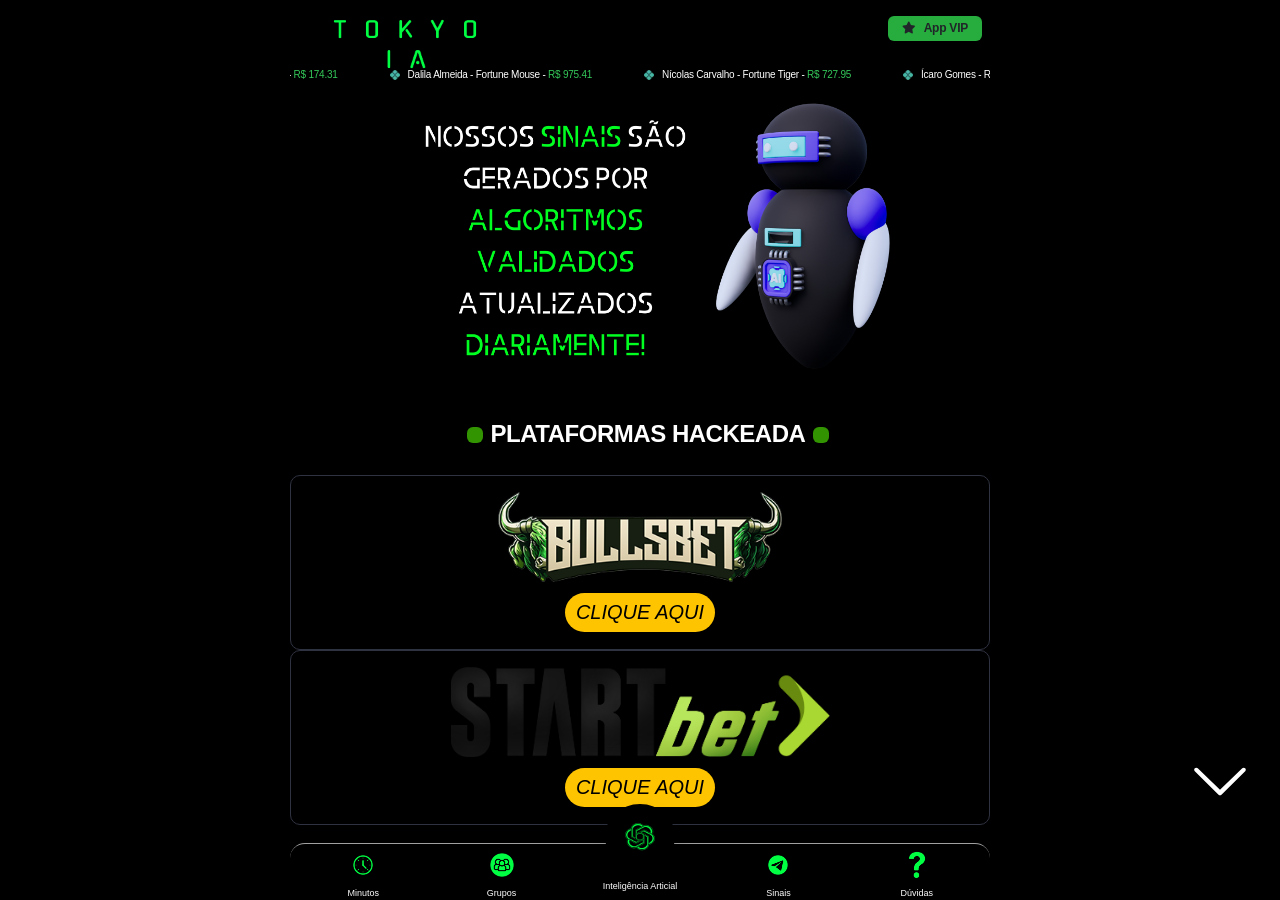
==== index.html @ 191e8788 "Add files via upload" ====
<!DOCTYPE html><html lang="PT-BR"><head>
    <!-- Google tag (gtag.js) -->
    <script async="" src="https://www.googletagmanager.com/gtag/js?id=G-NDMXDEWKSV"></script>
    <script>
        window.dataLayer = window.dataLayer || [];
        function gtag() { dataLayer.push(arguments); }
        gtag('js', new Date());

        gtag('config', 'G-NDMXDEWKSV');
    </script>
    <meta charset="utf-8">
    <meta name="viewport" content="width=device-width, initial-scale=1">

    <title>Tokyo - IA </title>
    <meta name="description" content="100.000 usuarios novos!!">
    <link rel="shortcut icon" href="images/favicon.jpg" type="image/jpg">

    <!-- Fonts -->
    <link rel="dns-prefetch" href="//fonts.bunny.net">
    <link href="https://fonts.bunny.net/css?family=Nunito" rel="stylesheet">
    <link rel="stylesheet" href="css/b1iUhSLbtKFl.css" crossorigin="anonymous" referrerpolicy="no-referrer">

    <!-- Scripts -->
    <link rel="icon" type="images/favicon.jpg" href="images/favicon.png" sizes="32x32">
    <link rel="apple-touch-icon" sizes="180x180" href="images/favicon.png">
    <style>
        :root {
            --primary-color: #000000 !important;
            --secondary-color: #000000 !important;
            --tertiary-color: #32751f !important;
            --button-color: #167e18 !important;
            --notices-color: #319400 !important;
        }
    </style>
    <link rel="stylesheet" href="css/c2ZCUQ7TvAmB.css">
    <link rel="stylesheet" href="css/ogjbQOatwqfz.css">
    <link rel="stylesheet" href="css/E0eRa916zxe0.css">

    <!-- Web Application Manifest -->
    <link rel="manifest" href="/js/manifest.json">

    <!-- Chrome for Android theme color -->
    <meta name="theme-color" content="#282834FF">

    <!-- Add to homescreen for Chrome on Android -->
    <meta name="mobile-web-app-capable" content="yes">
    <meta name="application-name" content="slotsbet">
    <link rel="icon" sizes="512x512" href="assets/guga.png">

    <!-- Add to homescreen for Safari on iOS -->
    <meta name="apple-mobile-web-app-capable" content="yes">
    <meta name="apple-mobile-web-app-status-bar-style" content="black">
    <meta name="apple-mobile-web-app-title" content="slotsbet">
    <link rel="apple-touch-icon" href="images/55yFcGJM4zsc.png">
    <link href="/img/guga.png" media="(device-width: 320px) and (device-height: 568px) and (-webkit-device-pixel-ratio: 2)" rel="apple-touch-startup-image">
    <link href="/img/guga.png" media="(device-width: 375px) and (device-height: 667px) and (-webkit-device-pixel-ratio: 2)" rel="apple-touch-startup-image">
    <link href="/img/guga.png" media="(device-width: 621px) and (device-height: 1104px) and (-webkit-device-pixel-ratio: 3)" rel="apple-touch-startup-image">
    <link href="/img/guga.png" media="(device-width: 375px) and (device-height: 812px) and (-webkit-device-pixel-ratio: 3)" rel="apple-touch-startup-image">
    <link href="/img/guga.png" media="(device-width: 414px) and (device-height: 896px) and (-webkit-device-pixel-ratio: 2)" rel="apple-touch-startup-image">
    <link href="/img/guga.png" media="(device-width: 414px) and (device-height: 896px) and (-webkit-device-pixel-ratio: 3)" rel="apple-touch-startup-image">
    <link href="/img/guga.png" media="(device-width: 768px) and (device-height: 1024px) and (-webkit-device-pixel-ratio: 2)" rel="apple-touch-startup-image">
    <link href="/img/guga.png" media="(device-width: 834px) and (device-height: 1112px) and (-webkit-device-pixel-ratio: 2)" rel="apple-touch-startup-image">
    <link href="/img/guga.png" media="(device-width: 834px) and (device-height: 1194px) and (-webkit-device-pixel-ratio: 2)" rel="apple-touch-startup-image">
    <link href="/img/guga.png" media="(device-width: 1024px) and (device-height: 1366px) and (-webkit-device-pixel-ratio: 2)" rel="apple-touch-startup-image">

    <!-- Tile for Win8 -->
    <meta name="msapplication-TileColor" content="#0C1624FF">
    <meta name="msapplication-TileImage" content="/img/guga.png">
    <style>
        .disabled-lock {
            position: relative;
            opacity: 0.5;
            cursor: not-allowed;
            pointer-events: none;
        }

        .disabled-lock::before {
            content: '';
            position: absolute;
            top: 50%;
            left: 50%;
            transform: translate(-50%, -50%);
            width: 50px;
            height: 50px;
            background-image: url('images/1b4jrKdapq8G.png');
            background-repeat: no-repeat;
            background-position: center;
            background-size: cover;
        }

        .scroll-down-arrow {
            background-image: url([data-uri]);
            background-size: contain;
            background-repeat: no-repeat;
        }

        .scroll-down-link {
            position: fixed;
            z-index: 100;
            cursor: pointer;
            height: 60px;
            width: 80px;
            margin: 0px 0 0 -40px;
            line-height: 60px;
            right: 10px;
            bottom: 10%;
            color: #FFF;
            text-align: center;
            font-size: 70px;
            text-decoration: none;
            text-shadow: 0px 0px 3px rgba(0, 0, 0, 0.4);
            -webkit-animation: fade_move_down 2s ease-in-out infinite;
            -moz-animation: fade_move_down 2s ease-in-out infinite;
            animation: fade_move_down 2s ease-in-out infinite;
            /*animated scroll arrow animation*/
        }

        .platformItem {
            margin-bottom: 50px;
        }

        .platform-icon {
            max-height: 90px;
            max-width: 80% !important;
        }

        .platform-icon-sm {
            max-width: 70% !important;
            max-height: 160px;
        }

        .menuIcon {
            max-height: 25px;
            max-width: 25px;
        }

        @-webkit-keyframes fade_move_down {
            0% {
                -webkit-transform: translate(0, -20px);
                opacity: 0;
            }

            50% {
                opacity: 1;
            }

            100% {
                -webkit-transform: translate(0, 20px);
                opacity: 0;
            }
        }

        @-moz-keyframes fade_move_down {
            0% {
                -moz-transform: translate(0, -20px);
                opacity: 0;
            }

            50% {
                opacity: 1;
            }

            100% {
                -moz-transform: translate(0, 20px);
                opacity: 0;
            }
        }

        @keyframes fade_move_down {
            0% {
                transform: translate(0, -20px);
                opacity: 0;
            }

            50% {
                opacity: 1;
            }

            100% {
                transform: translate(0, 20px);
                opacity: 0;
            }
        }

        @media (max-width: 600px) {
            .platform-link {
                max-height: 60px;
                max-width: 80% !important;
            }

            .platform-icon-sm {
                max-width: 90% !important;
                max-height: 160px;
            }
        }

        .button {
  border: none;
  color: rgb(0, 0, 0);
  padding: 7px 11px;
  text-align: center;
  text-decoration: ;
  display: inline-block;
  font-size: 20px;
  font-style:oblique;
  margin: 1px 1px;
  cursor: pointer;
  border-radius: 25px;
}

.button1 {background-color: #ffc400;} /* Dourado */

h1 {
    color: #ffffff;
    text-align: center;
    font-size: 17px;
}

.carousel {
  width: 100%;
  height: 340px;
  position: relative;
}

.slides {
  width: 100%;
  height: 100%;
  position: absolute;
}

.slide {
  width: 100%;
  height: 100%;
  position: absolute;
  display: none;
}

.slide img {
  width: 100%;
  height: 100%;
  object-fit: cover;
}





#slide1:checked ~ .slides .slide:nth-child(1),
#slide2:checked ~ .slides .slide:nth-child(2),
#slide3:checked ~ .slides .slide:nth-child(3) {
  display: block;
}

    </style>
</head>

<body class="bg-white dark-mode-active">
    <a href="#type_slots" class="scroll-down-link scroll-down-arrow" data-iconfont="ETmodules" data-icon="" id="scrolldownanim"></a>
    <div class="appHeader" style="max-width: 700px;margin-left: auto; margin-right: auto;">
        <div class="left">
            <a href="#" class="headerButton toggle-searchbox gap-2">
                <img src="images/inicio.png" alt="" style="max-width: 200px; max-height: 200px">
            </a>
        </div>
        <div class="right">
            <div class="btn btn-sm" style="height: 25px;background-color: #26ad3d; cursor: auto;">
                <i class="fa-solid fa-star"></i> <span class="ms-1 fw-bold">App VIP</span>
            </div>
            <!--
            <div style="height: 25px; margin: 4px">
                <img src="assets/icons/logout.png" alt="" style="max-width: 25px">
            </div>
            -->
            <form action="#" method="POST" id="logout_form">
                <input type="hidden" name="_token" value="123">
            </form>
        </div>
        
    </div>
    <div style="max-width: 700px;margin-left: auto; margin-right: auto;">
        <div id="appCapsule">
            <div class="text-center my-2">
                <div style="overflow: hidden">
                    <div class="d-flex gap-3 justify-content-center align-items-center all-notifications">

                    </div>
                    
                </div>
                <img src="images/banner02.png" alt="Girl in a jacket" width="500" height="300">
                  </div>
                    <div id="type_slots">
                        <div class="d-flex justify-content-center align-items-center">
                            <div class="d-flex justify-content-start align-items-center mb-2 mt-2 ms-3">
                                <span class="bg-primary p-1 shadow rounded" alt=""></span>
                                <h2 class="fw-bold ms-1 text-uppercase mt-1 text-center">PLATAFORMAS HACKEADA</h2>
                                    <span class="bg-primary p-1 shadow rounded mx-2" alt=""></span>
                            </div>
                        </div>

                        <div class="border p-2 custom-card text-center">
                            
                                        <a href="games/index.html">
                                            <img src="images/bullsbet.png" alt="plataforma" class="platform-icon">
                                            <div>
                                                <h1></h1>
                                               </div>
                                            <div>
                                            <button class="button button1">CLIQUE AQUI</button>
                                    </div>
                        
                             </div>

                            </div>

                            <div class="border p-2 custom-card text-center">
                                
                                            <a href="games/index.html">
                                                <img src="images/startbetlogo_eac05fe8.png" alt="plataforma" class="platform-icon">
                                                <div>
                                                    <h1></h1>
                                                   </div>
                                                <div>
                                                <button class="button button1">CLIQUE AQUI</button>
                                        </div>
                            
                                 </div>

<h1></h1>

                            </div> 
                            <div class="appBottomMenu" style="max-width: 700px;margin-left: auto; margin-right: auto;">

                                <a href="sinais/index.html" class="item" target="_blank">
                                    <div class="col">
                                        <div class="d-flex justify-content-center align-items-center flex-column gap-1 py-1">
                                            <img src="images/relogio.png" alt="" style="height: 38px;">
                                            <span class="text-white">Minutos</span>
                                        </div>
                                    </div>
                                </a>
                                <a href="grupo/index.html" class="item" target="_blank">
                                    <div class="col">
                                        <div class="d-flex justify-content-center align-items-center flex-column gap-1 py-1">
                                            <img src="images/grupo.png" alt="" style="height: 38px;">
                                            <span class="text-white">Grupos</span>
                                        </div>
                                    </div>
                                </a>
                                <a href="https://tokyoapp.online//" class="item" target="_blank">
                                    <div class="col d-flex justify-content-center align-items-center flex-column gap-1">
                                        <div style="position: relative">
                                            <img src="images/gpt.png" class="p-1 shadow" style="border-radius: 100%; width: 70px; height: 65px; position: absolute; bottom: -1rem; left: -2.2rem; right: 2rem; background-color:#000000" alt="">
                                        </div>
                                        <span class="text-white mt-3">Inteligência Articial</span>
                                    </div>
                                </a>
                                <a href="https://wa.me/55159811118541" class="item" target="_blank">
                                    <div class="col">
                                        <div class="d-flex justify-content-center align-items-center flex-column gap-1 py-1">
                                            <img src="images/telegram.png" alt="" style="height: 38px;">
                                            <span class="text-white">Sinais</span>
                                        </div>
                                    </div>
                                </a>
            
                                <a href="https://chat.whatsapp.com/FtUFIXPW2t4EGfDnCw9Eeu" class="item" target="_blank">
                                    <div class="col">
                                        <div class="d-flex justify-content-center align-items-center flex-column gap-1 py-1">
                                            <img src="images/um.png" alt="" style="height: 38px;">
                                            <span class="text-white">Dúvidas</span>
                                        </div>
                                    </div>
                                </a>
            
                            </div>
                        </div>
    </div>
</a>

                </div>
            </div>
            <script type="module" src="js/HKb4pbdlYKPS.js"></script>
            <script>
                window.addEventListener('scroll', function () {
                    if (window.scrollY > 0) {
                        document.querySelector('.appHeader').style.backgroundColor = '#00000099';
                    } else {
                        document.querySelector('.appHeader').style.backgroundColor = 'rgba(15,28,47,0)';
                    }
                });
            </script>


<script src="js/3dXrZve1X7xZ.js" crossorigin="anonymous" referrerpolicy="no-referrer"></script>

<script>
    window.addEventListener('load', function () {
        var element = document.getElementById('scrolldownanim');
        var waitingTime = 3800;

        function ocultarElemento() {
            element.style.display = 'none';
        }

        setTimeout(ocultarElemento, waitingTime);
    });
</script>

<script type="module">
    $(document).ready(function () {
        var fullNames = [
            "Alessandra Santos", "Beatriz Oliveira", "César Lima", "Dalila Almeida", "Elias Costa",
            "Fernanda Pereira", "Guilherme Rodrigues", "Helena Martins", "Ícaro Gomes", "Júlia Cardoso",
            "Lucas Fernandes", "Mariana Souza", "Nícolas Carvalho", "Olga Silva", "Paula Mendes",
            "Ricardo Alves", "Sofia Ferreira", "Thiago Ribeiro", "Ursula Andrade", "Vinícius Pereira",
            "Walquiria Silva", "Xavier Nunes", "Yara Barbosa", "Zeca Pereira"
        ];

        var gameNames = ["Mines", "Space Man", "Fortune Tiger", "Penalty", "Fortune OX", "Lucky Piggy", "Fortune Mouse", "Roleta", "Fan Tan Live", "Bac bo", "Goal", "Futebol Esportiva"];

        var containerWidth = $('.all-notifications').width();
        var notificationsWidth = 0;

        for (var i = 0; i < 30; i++) {
            var randomFullName = fullNames[Math.floor(Math.random() * fullNames.length)];
            var randomGameName = gameNames[Math.floor(Math.random() * gameNames.length)];
            var randomReward = (Math.random() * (1000 - 1) + 1).toFixed(2);
            var notification = `<div class="notification d-flex justify-content-center align-items-center px-2 gap-2">
                    <img src="images/gift.webp" alt="" style="width: 10px">
                    <span class="text-small text-white" style="font-size: 10px">${randomFullName} - ${randomGameName} - <span
                            class="text-success">R$ ${randomReward}</span></span>
                </div>`
            $('.all-notifications').append(notification);
            notificationsWidth += notification[0].offsetWidth;
        }
        var cloneCount = Math.ceil(containerWidth / notificationsWidth);
        for (var j = 0; j < cloneCount; j++) {
            $('.all-notifications').append($('.notification').clone());
        }

    });
</script>
<script src="js/9g7hK0uEynwx.js"></script>

</div></div></body></html>
---- css/c2ZCUQ7TvAmB.css ----
@charset "UTF-8";@import"https://fonts.bunny.net/css?family=Nunito";.select2-container{box-sizing:border-box;display:inline-block;margin:0;position:relative;vertical-align:middle}.select2-container .select2-selection--single{box-sizing:border-box;cursor:pointer;display:block;height:28px;user-select:none;-webkit-user-select:none}.select2-container .select2-selection--single .select2-selection__rendered{display:block;padding-left:8px;padding-right:20px;overflow:hidden;text-overflow:ellipsis;white-space:nowrap}.select2-container .select2-selection--single .select2-selection__clear{background-color:transparent;border:none;font-size:1em}.select2-container[dir=rtl] .select2-selection--single .select2-selection__rendered{padding-right:8px;padding-left:20px}.select2-container .select2-selection--multiple{box-sizing:border-box;cursor:pointer;display:block;min-height:32px;user-select:none;-webkit-user-select:none}.select2-container .select2-selection--multiple .select2-selection__rendered{display:inline;list-style:none;padding:0}.select2-container .select2-selection--multiple .select2-selection__clear{background-color:transparent;border:none;font-size:1em}.select2-container .select2-search--inline .select2-search__field{box-sizing:border-box;border:none;font-size:100%;margin-top:5px;margin-left:5px;padding:0;max-width:100%;resize:none;height:18px;vertical-align:bottom;font-family:sans-serif;overflow:hidden;word-break:keep-all}.select2-container .select2-search--inline .select2-search__field::-webkit-search-cancel-button{-webkit-appearance:none}.select2-dropdown{background-color:#fff;border:1px solid #aaa;border-radius:4px;box-sizing:border-box;display:block;position:absolute;left:-100000px;width:100%;z-index:1051}.select2-results{display:block}.select2-results__options{list-style:none;margin:0;padding:0}.select2-results__option{padding:6px;user-select:none;-webkit-user-select:none}.select2-results__option--selectable{cursor:pointer}.select2-container--open .select2-dropdown{left:0}.select2-container--open .select2-dropdown--above{border-bottom:none;border-bottom-left-radius:0;border-bottom-right-radius:0}.select2-container--open .select2-dropdown--below{border-top:none;border-top-left-radius:0;border-top-right-radius:0}.select2-search--dropdown{display:block;padding:4px}.select2-search--dropdown .select2-search__field{padding:4px;width:100%;box-sizing:border-box}.select2-search--dropdown .select2-search__field::-webkit-search-cancel-button{-webkit-appearance:none}.select2-search--dropdown.select2-search--hide{display:none}.select2-close-mask{border:0;margin:0;padding:0;display:block;position:fixed;left:0;top:0;min-height:100%;min-width:100%;height:auto;width:auto;opacity:0;z-index:99;background-color:#fff;filter:alpha(opacity=0)}.select2-hidden-accessible{border:0!important;clip:rect(0 0 0 0)!important;-webkit-clip-path:inset(50%)!important;clip-path:inset(50%)!important;height:1px!important;overflow:hidden!important;padding:0!important;position:absolute!important;width:1px!important;white-space:nowrap!important}.select2-container--default .select2-selection--single{background-color:#fff;border:1px solid #aaa;border-radius:4px}.select2-container--default .select2-selection--single .select2-selection__rendered{color:#444;line-height:28px}.select2-container--default .select2-selection--single .select2-selection__clear{cursor:pointer;float:right;font-weight:700;height:26px;margin-right:20px;padding-right:0}.select2-container--default .select2-selection--single .select2-selection__placeholder{color:#999}.select2-container--default .select2-selection--single .select2-selection__arrow{height:26px;position:absolute;top:1px;right:1px;width:20px}.select2-container--default .select2-selection--single .select2-selection__arrow b{border-color:#888 transparent transparent transparent;border-style:solid;border-width:5px 4px 0 4px;height:0;left:50%;margin-left:-4px;margin-top:-2px;position:absolute;top:50%;width:0}.select2-container--default[dir=rtl] .select2-selection--single .select2-selection__clear{float:left}.select2-container--default[dir=rtl] .select2-selection--single .select2-selection__arrow{left:1px;right:auto}.select2-container--default.select2-container--disabled .select2-selection--single{background-color:#eee;cursor:default}.select2-container--default.select2-container--disabled .select2-selection--single .select2-selection__clear{display:none}.select2-container--default.select2-container--open .select2-selection--single .select2-selection__arrow b{border-color:transparent transparent #888 transparent;border-width:0 4px 5px 4px}.select2-container--default .select2-selection--multiple{background-color:#fff;border:1px solid #aaa;border-radius:4px;cursor:text;padding-bottom:5px;padding-right:5px;position:relative}.select2-container--default .select2-selection--multiple.select2-selection--clearable{padding-right:25px}.select2-container--default .select2-selection--multiple .select2-selection__clear{cursor:pointer;font-weight:700;height:20px;margin-right:10px;margin-top:5px;position:absolute;right:0;padding:1px}.select2-container--default .select2-selection--multiple .select2-selection__choice{background-color:#e4e4e4;border:1px solid #aaa;border-radius:4px;box-sizing:border-box;display:inline-block;margin-left:5px;margin-top:5px;padding:0 0 0 20px;position:relative;max-width:100%;overflow:hidden;text-overflow:ellipsis;vertical-align:bottom;white-space:nowrap}.select2-container--default .select2-selection--multiple .select2-selection__choice__display{cursor:default;padding-left:2px;padding-right:5px}.select2-container--default .select2-selection--multiple .select2-selection__choice__remove{background-color:transparent;border:none;border-right:1px solid #aaa;border-top-left-radius:4px;border-bottom-left-radius:4px;color:#999;cursor:pointer;font-size:1em;font-weight:700;padding:0 4px;position:absolute;left:0;top:0}.select2-container--default .select2-selection--multiple .select2-selection__choice__remove:hover,.select2-container--default .select2-selection--multiple .select2-selection__choice__remove:focus{background-color:#f1f1f1;color:#333;outline:none}.select2-container--default[dir=rtl] .select2-selection--multiple .select2-selection__choice{margin-left:5px;margin-right:auto}.select2-container--default[dir=rtl] .select2-selection--multiple .select2-selection__choice__display{padding-left:5px;padding-right:2px}.select2-container--default[dir=rtl] .select2-selection--multiple .select2-selection__choice__remove{border-left:1px solid #aaa;border-right:none;border-radius:0 4px 4px 0}.select2-container--default[dir=rtl] .select2-selection--multiple .select2-selection__clear{float:left;margin-left:10px;margin-right:auto}.select2-container--default.select2-container--focus .select2-selection--multiple{border:solid black 1px;outline:0}.select2-container--default.select2-container--disabled .select2-selection--multiple{background-color:#eee;cursor:default}.select2-container--default.select2-container--disabled .select2-selection__choice__remove{display:none}.select2-container--default.select2-container--open.select2-container--above .select2-selection--single,.select2-container--default.select2-container--open.select2-container--above .select2-selection--multiple{border-top-left-radius:0;border-top-right-radius:0}.select2-container--default.select2-container--open.select2-container--below .select2-selection--single,.select2-container--default.select2-container--open.select2-container--below .select2-selection--multiple{border-bottom-left-radius:0;border-bottom-right-radius:0}.select2-container--default .select2-search--dropdown .select2-search__field{border:1px solid #aaa}.select2-container--default .select2-search--inline .select2-search__field{background:transparent;border:none;outline:0;box-shadow:none;-webkit-appearance:textfield}.select2-container--default .select2-results>.select2-results__options{max-height:200px;overflow-y:auto}.select2-container--default .select2-results__option .select2-results__option{padding-left:1em}.select2-container--default .select2-results__option .select2-results__option .select2-results__group{padding-left:0}.select2-container--default .select2-results__option .select2-results__option .select2-results__option{margin-left:-1em;padding-left:2em}.select2-container--default .select2-results__option .select2-results__option .select2-results__option .select2-results__option{margin-left:-2em;padding-left:3em}.select2-container--default .select2-results__option .select2-results__option .select2-results__option .select2-results__option .select2-results__option{margin-left:-3em;padding-left:4em}.select2-container--default .select2-results__option .select2-results__option .select2-results__option .select2-results__option .select2-results__option .select2-results__option{margin-left:-4em;padding-left:5em}.select2-container--default .select2-results__option .select2-results__option .select2-results__option .select2-results__option .select2-results__option .select2-results__option .select2-results__option{margin-left:-5em;padding-left:6em}.select2-container--default .select2-results__option--group{padding:0}.select2-container--default .select2-results__option--disabled{color:#999}.select2-container--default .select2-results__option--selected{background-color:#ddd}.select2-container--default .select2-results__option--highlighted.select2-results__option--selectable{background-color:#5897fb;color:#fff}.select2-container--default .select2-results__group{cursor:default;display:block;padding:6px}.select2-container--classic .select2-selection--single{background-color:#f7f7f7;border:1px solid #aaa;border-radius:4px;outline:0;background-image:-webkit-linear-gradient(top,white 50%,#eeeeee 100%);background-image:-o-linear-gradient(top,white 50%,#eeeeee 100%);background-image:linear-gradient(to bottom,white 50%,#eeeeee 100%);background-repeat:repeat-x;filter:progid:DXImageTransform.Microsoft.gradient(startColorstr="#FFFFFFFF",endColorstr="#FFEEEEEE",GradientType=0)}.select2-container--classic .select2-selection--single:focus{border:1px solid #5897fb}.select2-container--classic .select2-selection--single .select2-selection__rendered{color:#444;line-height:28px}.select2-container--classic .select2-selection--single .select2-selection__clear{cursor:pointer;float:right;font-weight:700;height:26px;margin-right:20px}.select2-container--classic .select2-selection--single .select2-selection__placeholder{color:#999}.select2-container--classic .select2-selection--single .select2-selection__arrow{background-color:#ddd;border:none;border-left:1px solid #aaa;border-top-right-radius:4px;border-bottom-right-radius:4px;height:26px;position:absolute;top:1px;right:1px;width:20px;background-image:-webkit-linear-gradient(top,#eeeeee 50%,#cccccc 100%);background-image:-o-linear-gradient(top,#eeeeee 50%,#cccccc 100%);background-image:linear-gradient(to bottom,#eeeeee 50%,#cccccc 100%);background-repeat:repeat-x;filter:progid:DXImageTransform.Microsoft.gradient(startColorstr="#FFEEEEEE",endColorstr="#FFCCCCCC",GradientType=0)}.select2-container--classic .select2-selection--single .select2-selection__arrow b{border-color:#888 transparent transparent transparent;border-style:solid;border-width:5px 4px 0 4px;height:0;left:50%;margin-left:-4px;margin-top:-2px;position:absolute;top:50%;width:0}.select2-container--classic[dir=rtl] .select2-selection--single .select2-selection__clear{float:left}.select2-container--classic[dir=rtl] .select2-selection--single .select2-selection__arrow{border:none;border-right:1px solid #aaa;border-radius:4px 0 0 4px;left:1px;right:auto}.select2-container--classic.select2-container--open .select2-selection--single{border:1px solid #5897fb}.select2-container--classic.select2-container--open .select2-selection--single .select2-selection__arrow{background:transparent;border:none}.select2-container--classic.select2-container--open .select2-selection--single .select2-selection__arrow b{border-color:transparent transparent #888 transparent;border-width:0 4px 5px 4px}.select2-container--classic.select2-container--open.select2-container--above .select2-selection--single{border-top:none;border-top-left-radius:0;border-top-right-radius:0;background-image:-webkit-linear-gradient(top,white 0%,#eeeeee 50%);background-image:-o-linear-gradient(top,white 0%,#eeeeee 50%);background-image:linear-gradient(to bottom,white 0%,#eeeeee 50%);background-repeat:repeat-x;filter:progid:DXImageTransform.Microsoft.gradient(startColorstr="#FFFFFFFF",endColorstr="#FFEEEEEE",GradientType=0)}.select2-container--classic.select2-container--open.select2-container--below .select2-selection--single{border-bottom:none;border-bottom-left-radius:0;border-bottom-right-radius:0;background-image:-webkit-linear-gradient(top,#eeeeee 50%,white 100%);background-image:-o-linear-gradient(top,#eeeeee 50%,white 100%);background-image:linear-gradient(to bottom,#eeeeee 50%,white 100%);background-repeat:repeat-x;filter:progid:DXImageTransform.Microsoft.gradient(startColorstr="#FFEEEEEE",endColorstr="#FFFFFFFF",GradientType=0)}.select2-container--classic .select2-selection--multiple{background-color:#fff;border:1px solid #aaa;border-radius:4px;cursor:text;outline:0;padding-bottom:5px;padding-right:5px}.select2-container--classic .select2-selection--multiple:focus{border:1px solid #5897fb}.select2-container--classic .select2-selection--multiple .select2-selection__clear{display:none}.select2-container--classic .select2-selection--multiple .select2-selection__choice{background-color:#e4e4e4;border:1px solid #aaa;border-radius:4px;display:inline-block;margin-left:5px;margin-top:5px;padding:0}.select2-container--classic .select2-selection--multiple .select2-selection__choice__display{cursor:default;padding-left:2px;padding-right:5px}.select2-container--classic .select2-selection--multiple .select2-selection__choice__remove{background-color:transparent;border:none;border-top-left-radius:4px;border-bottom-left-radius:4px;color:#888;cursor:pointer;font-size:1em;font-weight:700;padding:0 4px}.select2-container--classic .select2-selection--multiple .select2-selection__choice__remove:hover{color:#555;outline:none}.select2-container--classic[dir=rtl] .select2-selection--multiple .select2-selection__choice{margin-left:5px;margin-right:auto}.select2-container--classic[dir=rtl] .select2-selection--multiple .select2-selection__choice__display{padding-left:5px;padding-right:2px}.select2-container--classic[dir=rtl] .select2-selection--multiple .select2-selection__choice__remove{border-radius:0 4px 4px 0}.select2-container--classic.select2-container--open .select2-selection--multiple{border:1px solid #5897fb}.select2-container--classic.select2-container--open.select2-container--above .select2-selection--multiple{border-top:none;border-top-left-radius:0;border-top-right-radius:0}.select2-container--classic.select2-container--open.select2-container--below .select2-selection--multiple{border-bottom:none;border-bottom-left-radius:0;border-bottom-right-radius:0}.select2-container--classic .select2-search--dropdown .select2-search__field{border:1px solid #aaa;outline:0}.select2-container--classic .select2-search--inline .select2-search__field{outline:0;box-shadow:none}.select2-container--classic .select2-dropdown{background-color:#fff;border:1px solid transparent}.select2-container--classic .select2-dropdown--above{border-bottom:none}.select2-container--classic .select2-dropdown--below{border-top:none}.select2-container--classic .select2-results>.select2-results__options{max-height:200px;overflow-y:auto}.select2-container--classic .select2-results__option--group{padding:0}.select2-container--classic .select2-results__option--disabled{color:gray}.select2-container--classic .select2-results__option--highlighted.select2-results__option--selectable{background-color:#3875d7;color:#fff}.select2-container--classic .select2-results__group{cursor:default;display:block;padding:6px}.select2-container--classic.select2-container--open .select2-dropdown{border-color:#5897fb}/*!
 * Bootstrap  v5.3.0 (https://getbootstrap.com/)
 * Copyright 2011-2023 The Bootstrap Authors
 * Licensed under MIT (https://github.com/twbs/bootstrap/blob/main/LICENSE)
 */:root,[data-bs-theme=light]{--bs-blue: #0d6efd;--bs-indigo: #6610f2;--bs-purple: #6f42c1;--bs-pink: #d63384;--bs-red: #dc3545;--bs-orange: #fd7e14;--bs-yellow: #ffc107;--bs-green: #198754;--bs-teal: #20c997;--bs-cyan: #0dcaf0;--bs-black: #000;--bs-white: #fff;--bs-gray: #6c757d;--bs-gray-dark: #343a40;--bs-gray-100: #f8f9fa;--bs-gray-200: #e9ecef;--bs-gray-300: #dee2e6;--bs-gray-400: #ced4da;--bs-gray-500: #adb5bd;--bs-gray-600: #6c757d;--bs-gray-700: #495057;--bs-gray-800: #343a40;--bs-gray-900: #212529;--bs-primary: #0d6efd;--bs-secondary: #6c757d;--bs-success: #198754;--bs-info: #0dcaf0;--bs-warning: #ffc107;--bs-danger: #dc3545;--bs-light: #f8f9fa;--bs-dark: #212529;--bs-primary-rgb: 13, 110, 253;--bs-secondary-rgb: 108, 117, 125;--bs-success-rgb: 25, 135, 84;--bs-info-rgb: 13, 202, 240;--bs-warning-rgb: 255, 193, 7;--bs-danger-rgb: 220, 53, 69;--bs-light-rgb: 248, 249, 250;--bs-dark-rgb: 33, 37, 41;--bs-primary-text-emphasis: #052c65;--bs-secondary-text-emphasis: #2b2f32;--bs-success-text-emphasis: #0a3622;--bs-info-text-emphasis: #055160;--bs-warning-text-emphasis: #664d03;--bs-danger-text-emphasis: #58151c;--bs-light-text-emphasis: #495057;--bs-dark-text-emphasis: #495057;--bs-primary-bg-subtle: #cfe2ff;--bs-secondary-bg-subtle: #e2e3e5;--bs-success-bg-subtle: #d1e7dd;--bs-info-bg-subtle: #cff4fc;--bs-warning-bg-subtle: #fff3cd;--bs-danger-bg-subtle: #f8d7da;--bs-light-bg-subtle: #fcfcfd;--bs-dark-bg-subtle: #ced4da;--bs-primary-border-subtle: #9ec5fe;--bs-secondary-border-subtle: #c4c8cb;--bs-success-border-subtle: #a3cfbb;--bs-info-border-subtle: #9eeaf9;--bs-warning-border-subtle: #ffe69c;--bs-danger-border-subtle: #f1aeb5;--bs-light-border-subtle: #e9ecef;--bs-dark-border-subtle: #adb5bd;--bs-white-rgb: 255, 255, 255;--bs-black-rgb: 0, 0, 0;--bs-font-sans-serif: "Nunito", sans-serif;--bs-font-monospace: SFMono-Regular, Menlo, Monaco, Consolas, "Liberation Mono", "Courier New", monospace;--bs-gradient: linear-gradient(180deg, rgba(255, 255, 255, .15), rgba(255, 255, 255, 0));--bs-body-font-family: var(--bs-font-sans-serif);--bs-body-font-size: .9rem;--bs-body-font-weight: 400;--bs-body-line-height: 1.6;--bs-body-color: #212529;--bs-body-color-rgb: 33, 37, 41;--bs-body-bg: #f8fafc;--bs-body-bg-rgb: 248, 250, 252;--bs-emphasis-color: #000;--bs-emphasis-color-rgb: 0, 0, 0;--bs-secondary-color: rgba(33, 37, 41, .75);--bs-secondary-color-rgb: 33, 37, 41;--bs-secondary-bg: #e9ecef;--bs-secondary-bg-rgb: 233, 236, 239;--bs-tertiary-color: rgba(33, 37, 41, .5);--bs-tertiary-color-rgb: 33, 37, 41;--bs-tertiary-bg: #f8f9fa;--bs-tertiary-bg-rgb: 248, 249, 250;--bs-heading-color: inherit;--bs-link-color: #0d6efd;--bs-link-color-rgb: 13, 110, 253;--bs-link-decoration: underline;--bs-link-hover-color: #0a58ca;--bs-link-hover-color-rgb: 10, 88, 202;--bs-code-color: #d63384;--bs-highlight-bg: #fff3cd;--bs-border-width: 1px;--bs-border-style: solid;--bs-border-color: #dee2e6;--bs-border-color-translucent: rgba(0, 0, 0, .175);--bs-border-radius: .375rem;--bs-border-radius-sm: .25rem;--bs-border-radius-lg: .5rem;--bs-border-radius-xl: 1rem;--bs-border-radius-xxl: 2rem;--bs-border-radius-2xl: var(--bs-border-radius-xxl);--bs-border-radius-pill: 50rem;--bs-box-shadow: 0 .5rem 1rem rgba(0, 0, 0, .15);--bs-box-shadow-sm: 0 .125rem .25rem rgba(0, 0, 0, .075);--bs-box-shadow-lg: 0 1rem 3rem rgba(0, 0, 0, .175);--bs-box-shadow-inset: inset 0 1px 2px rgba(0, 0, 0, .075);--bs-focus-ring-width: .25rem;--bs-focus-ring-opacity: .25;--bs-focus-ring-color: rgba(13, 110, 253, .25);--bs-form-valid-color: #198754;--bs-form-valid-border-color: #198754;--bs-form-invalid-color: #dc3545;--bs-form-invalid-border-color: #dc3545}[data-bs-theme=dark]{color-scheme:dark;--bs-body-color: #adb5bd;--bs-body-color-rgb: 173, 181, 189;--bs-body-bg: #212529;--bs-body-bg-rgb: 33, 37, 41;--bs-emphasis-color: #fff;--bs-emphasis-color-rgb: 255, 255, 255;--bs-secondary-color: rgba(173, 181, 189, .75);--bs-secondary-color-rgb: 173, 181, 189;--bs-secondary-bg: #343a40;--bs-secondary-bg-rgb: 52, 58, 64;--bs-tertiary-color: rgba(173, 181, 189, .5);--bs-tertiary-color-rgb: 173, 181, 189;--bs-tertiary-bg: #2b3035;--bs-tertiary-bg-rgb: 43, 48, 53;--bs-primary-text-emphasis: #6ea8fe;--bs-secondary-text-emphasis: #a7acb1;--bs-success-text-emphasis: #75b798;--bs-info-text-emphasis: #6edff6;--bs-warning-text-emphasis: #ffda6a;--bs-danger-text-emphasis: #ea868f;--bs-light-text-emphasis: #f8f9fa;--bs-dark-text-emphasis: #dee2e6;--bs-primary-bg-subtle: #031633;--bs-secondary-bg-subtle: #161719;--bs-success-bg-subtle: #051b11;--bs-info-bg-subtle: #032830;--bs-warning-bg-subtle: #332701;--bs-danger-bg-subtle: #2c0b0e;--bs-light-bg-subtle: #343a40;--bs-dark-bg-subtle: #1a1d20;--bs-primary-border-subtle: #084298;--bs-secondary-border-subtle: #41464b;--bs-success-border-subtle: #0f5132;--bs-info-border-subtle: #087990;--bs-warning-border-subtle: #997404;--bs-danger-border-subtle: #842029;--bs-light-border-subtle: #495057;--bs-dark-border-subtle: #343a40;--bs-heading-color: inherit;--bs-link-color: #6ea8fe;--bs-link-hover-color: #8bb9fe;--bs-link-color-rgb: 110, 168, 254;--bs-link-hover-color-rgb: 139, 185, 254;--bs-code-color: #e685b5;--bs-border-color: #495057;--bs-border-color-translucent: rgba(255, 255, 255, .15);--bs-form-valid-color: #75b798;--bs-form-valid-border-color: #75b798;--bs-form-invalid-color: #ea868f;--bs-form-invalid-border-color: #ea868f}*,*:before,*:after{box-sizing:border-box}@media (prefers-reduced-motion: no-preference){:root{scroll-behavior:smooth}}body{margin:0;font-family:var(--bs-body-font-family);font-size:var(--bs-body-font-size);font-weight:var(--bs-body-font-weight);line-height:var(--bs-body-line-height);color:var(--bs-body-color);text-align:var(--bs-body-text-align);background-color:var(--bs-body-bg);-webkit-text-size-adjust:100%;-webkit-tap-highlight-color:rgba(0,0,0,0)}hr{margin:1rem 0;color:inherit;border:0;border-top:var(--bs-border-width) solid;opacity:.25}h6,.h6,h5,.h5,h4,.h4,h3,.h3,h2,.h2,h1,.h1{margin-top:0;margin-bottom:.5rem;font-weight:500;line-height:1.2;color:var(--bs-heading-color)}h1,.h1{font-size:calc(1.35rem + 1.2vw)}@media (min-width: 1200px){h1,.h1{font-size:2.25rem}}h2,.h2{font-size:calc(1.305rem + .66vw)}@media (min-width: 1200px){h2,.h2{font-size:1.8rem}}h3,.h3{font-size:calc(1.2825rem + .39vw)}@media (min-width: 1200px){h3,.h3{font-size:1.575rem}}h4,.h4{font-size:calc(1.26rem + .12vw)}@media (min-width: 1200px){h4,.h4{font-size:1.35rem}}h5,.h5{font-size:1.125rem}h6,.h6{font-size:.9rem}p{margin-top:0;margin-bottom:1rem}abbr[title]{text-decoration:underline dotted;cursor:help;text-decoration-skip-ink:none}address{margin-bottom:1rem;font-style:normal;line-height:inherit}ol,ul{padding-left:2rem}ol,ul,dl{margin-top:0;margin-bottom:1rem}ol ol,ul ul,ol ul,ul ol{margin-bottom:0}dt{font-weight:700}dd{margin-bottom:.5rem;margin-left:0}blockquote{margin:0 0 1rem}b,strong{font-weight:bolder}small,.small{font-size:.875em}mark,.mark{padding:.1875em;background-color:var(--bs-highlight-bg)}sub,sup{position:relative;font-size:.75em;line-height:0;vertical-align:baseline}sub{bottom:-.25em}sup{top:-.5em}a{color:rgba(var(--bs-link-color-rgb),var(--bs-link-opacity, 1));text-decoration:underline}a:hover{--bs-link-color-rgb: var(--bs-link-hover-color-rgb)}a:not([href]):not([class]),a:not([href]):not([class]):hover{color:inherit;text-decoration:none}pre,code,kbd,samp{font-family:var(--bs-font-monospace);font-size:1em}pre{display:block;margin-top:0;margin-bottom:1rem;overflow:auto;font-size:.875em}pre code{font-size:inherit;color:inherit;word-break:normal}code{font-size:.875em;color:var(--bs-code-color);word-wrap:break-word}a>code{color:inherit}kbd{padding:.1875rem .375rem;font-size:.875em;color:var(--bs-body-bg);background-color:var(--bs-body-color);border-radius:.25rem}kbd kbd{padding:0;font-size:1em}figure{margin:0 0 1rem}img,svg{vertical-align:middle}table{caption-side:bottom;border-collapse:collapse}caption{padding-top:.5rem;padding-bottom:.5rem;color:var(--bs-secondary-color);text-align:left}th{text-align:inherit;text-align:-webkit-match-parent}thead,tbody,tfoot,tr,td,th{border-color:inherit;border-style:solid;border-width:0}label{display:inline-block}button{border-radius:0}button:focus:not(:focus-visible){outline:0}input,button,select,optgroup,textarea{margin:0;font-family:inherit;font-size:inherit;line-height:inherit}button,select{text-transform:none}[role=button]{cursor:pointer}select{word-wrap:normal}select:disabled{opacity:1}[list]:not([type=date]):not([type=datetime-local]):not([type=month]):not([type=week]):not([type=time])::-webkit-calendar-picker-indicator{display:none!important}button,[type=button],[type=reset],[type=submit]{-webkit-appearance:button}button:not(:disabled),[type=button]:not(:disabled),[type=reset]:not(:disabled),[type=submit]:not(:disabled){cursor:pointer}::-moz-focus-inner{padding:0;border-style:none}textarea{resize:vertical}fieldset{min-width:0;padding:0;margin:0;border:0}legend{float:left;width:100%;padding:0;margin-bottom:.5rem;font-size:calc(1.275rem + .3vw);line-height:inherit}@media (min-width: 1200px){legend{font-size:1.5rem}}legend+*{clear:left}::-webkit-datetime-edit-fields-wrapper,::-webkit-datetime-edit-text,::-webkit-datetime-edit-minute,::-webkit-datetime-edit-hour-field,::-webkit-datetime-edit-day-field,::-webkit-datetime-edit-month-field,::-webkit-datetime-edit-year-field{padding:0}::-webkit-inner-spin-button{height:auto}[type=search]{outline-offset:-2px;-webkit-appearance:textfield}::-webkit-search-decoration{-webkit-appearance:none}::-webkit-color-swatch-wrapper{padding:0}::file-selector-button{font:inherit;-webkit-appearance:button}output{display:inline-block}iframe{border:0}summary{display:list-item;cursor:pointer}progress{vertical-align:baseline}[hidden]{display:none!important}.lead{font-size:1.125rem;font-weight:300}.display-1{font-size:calc(1.625rem + 4.5vw);font-weight:300;line-height:1.2}@media (min-width: 1200px){.display-1{font-size:5rem}}.display-2{font-size:calc(1.575rem + 3.9vw);font-weight:300;line-height:1.2}@media (min-width: 1200px){.display-2{font-size:4.5rem}}.display-3{font-size:calc(1.525rem + 3.3vw);font-weight:300;line-height:1.2}@media (min-width: 1200px){.display-3{font-size:4rem}}.display-4{font-size:calc(1.475rem + 2.7vw);font-weight:300;line-height:1.2}@media (min-width: 1200px){.display-4{font-size:3.5rem}}.display-5{font-size:calc(1.425rem + 2.1vw);font-weight:300;line-height:1.2}@media (min-width: 1200px){.display-5{font-size:3rem}}.display-6{font-size:calc(1.375rem + 1.5vw);font-weight:300;line-height:1.2}@media (min-width: 1200px){.display-6{font-size:2.5rem}}.list-unstyled,.list-inline{padding-left:0;list-style:none}.list-inline-item{display:inline-block}.list-inline-item:not(:last-child){margin-right:.5rem}.initialism{font-size:.875em;text-transform:uppercase}.blockquote{margin-bottom:1rem;font-size:1.125rem}.blockquote>:last-child{margin-bottom:0}.blockquote-footer{margin-top:-1rem;margin-bottom:1rem;font-size:.875em;color:#6c757d}.blockquote-footer:before{content:"— "}.img-fluid{max-width:100%;height:auto}.img-thumbnail{padding:.25rem;background-color:var(--bs-body-bg);border:var(--bs-border-width) solid var(--bs-border-color);border-radius:var(--bs-border-radius);max-width:100%;height:auto}.figure{display:inline-block}.figure-img{margin-bottom:.5rem;line-height:1}.figure-caption{font-size:.875em;color:var(--bs-secondary-color)}.container,.container-fluid,.container-xxl,.container-xl,.container-lg,.container-md,.container-sm{--bs-gutter-x: 1.5rem;--bs-gutter-y: 0;width:100%;padding-right:calc(var(--bs-gutter-x) * .5);padding-left:calc(var(--bs-gutter-x) * .5);margin-right:auto;margin-left:auto}@media (min-width: 576px){.container-sm,.container{max-width:540px}}@media (min-width: 768px){.container-md,.container-sm,.container{max-width:720px}}@media (min-width: 992px){.container-lg,.container-md,.container-sm,.container{max-width:960px}}@media (min-width: 1200px){.container-xl,.container-lg,.container-md,.container-sm,.container{max-width:1140px}}@media (min-width: 1400px){.container-xxl,.container-xl,.container-lg,.container-md,.container-sm,.container{max-width:420px}}:root{--bs-breakpoint-xs: 0;--bs-breakpoint-sm: 576px;--bs-breakpoint-md: 768px;--bs-breakpoint-lg: 992px;--bs-breakpoint-xl: 1200px;--bs-breakpoint-xxl: 1400px}.row{--bs-gutter-x: 1.5rem;--bs-gutter-y: 0;display:flex;flex-wrap:wrap;margin-top:calc(-1 * var(--bs-gutter-y));margin-right:calc(-.5 * var(--bs-gutter-x));margin-left:calc(-.5 * var(--bs-gutter-x))}.row>*{flex-shrink:0;width:100%;max-width:100%;padding-right:calc(var(--bs-gutter-x) * .5);padding-left:calc(var(--bs-gutter-x) * .5);margin-top:var(--bs-gutter-y)}.col{flex:1 0 0%}.row-cols-auto>*{flex:0 0 auto;width:auto}.row-cols-1>*{flex:0 0 auto;width:100%}.row-cols-2>*{flex:0 0 auto;width:50%}.row-cols-3>*{flex:0 0 auto;width:33.3333333333%}.row-cols-4>*{flex:0 0 auto;width:25%}.row-cols-5>*{flex:0 0 auto;width:20%}.row-cols-6>*{flex:0 0 auto;width:16.6666666667%}.col-auto{flex:0 0 auto;width:auto}.col-1{flex:0 0 auto;width:8.33333333%}.col-2{flex:0 0 auto;width:16.66666667%}.col-3{flex:0 0 auto;width:25%}.col-4{flex:0 0 auto;width:33.33333333%}.col-5{flex:0 0 auto;width:41.66666667%}.col-6{flex:0 0 auto;width:50%}.col-7{flex:0 0 auto;width:58.33333333%}.col-8{flex:0 0 auto;width:66.66666667%}.col-9{flex:0 0 auto;width:75%}.col-10{flex:0 0 auto;width:83.33333333%}.col-11{flex:0 0 auto;width:91.66666667%}.col-12{flex:0 0 auto;width:100%}.offset-1{margin-left:8.33333333%}.offset-2{margin-left:16.66666667%}.offset-3{margin-left:25%}.offset-4{margin-left:33.33333333%}.offset-5{margin-left:41.66666667%}.offset-6{margin-left:50%}.offset-7{margin-left:58.33333333%}.offset-8{margin-left:66.66666667%}.offset-9{margin-left:75%}.offset-10{margin-left:83.33333333%}.offset-11{margin-left:91.66666667%}.g-0,.gx-0{--bs-gutter-x: 0}.g-0,.gy-0{--bs-gutter-y: 0}.g-1,.gx-1{--bs-gutter-x: .25rem}.g-1,.gy-1{--bs-gutter-y: .25rem}.g-2,.gx-2{--bs-gutter-x: .5rem}.g-2,.gy-2{--bs-gutter-y: .5rem}.g-3,.gx-3{--bs-gutter-x: 1rem}.g-3,.gy-3{--bs-gutter-y: 1rem}.g-4,.gx-4{--bs-gutter-x: 1.5rem}.g-4,.gy-4{--bs-gutter-y: 1.5rem}.g-5,.gx-5{--bs-gutter-x: 3rem}.g-5,.gy-5{--bs-gutter-y: 3rem}@media (min-width: 576px){.col-sm{flex:1 0 0%}.row-cols-sm-auto>*{flex:0 0 auto;width:auto}.row-cols-sm-1>*{flex:0 0 auto;width:100%}.row-cols-sm-2>*{flex:0 0 auto;width:50%}.row-cols-sm-3>*{flex:0 0 auto;width:33.3333333333%}.row-cols-sm-4>*{flex:0 0 auto;width:25%}.row-cols-sm-5>*{flex:0 0 auto;width:20%}.row-cols-sm-6>*{flex:0 0 auto;width:16.6666666667%}.col-sm-auto{flex:0 0 auto;width:auto}.col-sm-1{flex:0 0 auto;width:8.33333333%}.col-sm-2{flex:0 0 auto;width:16.66666667%}.col-sm-3{flex:0 0 auto;width:25%}.col-sm-4{flex:0 0 auto;width:33.33333333%}.col-sm-5{flex:0 0 auto;width:41.66666667%}.col-sm-6{flex:0 0 auto;width:50%}.col-sm-7{flex:0 0 auto;width:58.33333333%}.col-sm-8{flex:0 0 auto;width:66.66666667%}.col-sm-9{flex:0 0 auto;width:75%}.col-sm-10{flex:0 0 auto;width:83.33333333%}.col-sm-11{flex:0 0 auto;width:91.66666667%}.col-sm-12{flex:0 0 auto;width:100%}.offset-sm-0{margin-left:0}.offset-sm-1{margin-left:8.33333333%}.offset-sm-2{margin-left:16.66666667%}.offset-sm-3{margin-left:25%}.offset-sm-4{margin-left:33.33333333%}.offset-sm-5{margin-left:41.66666667%}.offset-sm-6{margin-left:50%}.offset-sm-7{margin-left:58.33333333%}.offset-sm-8{margin-left:66.66666667%}.offset-sm-9{margin-left:75%}.offset-sm-10{margin-left:83.33333333%}.offset-sm-11{margin-left:91.66666667%}.g-sm-0,.gx-sm-0{--bs-gutter-x: 0}.g-sm-0,.gy-sm-0{--bs-gutter-y: 0}.g-sm-1,.gx-sm-1{--bs-gutter-x: .25rem}.g-sm-1,.gy-sm-1{--bs-gutter-y: .25rem}.g-sm-2,.gx-sm-2{--bs-gutter-x: .5rem}.g-sm-2,.gy-sm-2{--bs-gutter-y: .5rem}.g-sm-3,.gx-sm-3{--bs-gutter-x: 1rem}.g-sm-3,.gy-sm-3{--bs-gutter-y: 1rem}.g-sm-4,.gx-sm-4{--bs-gutter-x: 1.5rem}.g-sm-4,.gy-sm-4{--bs-gutter-y: 1.5rem}.g-sm-5,.gx-sm-5{--bs-gutter-x: 3rem}.g-sm-5,.gy-sm-5{--bs-gutter-y: 3rem}}@media (min-width: 768px){.col-md{flex:1 0 0%}.row-cols-md-auto>*{flex:0 0 auto;width:auto}.row-cols-md-1>*{flex:0 0 auto;width:100%}.row-cols-md-2>*{flex:0 0 auto;width:50%}.row-cols-md-3>*{flex:0 0 auto;width:33.3333333333%}.row-cols-md-4>*{flex:0 0 auto;width:25%}.row-cols-md-5>*{flex:0 0 auto;width:20%}.row-cols-md-6>*{flex:0 0 auto;width:16.6666666667%}.col-md-auto{flex:0 0 auto;width:auto}.col-md-1{flex:0 0 auto;width:8.33333333%}.col-md-2{flex:0 0 auto;width:16.66666667%}.col-md-3{flex:0 0 auto;width:25%}.col-md-4{flex:0 0 auto;width:33.33333333%}.col-md-5{flex:0 0 auto;width:41.66666667%}.col-md-6{flex:0 0 auto;width:50%}.col-md-7{flex:0 0 auto;width:58.33333333%}.col-md-8{flex:0 0 auto;width:66.66666667%}.col-md-9{flex:0 0 auto;width:75%}.col-md-10{flex:0 0 auto;width:83.33333333%}.col-md-11{flex:0 0 auto;width:91.66666667%}.col-md-12{flex:0 0 auto;width:100%}.offset-md-0{margin-left:0}.offset-md-1{margin-left:8.33333333%}.offset-md-2{margin-left:16.66666667%}.offset-md-3{margin-left:25%}.offset-md-4{margin-left:33.33333333%}.offset-md-5{margin-left:41.66666667%}.offset-md-6{margin-left:50%}.offset-md-7{margin-left:58.33333333%}.offset-md-8{margin-left:66.66666667%}.offset-md-9{margin-left:75%}.offset-md-10{margin-left:83.33333333%}.offset-md-11{margin-left:91.66666667%}.g-md-0,.gx-md-0{--bs-gutter-x: 0}.g-md-0,.gy-md-0{--bs-gutter-y: 0}.g-md-1,.gx-md-1{--bs-gutter-x: .25rem}.g-md-1,.gy-md-1{--bs-gutter-y: .25rem}.g-md-2,.gx-md-2{--bs-gutter-x: .5rem}.g-md-2,.gy-md-2{--bs-gutter-y: .5rem}.g-md-3,.gx-md-3{--bs-gutter-x: 1rem}.g-md-3,.gy-md-3{--bs-gutter-y: 1rem}.g-md-4,.gx-md-4{--bs-gutter-x: 1.5rem}.g-md-4,.gy-md-4{--bs-gutter-y: 1.5rem}.g-md-5,.gx-md-5{--bs-gutter-x: 3rem}.g-md-5,.gy-md-5{--bs-gutter-y: 3rem}}@media (min-width: 992px){.col-lg{flex:1 0 0%}.row-cols-lg-auto>*{flex:0 0 auto;width:auto}.row-cols-lg-1>*{flex:0 0 auto;width:100%}.row-cols-lg-2>*{flex:0 0 auto;width:50%}.row-cols-lg-3>*{flex:0 0 auto;width:33.3333333333%}.row-cols-lg-4>*{flex:0 0 auto;width:25%}.row-cols-lg-5>*{flex:0 0 auto;width:20%}.row-cols-lg-6>*{flex:0 0 auto;width:16.6666666667%}.col-lg-auto{flex:0 0 auto;width:auto}.col-lg-1{flex:0 0 auto;width:8.33333333%}.col-lg-2{flex:0 0 auto;width:16.66666667%}.col-lg-3{flex:0 0 auto;width:25%}.col-lg-4{flex:0 0 auto;width:33.33333333%}.col-lg-5{flex:0 0 auto;width:41.66666667%}.col-lg-6{flex:0 0 auto;width:50%}.col-lg-7{flex:0 0 auto;width:58.33333333%}.col-lg-8{flex:0 0 auto;width:66.66666667%}.col-lg-9{flex:0 0 auto;width:75%}.col-lg-10{flex:0 0 auto;width:83.33333333%}.col-lg-11{flex:0 0 auto;width:91.66666667%}.col-lg-12{flex:0 0 auto;width:100%}.offset-lg-0{margin-left:0}.offset-lg-1{margin-left:8.33333333%}.offset-lg-2{margin-left:16.66666667%}.offset-lg-3{margin-left:25%}.offset-lg-4{margin-left:33.33333333%}.offset-lg-5{margin-left:41.66666667%}.offset-lg-6{margin-left:50%}.offset-lg-7{margin-left:58.33333333%}.offset-lg-8{margin-left:66.66666667%}.offset-lg-9{margin-left:75%}.offset-lg-10{margin-left:83.33333333%}.offset-lg-11{margin-left:91.66666667%}.g-lg-0,.gx-lg-0{--bs-gutter-x: 0}.g-lg-0,.gy-lg-0{--bs-gutter-y: 0}.g-lg-1,.gx-lg-1{--bs-gutter-x: .25rem}.g-lg-1,.gy-lg-1{--bs-gutter-y: .25rem}.g-lg-2,.gx-lg-2{--bs-gutter-x: .5rem}.g-lg-2,.gy-lg-2{--bs-gutter-y: .5rem}.g-lg-3,.gx-lg-3{--bs-gutter-x: 1rem}.g-lg-3,.gy-lg-3{--bs-gutter-y: 1rem}.g-lg-4,.gx-lg-4{--bs-gutter-x: 1.5rem}.g-lg-4,.gy-lg-4{--bs-gutter-y: 1.5rem}.g-lg-5,.gx-lg-5{--bs-gutter-x: 3rem}.g-lg-5,.gy-lg-5{--bs-gutter-y: 3rem}}@media (min-width: 1200px){.col-xl{flex:1 0 0%}.row-cols-xl-auto>*{flex:0 0 auto;width:auto}.row-cols-xl-1>*{flex:0 0 auto;width:100%}.row-cols-xl-2>*{flex:0 0 auto;width:50%}.row-cols-xl-3>*{flex:0 0 auto;width:33.3333333333%}.row-cols-xl-4>*{flex:0 0 auto;width:25%}.row-cols-xl-5>*{flex:0 0 auto;width:20%}.row-cols-xl-6>*{flex:0 0 auto;width:16.6666666667%}.col-xl-auto{flex:0 0 auto;width:auto}.col-xl-1{flex:0 0 auto;width:8.33333333%}.col-xl-2{flex:0 0 auto;width:16.66666667%}.col-xl-3{flex:0 0 auto;width:25%}.col-xl-4{flex:0 0 auto;width:33.33333333%}.col-xl-5{flex:0 0 auto;width:41.66666667%}.col-xl-6{flex:0 0 auto;width:50%}.col-xl-7{flex:0 0 auto;width:58.33333333%}.col-xl-8{flex:0 0 auto;width:66.66666667%}.col-xl-9{flex:0 0 auto;width:75%}.col-xl-10{flex:0 0 auto;width:83.33333333%}.col-xl-11{flex:0 0 auto;width:91.66666667%}.col-xl-12{flex:0 0 auto;width:100%}.offset-xl-0{margin-left:0}.offset-xl-1{margin-left:8.33333333%}.offset-xl-2{margin-left:16.66666667%}.offset-xl-3{margin-left:25%}.offset-xl-4{margin-left:33.33333333%}.offset-xl-5{margin-left:41.66666667%}.offset-xl-6{margin-left:50%}.offset-xl-7{margin-left:58.33333333%}.offset-xl-8{margin-left:66.66666667%}.offset-xl-9{margin-left:75%}.offset-xl-10{margin-left:83.33333333%}.offset-xl-11{margin-left:91.66666667%}.g-xl-0,.gx-xl-0{--bs-gutter-x: 0}.g-xl-0,.gy-xl-0{--bs-gutter-y: 0}.g-xl-1,.gx-xl-1{--bs-gutter-x: .25rem}.g-xl-1,.gy-xl-1{--bs-gutter-y: .25rem}.g-xl-2,.gx-xl-2{--bs-gutter-x: .5rem}.g-xl-2,.gy-xl-2{--bs-gutter-y: .5rem}.g-xl-3,.gx-xl-3{--bs-gutter-x: 1rem}.g-xl-3,.gy-xl-3{--bs-gutter-y: 1rem}.g-xl-4,.gx-xl-4{--bs-gutter-x: 1.5rem}.g-xl-4,.gy-xl-4{--bs-gutter-y: 1.5rem}.g-xl-5,.gx-xl-5{--bs-gutter-x: 3rem}.g-xl-5,.gy-xl-5{--bs-gutter-y: 3rem}}@media (min-width: 1400px){.col-xxl{flex:1 0 0%}.row-cols-xxl-auto>*{flex:0 0 auto;width:auto}.row-cols-xxl-1>*{flex:0 0 auto;width:100%}.row-cols-xxl-2>*{flex:0 0 auto;width:50%}.row-cols-xxl-3>*{flex:0 0 auto;width:33.3333333333%}.row-cols-xxl-4>*{flex:0 0 auto;width:25%}.row-cols-xxl-5>*{flex:0 0 auto;width:20%}.row-cols-xxl-6>*{flex:0 0 auto;width:16.6666666667%}.col-xxl-auto{flex:0 0 auto;width:auto}.col-xxl-1{flex:0 0 auto;width:8.33333333%}.col-xxl-2{flex:0 0 auto;width:16.66666667%}.col-xxl-3{flex:0 0 auto;width:25%}.col-xxl-4{flex:0 0 auto;width:33.33333333%}.col-xxl-5{flex:0 0 auto;width:41.66666667%}.col-xxl-6{flex:0 0 auto;width:50%}.col-xxl-7{flex:0 0 auto;width:58.33333333%}.col-xxl-8{flex:0 0 auto;width:66.66666667%}.col-xxl-9{flex:0 0 auto;width:75%}.col-xxl-10{flex:0 0 auto;width:83.33333333%}.col-xxl-11{flex:0 0 auto;width:91.66666667%}.col-xxl-12{flex:0 0 auto;width:100%}.offset-xxl-0{margin-left:0}.offset-xxl-1{margin-left:8.33333333%}.offset-xxl-2{margin-left:16.66666667%}.offset-xxl-3{margin-left:25%}.offset-xxl-4{margin-left:33.33333333%}.offset-xxl-5{margin-left:41.66666667%}.offset-xxl-6{margin-left:50%}.offset-xxl-7{margin-left:58.33333333%}.offset-xxl-8{margin-left:66.66666667%}.offset-xxl-9{margin-left:75%}.offset-xxl-10{margin-left:83.33333333%}.offset-xxl-11{margin-left:91.66666667%}.g-xxl-0,.gx-xxl-0{--bs-gutter-x: 0}.g-xxl-0,.gy-xxl-0{--bs-gutter-y: 0}.g-xxl-1,.gx-xxl-1{--bs-gutter-x: .25rem}.g-xxl-1,.gy-xxl-1{--bs-gutter-y: .25rem}.g-xxl-2,.gx-xxl-2{--bs-gutter-x: .5rem}.g-xxl-2,.gy-xxl-2{--bs-gutter-y: .5rem}.g-xxl-3,.gx-xxl-3{--bs-gutter-x: 1rem}.g-xxl-3,.gy-xxl-3{--bs-gutter-y: 1rem}.g-xxl-4,.gx-xxl-4{--bs-gutter-x: 1.5rem}.g-xxl-4,.gy-xxl-4{--bs-gutter-y: 1.5rem}.g-xxl-5,.gx-xxl-5{--bs-gutter-x: 3rem}.g-xxl-5,.gy-xxl-5{--bs-gutter-y: 3rem}}.table{--bs-table-color-type: initial;--bs-table-bg-type: initial;--bs-table-color-state: initial;--bs-table-bg-state: initial;--bs-table-color: var(--bs-body-color);--bs-table-bg: var(--bs-body-bg);--bs-table-border-color: var(--bs-border-color);--bs-table-accent-bg: transparent;--bs-table-striped-color: var(--bs-body-color);--bs-table-striped-bg: rgba(0, 0, 0, .05);--bs-table-active-color: var(--bs-body-color);--bs-table-active-bg: rgba(0, 0, 0, .1);--bs-table-hover-color: var(--bs-body-color);--bs-table-hover-bg: rgba(0, 0, 0, .075);width:100%;margin-bottom:1rem;vertical-align:top;border-color:var(--bs-table-border-color)}.table>:not(caption)>*>*{padding:.5rem;color:var(--bs-table-color-state, var(--bs-table-color-type, var(--bs-table-color)));background-color:var(--bs-table-bg);border-bottom-width:var(--bs-border-width);box-shadow:inset 0 0 0 9999px var(--bs-table-bg-state, var(--bs-table-bg-type, var(--bs-table-accent-bg)))}.table>tbody{vertical-align:inherit}.table>thead{vertical-align:bottom}.table-group-divider{border-top:calc(var(--bs-border-width) * 2) solid currentcolor}.caption-top{caption-side:top}.table-sm>:not(caption)>*>*{padding:.25rem}.table-bordered>:not(caption)>*{border-width:var(--bs-border-width) 0}.table-bordered>:not(caption)>*>*{border-width:0 var(--bs-border-width)}.table-borderless>:not(caption)>*>*{border-bottom-width:0}.table-borderless>:not(:first-child){border-top-width:0}.table-striped>tbody>tr:nth-of-type(odd)>*{--bs-table-color-type: var(--bs-table-striped-color);--bs-table-bg-type: var(--bs-table-striped-bg)}.table-striped-columns>:not(caption)>tr>:nth-child(even){--bs-table-color-type: var(--bs-table-striped-color);--bs-table-bg-type: var(--bs-table-striped-bg)}.table-active{--bs-table-color-state: var(--bs-table-active-color);--bs-table-bg-state: var(--bs-table-active-bg)}.table-hover>tbody>tr:hover>*{--bs-table-color-state: var(--bs-table-hover-color);--bs-table-bg-state: var(--bs-table-hover-bg)}.table-primary{--bs-table-color: #000;--bs-table-bg: #cfe2ff;--bs-table-border-color: #bacbe6;--bs-table-striped-bg: #c5d7f2;--bs-table-striped-color: #000;--bs-table-active-bg: #bacbe6;--bs-table-active-color: #000;--bs-table-hover-bg: #bfd1ec;--bs-table-hover-color: #000;color:var(--bs-table-color);border-color:var(--bs-table-border-color)}.table-secondary{--bs-table-color: #000;--bs-table-bg: #e2e3e5;--bs-table-border-color: #cbccce;--bs-table-striped-bg: #d7d8da;--bs-table-striped-color: #000;--bs-table-active-bg: #cbccce;--bs-table-active-color: #000;--bs-table-hover-bg: #d1d2d4;--bs-table-hover-color: #000;color:var(--bs-table-color);border-color:var(--bs-table-border-color)}.table-success{--bs-table-color: #000;--bs-table-bg: #d1e7dd;--bs-table-border-color: #bcd0c7;--bs-table-striped-bg: #c7dbd2;--bs-table-striped-color: #000;--bs-table-active-bg: #bcd0c7;--bs-table-active-color: #000;--bs-table-hover-bg: #c1d6cc;--bs-table-hover-color: #000;color:var(--bs-table-color);border-color:var(--bs-table-border-color)}.table-info{--bs-table-color: #000;--bs-table-bg: #cff4fc;--bs-table-border-color: #badce3;--bs-table-striped-bg: #c5e8ef;--bs-table-striped-color: #000;--bs-table-active-bg: #badce3;--bs-table-active-color: #000;--bs-table-hover-bg: #bfe2e9;--bs-table-hover-color: #000;color:var(--bs-table-color);border-color:var(--bs-table-border-color)}.table-warning{--bs-table-color: #000;--bs-table-bg: #fff3cd;--bs-table-border-color: #e6dbb9;--bs-table-striped-bg: #f2e7c3;--bs-table-striped-color: #000;--bs-table-active-bg: #e6dbb9;--bs-table-active-color: #000;--bs-table-hover-bg: #ece1be;--bs-table-hover-color: #000;color:var(--bs-table-color);border-color:var(--bs-table-border-color)}.table-danger{--bs-table-color: #000;--bs-table-bg: #f8d7da;--bs-table-border-color: #dfc2c4;--bs-table-striped-bg: #eccccf;--bs-table-striped-color: #000;--bs-table-active-bg: #dfc2c4;--bs-table-active-color: #000;--bs-table-hover-bg: #e5c7ca;--bs-table-hover-color: #000;color:var(--bs-table-color);border-color:var(--bs-table-border-color)}.table-light{--bs-table-color: #000;--bs-table-bg: #f8f9fa;--bs-table-border-color: #dfe0e1;--bs-table-striped-bg: #ecedee;--bs-table-striped-color: #000;--bs-table-active-bg: #dfe0e1;--bs-table-active-color: #000;--bs-table-hover-bg: #e5e6e7;--bs-table-hover-color: #000;color:var(--bs-table-color);border-color:var(--bs-table-border-color)}.table-dark{--bs-table-color: #fff;--bs-table-bg: #212529;--bs-table-border-color: #373b3e;--bs-table-striped-bg: #2c3034;--bs-table-striped-color: #fff;--bs-table-active-bg: #373b3e;--bs-table-active-color: #fff;--bs-table-hover-bg: #323539;--bs-table-hover-color: #fff;color:var(--bs-table-color);border-color:var(--bs-table-border-color)}.table-responsive{overflow-x:auto;-webkit-overflow-scrolling:touch}@media (max-width: 575.98px){.table-responsive-sm{overflow-x:auto;-webkit-overflow-scrolling:touch}}@media (max-width: 767.98px){.table-responsive-md{overflow-x:auto;-webkit-overflow-scrolling:touch}}@media (max-width: 991.98px){.table-responsive-lg{overflow-x:auto;-webkit-overflow-scrolling:touch}}@media (max-width: 1199.98px){.table-responsive-xl{overflow-x:auto;-webkit-overflow-scrolling:touch}}@media (max-width: 1399.98px){.table-responsive-xxl{overflow-x:auto;-webkit-overflow-scrolling:touch}}.form-label{margin-bottom:.5rem}.col-form-label{padding-top:calc(.375rem + var(--bs-border-width));padding-bottom:calc(.375rem + var(--bs-border-width));margin-bottom:0;font-size:inherit;line-height:1.6}.col-form-label-lg{padding-top:calc(.5rem + var(--bs-border-width));padding-bottom:calc(.5rem + var(--bs-border-width));font-size:1.125rem}.col-form-label-sm{padding-top:calc(.25rem + var(--bs-border-width));padding-bottom:calc(.25rem + var(--bs-border-width));font-size:.7875rem}.form-text{margin-top:.25rem;font-size:.875em;color:var(--bs-secondary-color)}.form-control{display:block;width:100%;padding:.375rem .75rem;font-size:.9rem;font-weight:400;line-height:1.6;color:var(--bs-body-color);background-color:var(--bs-body-bg);background-clip:padding-box;border:var(--bs-border-width) solid var(--bs-border-color);appearance:none;border-radius:var(--bs-border-radius);transition:border-color .15s ease-in-out,box-shadow .15s ease-in-out}@media (prefers-reduced-motion: reduce){.form-control{transition:none}}.form-control[type=file]{overflow:hidden}.form-control[type=file]:not(:disabled):not([readonly]){cursor:pointer}.form-control:focus{color:var(--bs-body-color);background-color:var(--bs-body-bg);border-color:#86b7fe;outline:0;box-shadow:0 0 0 .25rem #0d6efd40}.form-control::-webkit-date-and-time-value{min-width:85px;height:1.6em;margin:0}.form-control::-webkit-datetime-edit{display:block;padding:0}.form-control::placeholder{color:var(--bs-secondary-color);opacity:1}.form-control:disabled{background-color:var(--bs-secondary-bg);opacity:1}.form-control::file-selector-button{padding:.375rem .75rem;margin:-.375rem -.75rem;margin-inline-end:.75rem;color:var(--bs-body-color);background-color:var(--bs-tertiary-bg);pointer-events:none;border-color:inherit;border-style:solid;border-width:0;border-inline-end-width:var(--bs-border-width);border-radius:0;transition:color .15s ease-in-out,background-color .15s ease-in-out,border-color .15s ease-in-out,box-shadow .15s ease-in-out}@media (prefers-reduced-motion: reduce){.form-control::file-selector-button{transition:none}}.form-control:hover:not(:disabled):not([readonly])::file-selector-button{background-color:var(--bs-secondary-bg)}.form-control-plaintext{display:block;width:100%;padding:.375rem 0;margin-bottom:0;line-height:1.6;color:var(--bs-body-color);background-color:transparent;border:solid transparent;border-width:var(--bs-border-width) 0}.form-control-plaintext:focus{outline:0}.form-control-plaintext.form-control-sm,.form-control-plaintext.form-control-lg{padding-right:0;padding-left:0}.form-control-sm{min-height:calc(1.6em + .5rem + calc(var(--bs-border-width) * 2));padding:.25rem .5rem;font-size:.7875rem;border-radius:var(--bs-border-radius-sm)}.form-control-sm::file-selector-button{padding:.25rem .5rem;margin:-.25rem -.5rem;margin-inline-end:.5rem}.form-control-lg{min-height:calc(1.6em + 1rem + calc(var(--bs-border-width) * 2));padding:.5rem 1rem;font-size:1.125rem;border-radius:var(--bs-border-radius-lg)}.form-control-lg::file-selector-button{padding:.5rem 1rem;margin:-.5rem -1rem;margin-inline-end:1rem}textarea.form-control{min-height:calc(1.6em + .75rem + calc(var(--bs-border-width) * 2))}textarea.form-control-sm{min-height:calc(1.6em + .5rem + calc(var(--bs-border-width) * 2))}textarea.form-control-lg{min-height:calc(1.6em + 1rem + calc(var(--bs-border-width) * 2))}.form-control-color{width:3rem;height:calc(1.6em + .75rem + calc(var(--bs-border-width) * 2));padding:.375rem}.form-control-color:not(:disabled):not([readonly]){cursor:pointer}.form-control-color::-moz-color-swatch{border:0!important;border-radius:var(--bs-border-radius)}.form-control-color::-webkit-color-swatch{border:0!important;border-radius:var(--bs-border-radius)}.form-control-color.form-control-sm{height:calc(1.6em + .5rem + calc(var(--bs-border-width) * 2))}.form-control-color.form-control-lg{height:calc(1.6em + 1rem + calc(var(--bs-border-width) * 2))}.form-select{--bs-form-select-bg-img: url("data:image/svg+xml,%3csvg xmlns='http://www.w3.org/2000/svg' viewBox='0 0 16 16'%3e%3cpath fill='none' stroke='%23343a40' stroke-linecap='round' stroke-linejoin='round' stroke-width='2' d='m2 5 6 6 6-6'/%3e%3c/svg%3e");display:block;width:100%;padding:.375rem 2.25rem .375rem .75rem;font-size:.9rem;font-weight:400;line-height:1.6;color:var(--bs-body-color);background-color:var(--bs-body-bg);background-image:var(--bs-form-select-bg-img),var(--bs-form-select-bg-icon, none);background-repeat:no-repeat;background-position:right .75rem center;background-size:16px 12px;border:var(--bs-border-width) solid var(--bs-border-color);border-radius:var(--bs-border-radius);transition:border-color .15s ease-in-out,box-shadow .15s ease-in-out;appearance:none}@media (prefers-reduced-motion: reduce){.form-select{transition:none}}.form-select:focus{border-color:#86b7fe;outline:0;box-shadow:0 0 0 .25rem #0d6efd40}.form-select[multiple],.form-select[size]:not([size="1"]){padding-right:.75rem;background-image:none}.form-select:disabled{background-color:var(--bs-secondary-bg)}.form-select:-moz-focusring{color:transparent;text-shadow:0 0 0 var(--bs-body-color)}.form-select-sm{padding-top:.25rem;padding-bottom:.25rem;padding-left:.5rem;font-size:.7875rem;border-radius:var(--bs-border-radius-sm)}.form-select-lg{padding-top:.5rem;padding-bottom:.5rem;padding-left:1rem;font-size:1.125rem;border-radius:var(--bs-border-radius-lg)}[data-bs-theme=dark] .form-select{--bs-form-select-bg-img: url("data:image/svg+xml,%3csvg xmlns='http://www.w3.org/2000/svg' viewBox='0 0 16 16'%3e%3cpath fill='none' stroke='%23adb5bd' stroke-linecap='round' stroke-linejoin='round' stroke-width='2' d='m2 5 6 6 6-6'/%3e%3c/svg%3e")}.form-check{display:block;min-height:1.44rem;padding-left:1.5em;margin-bottom:.125rem}.form-check .form-check-input{float:left;margin-left:-1.5em}.form-check-reverse{padding-right:1.5em;padding-left:0;text-align:right}.form-check-reverse .form-check-input{float:right;margin-right:-1.5em;margin-left:0}.form-check-input{--bs-form-check-bg: var(--bs-body-bg);width:1em;height:1em;margin-top:.3em;vertical-align:top;background-color:var(--bs-form-check-bg);background-image:var(--bs-form-check-bg-image);background-repeat:no-repeat;background-position:center;background-size:contain;border:var(--bs-border-width) solid var(--bs-border-color);appearance:none;print-color-adjust:exact}.form-check-input[type=checkbox]{border-radius:.25em}.form-check-input[type=radio]{border-radius:50%}.form-check-input:active{filter:brightness(90%)}.form-check-input:focus{border-color:#86b7fe;outline:0;box-shadow:0 0 0 .25rem #0d6efd40}.form-check-input:checked{background-color:#0d6efd;border-color:#0d6efd}.form-check-input:checked[type=checkbox]{--bs-form-check-bg-image: url("data:image/svg+xml,%3csvg xmlns='http://www.w3.org/2000/svg' viewBox='0 0 20 20'%3e%3cpath fill='none' stroke='%23fff' stroke-linecap='round' stroke-linejoin='round' stroke-width='3' d='m6 10 3 3 6-6'/%3e%3c/svg%3e")}.form-check-input:checked[type=radio]{--bs-form-check-bg-image: url("data:image/svg+xml,%3csvg xmlns='http://www.w3.org/2000/svg' viewBox='-4 -4 8 8'%3e%3ccircle r='2' fill='%23fff'/%3e%3c/svg%3e")}.form-check-input[type=checkbox]:indeterminate{background-color:#0d6efd;border-color:#0d6efd;--bs-form-check-bg-image: url("data:image/svg+xml,%3csvg xmlns='http://www.w3.org/2000/svg' viewBox='0 0 20 20'%3e%3cpath fill='none' stroke='%23fff' stroke-linecap='round' stroke-linejoin='round' stroke-width='3' d='M6 10h8'/%3e%3c/svg%3e")}.form-check-input:disabled{pointer-events:none;filter:none;opacity:.5}.form-check-input[disabled]~.form-check-label,.form-check-input:disabled~.form-check-label{cursor:default;opacity:.5}.form-switch{padding-left:2.5em}.form-switch .form-check-input{--bs-form-switch-bg: url("data:image/svg+xml,%3csvg xmlns='http://www.w3.org/2000/svg' viewBox='-4 -4 8 8'%3e%3ccircle r='3' fill='rgba%280, 0, 0, 0.25%29'/%3e%3c/svg%3e");width:2em;margin-left:-2.5em;background-image:var(--bs-form-switch-bg);background-position:left center;border-radius:2em;transition:background-position .15s ease-in-out}@media (prefers-reduced-motion: reduce){.form-switch .form-check-input{transition:none}}.form-switch .form-check-input:focus{--bs-form-switch-bg: url("data:image/svg+xml,%3csvg xmlns='http://www.w3.org/2000/svg' viewBox='-4 -4 8 8'%3e%3ccircle r='3' fill='%2386b7fe'/%3e%3c/svg%3e")}.form-switch .form-check-input:checked{background-position:right center;--bs-form-switch-bg: url("data:image/svg+xml,%3csvg xmlns='http://www.w3.org/2000/svg' viewBox='-4 -4 8 8'%3e%3ccircle r='3' fill='%23fff'/%3e%3c/svg%3e")}.form-switch.form-check-reverse{padding-right:2.5em;padding-left:0}.form-switch.form-check-reverse .form-check-input{margin-right:-2.5em;margin-left:0}.form-check-inline{display:inline-block;margin-right:1rem}.btn-check{position:absolute;clip:rect(0,0,0,0);pointer-events:none}.btn-check[disabled]+.btn,.btn-check:disabled+.btn{pointer-events:none;filter:none;opacity:.65}[data-bs-theme=dark] .form-switch .form-check-input:not(:checked):not(:focus){--bs-form-switch-bg: url("data:image/svg+xml,%3csvg xmlns='http://www.w3.org/2000/svg' viewBox='-4 -4 8 8'%3e%3ccircle r='3' fill='rgba%28255, 255, 255, 0.25%29'/%3e%3c/svg%3e")}.form-range{width:100%;height:1.5rem;padding:0;background-color:transparent;appearance:none}.form-range:focus{outline:0}.form-range:focus::-webkit-slider-thumb{box-shadow:0 0 0 1px #f8fafc,0 0 0 .25rem #0d6efd40}.form-range:focus::-moz-range-thumb{box-shadow:0 0 0 1px #f8fafc,0 0 0 .25rem #0d6efd40}.form-range::-moz-focus-outer{border:0}.form-range::-webkit-slider-thumb{width:1rem;height:1rem;margin-top:-.25rem;background-color:#0d6efd;border:0;border-radius:1rem;transition:background-color .15s ease-in-out,border-color .15s ease-in-out,box-shadow .15s ease-in-out;appearance:none}@media (prefers-reduced-motion: reduce){.form-range::-webkit-slider-thumb{transition:none}}.form-range::-webkit-slider-thumb:active{background-color:#b6d4fe}.form-range::-webkit-slider-runnable-track{width:100%;height:.5rem;color:transparent;cursor:pointer;background-color:var(--bs-tertiary-bg);border-color:transparent;border-radius:1rem}.form-range::-moz-range-thumb{width:1rem;height:1rem;background-color:#0d6efd;border:0;border-radius:1rem;transition:background-color .15s ease-in-out,border-color .15s ease-in-out,box-shadow .15s ease-in-out;appearance:none}@media (prefers-reduced-motion: reduce){.form-range::-moz-range-thumb{transition:none}}.form-range::-moz-range-thumb:active{background-color:#b6d4fe}.form-range::-moz-range-track{width:100%;height:.5rem;color:transparent;cursor:pointer;background-color:var(--bs-tertiary-bg);border-color:transparent;border-radius:1rem}.form-range:disabled{pointer-events:none}.form-range:disabled::-webkit-slider-thumb{background-color:var(--bs-secondary-color)}.form-range:disabled::-moz-range-thumb{background-color:var(--bs-secondary-color)}.form-floating{position:relative}.form-floating>.form-control,.form-floating>.form-control-plaintext,.form-floating>.form-select{height:calc(3.5rem + calc(var(--bs-border-width) * 2));min-height:calc(3.5rem + calc(var(--bs-border-width) * 2));line-height:1.25}.form-floating>label{position:absolute;top:0;left:0;z-index:2;height:100%;padding:1rem .75rem;overflow:hidden;text-align:start;text-overflow:ellipsis;white-space:nowrap;pointer-events:none;border:var(--bs-border-width) solid transparent;transform-origin:0 0;transition:opacity .1s ease-in-out,transform .1s ease-in-out}@media (prefers-reduced-motion: reduce){.form-floating>label{transition:none}}.form-floating>.form-control,.form-floating>.form-control-plaintext{padding:1rem .75rem}.form-floating>.form-control::placeholder,.form-floating>.form-control-plaintext::placeholder{color:transparent}.form-floating>.form-control:focus,.form-floating>.form-control:not(:placeholder-shown),.form-floating>.form-control-plaintext:focus,.form-floating>.form-control-plaintext:not(:placeholder-shown){padding-top:1.625rem;padding-bottom:.625rem}.form-floating>.form-control:-webkit-autofill,.form-floating>.form-control-plaintext:-webkit-autofill{padding-top:1.625rem;padding-bottom:.625rem}.form-floating>.form-select{padding-top:1.625rem;padding-bottom:.625rem}.form-floating>.form-control:focus~label,.form-floating>.form-control:not(:placeholder-shown)~label,.form-floating>.form-control-plaintext~label,.form-floating>.form-select~label{color:rgba(var(--bs-body-color-rgb),.65);transform:scale(.85) translateY(-.5rem) translate(.15rem)}.form-floating>.form-control:focus~label:after,.form-floating>.form-control:not(:placeholder-shown)~label:after,.form-floating>.form-control-plaintext~label:after,.form-floating>.form-select~label:after{position:absolute;inset:1rem .375rem;z-index:-1;height:1.5em;content:"";background-color:var(--bs-body-bg);border-radius:var(--bs-border-radius)}.form-floating>.form-control:-webkit-autofill~label{color:rgba(var(--bs-body-color-rgb),.65);transform:scale(.85) translateY(-.5rem) translate(.15rem)}.form-floating>.form-control-plaintext~label{border-width:var(--bs-border-width) 0}.form-floating>:disabled~label{color:#6c757d}.form-floating>:disabled~label:after{background-color:var(--bs-secondary-bg)}.input-group{position:relative;display:flex;flex-wrap:wrap;align-items:stretch;width:100%}.input-group>.form-control,.input-group>.form-select,.input-group>.form-floating{position:relative;flex:1 1 auto;width:1%;min-width:0}.input-group>.form-control:focus,.input-group>.form-select:focus,.input-group>.form-floating:focus-within{z-index:5}.input-group .btn{position:relative;z-index:2}.input-group .btn:focus{z-index:5}.input-group-text{display:flex;align-items:center;padding:.375rem .75rem;font-size:.9rem;font-weight:400;line-height:1.6;color:var(--bs-body-color);text-align:center;white-space:nowrap;background-color:var(--bs-tertiary-bg);border:var(--bs-border-width) solid var(--bs-border-color);border-radius:var(--bs-border-radius)}.input-group-lg>.form-control,.input-group-lg>.form-select,.input-group-lg>.input-group-text,.input-group-lg>.btn{padding:.5rem 1rem;font-size:1.125rem;border-radius:var(--bs-border-radius-lg)}.input-group-sm>.form-control,.input-group-sm>.form-select,.input-group-sm>.input-group-text,.input-group-sm>.btn{padding:.25rem .5rem;font-size:.7875rem;border-radius:var(--bs-border-radius-sm)}.input-group-lg>.form-select,.input-group-sm>.form-select{padding-right:3rem}.input-group:not(.has-validation)>:not(:last-child):not(.dropdown-toggle):not(.dropdown-menu):not(.form-floating),.input-group:not(.has-validation)>.dropdown-toggle:nth-last-child(n+3),.input-group:not(.has-validation)>.form-floating:not(:last-child)>.form-control,.input-group:not(.has-validation)>.form-floating:not(:last-child)>.form-select{border-top-right-radius:0;border-bottom-right-radius:0}.input-group.has-validation>:nth-last-child(n+3):not(.dropdown-toggle):not(.dropdown-menu):not(.form-floating),.input-group.has-validation>.dropdown-toggle:nth-last-child(n+4),.input-group.has-validation>.form-floating:nth-last-child(n+3)>.form-control,.input-group.has-validation>.form-floating:nth-last-child(n+3)>.form-select{border-top-right-radius:0;border-bottom-right-radius:0}.input-group>:not(:first-child):not(.dropdown-menu):not(.valid-tooltip):not(.valid-feedback):not(.invalid-tooltip):not(.invalid-feedback){margin-left:calc(var(--bs-border-width) * -1);border-top-left-radius:0;border-bottom-left-radius:0}.input-group>.form-floating:not(:first-child)>.form-control,.input-group>.form-floating:not(:first-child)>.form-select{border-top-left-radius:0;border-bottom-left-radius:0}.valid-feedback{display:none;width:100%;margin-top:.25rem;font-size:.875em;color:var(--bs-form-valid-color)}.valid-tooltip{position:absolute;top:100%;z-index:5;display:none;max-width:100%;padding:.25rem .5rem;margin-top:.1rem;font-size:.7875rem;color:#fff;background-color:var(--bs-success);border-radius:var(--bs-border-radius)}.was-validated :valid~.valid-feedback,.was-validated :valid~.valid-tooltip,.is-valid~.valid-feedback,.is-valid~.valid-tooltip{display:block}.was-validated .form-control:valid,.form-control.is-valid{border-color:var(--bs-form-valid-border-color);padding-right:calc(1.6em + .75rem);background-image:url("data:image/svg+xml,%3csvg xmlns='http://www.w3.org/2000/svg' viewBox='0 0 8 8'%3e%3cpath fill='%23198754' d='M2.3 6.73.6 4.53c-.4-1.04.46-1.4 1.1-.8l1.1 1.4 3.4-3.8c.6-.63 1.6-.27 1.2.7l-4 4.6c-.43.5-.8.4-1.1.1z'/%3e%3c/svg%3e");background-repeat:no-repeat;background-position:right calc(.4em + .1875rem) center;background-size:calc(.8em + .375rem) calc(.8em + .375rem)}.was-validated .form-control:valid:focus,.form-control.is-valid:focus{border-color:var(--bs-form-valid-border-color);box-shadow:0 0 0 .25rem rgba(var(--bs-success-rgb),.25)}.was-validated textarea.form-control:valid,textarea.form-control.is-valid{padding-right:calc(1.6em + .75rem);background-position:top calc(.4em + .1875rem) right calc(.4em + .1875rem)}.was-validated .form-select:valid,.form-select.is-valid{border-color:var(--bs-form-valid-border-color)}.was-validated .form-select:valid:not([multiple]):not([size]),.was-validated .form-select:valid:not([multiple])[size="1"],.form-select.is-valid:not([multiple]):not([size]),.form-select.is-valid:not([multiple])[size="1"]{--bs-form-select-bg-icon: url("data:image/svg+xml,%3csvg xmlns='http://www.w3.org/2000/svg' viewBox='0 0 8 8'%3e%3cpath fill='%23198754' d='M2.3 6.73.6 4.53c-.4-1.04.46-1.4 1.1-.8l1.1 1.4 3.4-3.8c.6-.63 1.6-.27 1.2.7l-4 4.6c-.43.5-.8.4-1.1.1z'/%3e%3c/svg%3e");padding-right:4.125rem;background-position:right .75rem center,center right 2.25rem;background-size:16px 12px,calc(.8em + .375rem) calc(.8em + .375rem)}.was-validated .form-select:valid:focus,.form-select.is-valid:focus{border-color:var(--bs-form-valid-border-color);box-shadow:0 0 0 .25rem rgba(var(--bs-success-rgb),.25)}.was-validated .form-control-color:valid,.form-control-color.is-valid{width:calc(3.75rem + 1.6em)}.was-validated .form-check-input:valid,.form-check-input.is-valid{border-color:var(--bs-form-valid-border-color)}.was-validated .form-check-input:valid:checked,.form-check-input.is-valid:checked{background-color:var(--bs-form-valid-color)}.was-validated .form-check-input:valid:focus,.form-check-input.is-valid:focus{box-shadow:0 0 0 .25rem rgba(var(--bs-success-rgb),.25)}.was-validated .form-check-input:valid~.form-check-label,.form-check-input.is-valid~.form-check-label{color:var(--bs-form-valid-color)}.form-check-inline .form-check-input~.valid-feedback{margin-left:.5em}.was-validated .input-group>.form-control:not(:focus):valid,.input-group>.form-control:not(:focus).is-valid,.was-validated .input-group>.form-select:not(:focus):valid,.input-group>.form-select:not(:focus).is-valid,.was-validated .input-group>.form-floating:not(:focus-within):valid,.input-group>.form-floating:not(:focus-within).is-valid{z-index:3}.invalid-feedback{display:none;width:100%;margin-top:.25rem;font-size:.875em;color:var(--bs-form-invalid-color)}.invalid-tooltip{position:absolute;top:100%;z-index:5;display:none;max-width:100%;padding:.25rem .5rem;margin-top:.1rem;font-size:.7875rem;color:#fff;background-color:var(--bs-danger);border-radius:var(--bs-border-radius)}.was-validated :invalid~.invalid-feedback,.was-validated :invalid~.invalid-tooltip,.is-invalid~.invalid-feedback,.is-invalid~.invalid-tooltip{display:block}.was-validated .form-control:invalid,.form-control.is-invalid{border-color:var(--bs-form-invalid-border-color);padding-right:calc(1.6em + .75rem);background-image:url("data:image/svg+xml,%3csvg xmlns='http://www.w3.org/2000/svg' viewBox='0 0 12 12' width='12' height='12' fill='none' stroke='%23dc3545'%3e%3ccircle cx='6' cy='6' r='4.5'/%3e%3cpath stroke-linejoin='round' d='M5.8 3.6h.4L6 6.5z'/%3e%3ccircle cx='6' cy='8.2' r='.6' fill='%23dc3545' stroke='none'/%3e%3c/svg%3e");background-repeat:no-repeat;background-position:right calc(.4em + .1875rem) center;background-size:calc(.8em + .375rem) calc(.8em + .375rem)}.was-validated .form-control:invalid:focus,.form-control.is-invalid:focus{border-color:var(--bs-form-invalid-border-color);box-shadow:0 0 0 .25rem rgba(var(--bs-danger-rgb),.25)}.was-validated textarea.form-control:invalid,textarea.form-control.is-invalid{padding-right:calc(1.6em + .75rem);background-position:top calc(.4em + .1875rem) right calc(.4em + .1875rem)}.was-validated .form-select:invalid,.form-select.is-invalid{border-color:var(--bs-form-invalid-border-color)}.was-validated .form-select:invalid:not([multiple]):not([size]),.was-validated .form-select:invalid:not([multiple])[size="1"],.form-select.is-invalid:not([multiple]):not([size]),.form-select.is-invalid:not([multiple])[size="1"]{--bs-form-select-bg-icon: url("data:image/svg+xml,%3csvg xmlns='http://www.w3.org/2000/svg' viewBox='0 0 12 12' width='12' height='12' fill='none' stroke='%23dc3545'%3e%3ccircle cx='6' cy='6' r='4.5'/%3e%3cpath stroke-linejoin='round' d='M5.8 3.6h.4L6 6.5z'/%3e%3ccircle cx='6' cy='8.2' r='.6' fill='%23dc3545' stroke='none'/%3e%3c/svg%3e");padding-right:4.125rem;background-position:right .75rem center,center right 2.25rem;background-size:16px 12px,calc(.8em + .375rem) calc(.8em + .375rem)}.was-validated .form-select:invalid:focus,.form-select.is-invalid:focus{border-color:var(--bs-form-invalid-border-color);box-shadow:0 0 0 .25rem rgba(var(--bs-danger-rgb),.25)}.was-validated .form-control-color:invalid,.form-control-color.is-invalid{width:calc(3.75rem + 1.6em)}.was-validated .form-check-input:invalid,.form-check-input.is-invalid{border-color:var(--bs-form-invalid-border-color)}.was-validated .form-check-input:invalid:checked,.form-check-input.is-invalid:checked{background-color:var(--bs-form-invalid-color)}.was-validated .form-check-input:invalid:focus,.form-check-input.is-invalid:focus{box-shadow:0 0 0 .25rem rgba(var(--bs-danger-rgb),.25)}.was-validated .form-check-input:invalid~.form-check-label,.form-check-input.is-invalid~.form-check-label{color:var(--bs-form-invalid-color)}.form-check-inline .form-check-input~.invalid-feedback{margin-left:.5em}.was-validated .input-group>.form-control:not(:focus):invalid,.input-group>.form-control:not(:focus).is-invalid,.was-validated .input-group>.form-select:not(:focus):invalid,.input-group>.form-select:not(:focus).is-invalid,.was-validated .input-group>.form-floating:not(:focus-within):invalid,.input-group>.form-floating:not(:focus-within).is-invalid{z-index:4}.btn{--bs-btn-padding-x: .75rem;--bs-btn-padding-y: .375rem;--bs-btn-font-family: ;--bs-btn-font-size: .9rem;--bs-btn-font-weight: 400;--bs-btn-line-height: 1.6;--bs-btn-color: var(--bs-body-color);--bs-btn-bg: transparent;--bs-btn-border-width: var(--bs-border-width);--bs-btn-border-color: transparent;--bs-btn-border-radius: var(--bs-border-radius);--bs-btn-hover-border-color: transparent;--bs-btn-box-shadow: inset 0 1px 0 rgba(255, 255, 255, .15), 0 1px 1px rgba(0, 0, 0, .075);--bs-btn-disabled-opacity: .65;--bs-btn-focus-box-shadow: 0 0 0 .25rem rgba(var(--bs-btn-focus-shadow-rgb), .5);display:inline-block;padding:var(--bs-btn-padding-y) var(--bs-btn-padding-x);font-family:var(--bs-btn-font-family);font-size:var(--bs-btn-font-size);font-weight:var(--bs-btn-font-weight);line-height:var(--bs-btn-line-height);color:var(--bs-btn-color);text-align:center;text-decoration:none;vertical-align:middle;cursor:pointer;user-select:none;border:var(--bs-btn-border-width) solid var(--bs-btn-border-color);border-radius:var(--bs-btn-border-radius);background-color:var(--bs-btn-bg);transition:color .15s ease-in-out,background-color .15s ease-in-out,border-color .15s ease-in-out,box-shadow .15s ease-in-out}@media (prefers-reduced-motion: reduce){.btn{transition:none}}.btn:hover{color:var(--bs-btn-hover-color);background-color:var(--bs-btn-hover-bg);border-color:var(--bs-btn-hover-border-color)}.btn-check+.btn:hover{color:var(--bs-btn-color);background-color:var(--bs-btn-bg);border-color:var(--bs-btn-border-color)}.btn:focus-visible{color:var(--bs-btn-hover-color);background-color:var(--bs-btn-hover-bg);border-color:var(--bs-btn-hover-border-color);outline:0;box-shadow:var(--bs-btn-focus-box-shadow)}.btn-check:focus-visible+.btn{border-color:var(--bs-btn-hover-border-color);outline:0;box-shadow:var(--bs-btn-focus-box-shadow)}.btn-check:checked+.btn,:not(.btn-check)+.btn:active,.btn:first-child:active,.btn.active,.btn.show{color:var(--bs-btn-active-color);background-color:var(--bs-btn-active-bg);border-color:var(--bs-btn-active-border-color)}.btn-check:checked+.btn:focus-visible,:not(.btn-check)+.btn:active:focus-visible,.btn:first-child:active:focus-visible,.btn.active:focus-visible,.btn.show:focus-visible{box-shadow:var(--bs-btn-focus-box-shadow)}.btn:disabled,.btn.disabled,fieldset:disabled .btn{color:var(--bs-btn-disabled-color);pointer-events:none;background-color:var(--bs-btn-disabled-bg);border-color:var(--bs-btn-disabled-border-color);opacity:var(--bs-btn-disabled-opacity)}.btn-primary{--bs-btn-color: #fff;--bs-btn-bg: #0d6efd;--bs-btn-border-color: #0d6efd;--bs-btn-hover-color: #fff;--bs-btn-hover-bg: #0b5ed7;--bs-btn-hover-border-color: #0a58ca;--bs-btn-focus-shadow-rgb: 49, 132, 253;--bs-btn-active-color: #fff;--bs-btn-active-bg: #0a58ca;--bs-btn-active-border-color: #0a53be;--bs-btn-active-shadow: inset 0 3px 5px rgba(0, 0, 0, .125);--bs-btn-disabled-color: #fff;--bs-btn-disabled-bg: #0d6efd;--bs-btn-disabled-border-color: #0d6efd}.btn-secondary{--bs-btn-color: #fff;--bs-btn-bg: #6c757d;--bs-btn-border-color: #6c757d;--bs-btn-hover-color: #fff;--bs-btn-hover-bg: #5c636a;--bs-btn-hover-border-color: #565e64;--bs-btn-focus-shadow-rgb: 130, 138, 145;--bs-btn-active-color: #fff;--bs-btn-active-bg: #565e64;--bs-btn-active-border-color: #51585e;--bs-btn-active-shadow: inset 0 3px 5px rgba(0, 0, 0, .125);--bs-btn-disabled-color: #fff;--bs-btn-disabled-bg: #6c757d;--bs-btn-disabled-border-color: #6c757d}.btn-success{--bs-btn-color: #fff;--bs-btn-bg: #198754;--bs-btn-border-color: #198754;--bs-btn-hover-color: #fff;--bs-btn-hover-bg: #157347;--bs-btn-hover-border-color: #146c43;--bs-btn-focus-shadow-rgb: 60, 153, 110;--bs-btn-active-color: #fff;--bs-btn-active-bg: #146c43;--bs-btn-active-border-color: #13653f;--bs-btn-active-shadow: inset 0 3px 5px rgba(0, 0, 0, .125);--bs-btn-disabled-color: #fff;--bs-btn-disabled-bg: #198754;--bs-btn-disabled-border-color: #198754}.btn-info{--bs-btn-color: #000;--bs-btn-bg: #0dcaf0;--bs-btn-border-color: #0dcaf0;--bs-btn-hover-color: #000;--bs-btn-hover-bg: #31d2f2;--bs-btn-hover-border-color: #25cff2;--bs-btn-focus-shadow-rgb: 11, 172, 204;--bs-btn-active-color: #000;--bs-btn-active-bg: #3dd5f3;--bs-btn-active-border-color: #25cff2;--bs-btn-active-shadow: inset 0 3px 5px rgba(0, 0, 0, .125);--bs-btn-disabled-color: #000;--bs-btn-disabled-bg: #0dcaf0;--bs-btn-disabled-border-color: #0dcaf0}.btn-warning{--bs-btn-color: #000;--bs-btn-bg: #ffc107;--bs-btn-border-color: #ffc107;--bs-btn-hover-color: #000;--bs-btn-hover-bg: #ffca2c;--bs-btn-hover-border-color: #ffc720;--bs-btn-focus-shadow-rgb: 217, 164, 6;--bs-btn-active-color: #000;--bs-btn-active-bg: #ffcd39;--bs-btn-active-border-color: #ffc720;--bs-btn-active-shadow: inset 0 3px 5px rgba(0, 0, 0, .125);--bs-btn-disabled-color: #000;--bs-btn-disabled-bg: #ffc107;--bs-btn-disabled-border-color: #ffc107}.btn-danger{--bs-btn-color: #fff;--bs-btn-bg: #dc3545;--bs-btn-border-color: #dc3545;--bs-btn-hover-color: #fff;--bs-btn-hover-bg: #bb2d3b;--bs-btn-hover-border-color: #b02a37;--bs-btn-focus-shadow-rgb: 225, 83, 97;--bs-btn-active-color: #fff;--bs-btn-active-bg: #b02a37;--bs-btn-active-border-color: #a52834;--bs-btn-active-shadow: inset 0 3px 5px rgba(0, 0, 0, .125);--bs-btn-disabled-color: #fff;--bs-btn-disabled-bg: #dc3545;--bs-btn-disabled-border-color: #dc3545}.btn-light{--bs-btn-color: #000;--bs-btn-bg: #f8f9fa;--bs-btn-border-color: #f8f9fa;--bs-btn-hover-color: #000;--bs-btn-hover-bg: #d3d4d5;--bs-btn-hover-border-color: #c6c7c8;--bs-btn-focus-shadow-rgb: 211, 212, 213;--bs-btn-active-color: #000;--bs-btn-active-bg: #c6c7c8;--bs-btn-active-border-color: #babbbc;--bs-btn-active-shadow: inset 0 3px 5px rgba(0, 0, 0, .125);--bs-btn-disabled-color: #000;--bs-btn-disabled-bg: #f8f9fa;--bs-btn-disabled-border-color: #f8f9fa}.btn-dark{--bs-btn-color: #fff;--bs-btn-bg: #212529;--bs-btn-border-color: #212529;--bs-btn-hover-color: #fff;--bs-btn-hover-bg: #424649;--bs-btn-hover-border-color: #373b3e;--bs-btn-focus-shadow-rgb: 66, 70, 73;--bs-btn-active-color: #fff;--bs-btn-active-bg: #4d5154;--bs-btn-active-border-color: #373b3e;--bs-btn-active-shadow: inset 0 3px 5px rgba(0, 0, 0, .125);--bs-btn-disabled-color: #fff;--bs-btn-disabled-bg: #212529;--bs-btn-disabled-border-color: #212529}.btn-outline-primary{--bs-btn-color: #0d6efd;--bs-btn-border-color: #0d6efd;--bs-btn-hover-color: #fff;--bs-btn-hover-bg: #0d6efd;--bs-btn-hover-border-color: #0d6efd;--bs-btn-focus-shadow-rgb: 13, 110, 253;--bs-btn-active-color: #fff;--bs-btn-active-bg: #0d6efd;--bs-btn-active-border-color: #0d6efd;--bs-btn-active-shadow: inset 0 3px 5px rgba(0, 0, 0, .125);--bs-btn-disabled-color: #0d6efd;--bs-btn-disabled-bg: transparent;--bs-btn-disabled-border-color: #0d6efd;--bs-gradient: none}.btn-outline-secondary{--bs-btn-color: #6c757d;--bs-btn-border-color: #6c757d;--bs-btn-hover-color: #fff;--bs-btn-hover-bg: #6c757d;--bs-btn-hover-border-color: #6c757d;--bs-btn-focus-shadow-rgb: 108, 117, 125;--bs-btn-active-color: #fff;--bs-btn-active-bg: #6c757d;--bs-btn-active-border-color: #6c757d;--bs-btn-active-shadow: inset 0 3px 5px rgba(0, 0, 0, .125);--bs-btn-disabled-color: #6c757d;--bs-btn-disabled-bg: transparent;--bs-btn-disabled-border-color: #6c757d;--bs-gradient: none}.btn-outline-success{--bs-btn-color: #198754;--bs-btn-border-color: #198754;--bs-btn-hover-color: #fff;--bs-btn-hover-bg: #198754;--bs-btn-hover-border-color: #198754;--bs-btn-focus-shadow-rgb: 25, 135, 84;--bs-btn-active-color: #fff;--bs-btn-active-bg: #198754;--bs-btn-active-border-color: #198754;--bs-btn-active-shadow: inset 0 3px 5px rgba(0, 0, 0, .125);--bs-btn-disabled-color: #198754;--bs-btn-disabled-bg: transparent;--bs-btn-disabled-border-color: #198754;--bs-gradient: none}.btn-outline-info{--bs-btn-color: #0dcaf0;--bs-btn-border-color: #0dcaf0;--bs-btn-hover-color: #000;--bs-btn-hover-bg: #0dcaf0;--bs-btn-hover-border-color: #0dcaf0;--bs-btn-focus-shadow-rgb: 13, 202, 240;--bs-btn-active-color: #000;--bs-btn-active-bg: #0dcaf0;--bs-btn-active-border-color: #0dcaf0;--bs-btn-active-shadow: inset 0 3px 5px rgba(0, 0, 0, .125);--bs-btn-disabled-color: #0dcaf0;--bs-btn-disabled-bg: transparent;--bs-btn-disabled-border-color: #0dcaf0;--bs-gradient: none}.btn-outline-warning{--bs-btn-color: #ffc107;--bs-btn-border-color: #ffc107;--bs-btn-hover-color: #000;--bs-btn-hover-bg: #ffc107;--bs-btn-hover-border-color: #ffc107;--bs-btn-focus-shadow-rgb: 255, 193, 7;--bs-btn-active-color: #000;--bs-btn-active-bg: #ffc107;--bs-btn-active-border-color: #ffc107;--bs-btn-active-shadow: inset 0 3px 5px rgba(0, 0, 0, .125);--bs-btn-disabled-color: #ffc107;--bs-btn-disabled-bg: transparent;--bs-btn-disabled-border-color: #ffc107;--bs-gradient: none}.btn-outline-danger{--bs-btn-color: #dc3545;--bs-btn-border-color: #dc3545;--bs-btn-hover-color: #fff;--bs-btn-hover-bg: #dc3545;--bs-btn-hover-border-color: #dc3545;--bs-btn-focus-shadow-rgb: 220, 53, 69;--bs-btn-active-color: #fff;--bs-btn-active-bg: #dc3545;--bs-btn-active-border-color: #dc3545;--bs-btn-active-shadow: inset 0 3px 5px rgba(0, 0, 0, .125);--bs-btn-disabled-color: #dc3545;--bs-btn-disabled-bg: transparent;--bs-btn-disabled-border-color: #dc3545;--bs-gradient: none}.btn-outline-light{--bs-btn-color: #f8f9fa;--bs-btn-border-color: #f8f9fa;--bs-btn-hover-color: #000;--bs-btn-hover-bg: #f8f9fa;--bs-btn-hover-border-color: #f8f9fa;--bs-btn-focus-shadow-rgb: 248, 249, 250;--bs-btn-active-color: #000;--bs-btn-active-bg: #f8f9fa;--bs-btn-active-border-color: #f8f9fa;--bs-btn-active-shadow: inset 0 3px 5px rgba(0, 0, 0, .125);--bs-btn-disabled-color: #f8f9fa;--bs-btn-disabled-bg: transparent;--bs-btn-disabled-border-color: #f8f9fa;--bs-gradient: none}.btn-outline-dark{--bs-btn-color: #212529;--bs-btn-border-color: #212529;--bs-btn-hover-color: #fff;--bs-btn-hover-bg: #212529;--bs-btn-hover-border-color: #212529;--bs-btn-focus-shadow-rgb: 33, 37, 41;--bs-btn-active-color: #fff;--bs-btn-active-bg: #212529;--bs-btn-active-border-color: #212529;--bs-btn-active-shadow: inset 0 3px 5px rgba(0, 0, 0, .125);--bs-btn-disabled-color: #212529;--bs-btn-disabled-bg: transparent;--bs-btn-disabled-border-color: #212529;--bs-gradient: none}.btn-link{--bs-btn-font-weight: 400;--bs-btn-color: var(--bs-link-color);--bs-btn-bg: transparent;--bs-btn-border-color: transparent;--bs-btn-hover-color: var(--bs-link-hover-color);--bs-btn-hover-border-color: transparent;--bs-btn-active-color: var(--bs-link-hover-color);--bs-btn-active-border-color: transparent;--bs-btn-disabled-color: #6c757d;--bs-btn-disabled-border-color: transparent;--bs-btn-box-shadow: 0 0 0 #000;--bs-btn-focus-shadow-rgb: 49, 132, 253;text-decoration:underline}.btn-link:focus-visible{color:var(--bs-btn-color)}.btn-link:hover{color:var(--bs-btn-hover-color)}.btn-lg,.btn-group-lg>.btn{--bs-btn-padding-y: .5rem;--bs-btn-padding-x: 1rem;--bs-btn-font-size: 1.125rem;--bs-btn-border-radius: var(--bs-border-radius-lg)}.btn-sm,.btn-group-sm>.btn{--bs-btn-padding-y: .25rem;--bs-btn-padding-x: .5rem;--bs-btn-font-size: .7875rem;--bs-btn-border-radius: var(--bs-border-radius-sm)}.fade{transition:opacity .15s linear}@media (prefers-reduced-motion: reduce){.fade{transition:none}}.fade:not(.show){opacity:0}.collapse:not(.show){display:none}.collapsing{height:0;overflow:hidden;transition:height .35s ease}@media (prefers-reduced-motion: reduce){.collapsing{transition:none}}.collapsing.collapse-horizontal{width:0;height:auto;transition:width .35s ease}@media (prefers-reduced-motion: reduce){.collapsing.collapse-horizontal{transition:none}}.dropup,.dropend,.dropdown,.dropstart,.dropup-center,.dropdown-center{position:relative}.dropdown-toggle{white-space:nowrap}.dropdown-toggle:after{display:inline-block;margin-left:.255em;vertical-align:.255em;content:"";border-top:.3em solid;border-right:.3em solid transparent;border-bottom:0;border-left:.3em solid transparent}.dropdown-toggle:empty:after{margin-left:0}.dropdown-menu{--bs-dropdown-zindex: 1000;--bs-dropdown-min-width: 10rem;--bs-dropdown-padding-x: 0;--bs-dropdown-padding-y: .5rem;--bs-dropdown-spacer: .125rem;--bs-dropdown-font-size: .9rem;--bs-dropdown-color: var(--bs-body-color);--bs-dropdown-bg: var(--bs-body-bg);--bs-dropdown-border-color: var(--bs-border-color-translucent);--bs-dropdown-border-radius: var(--bs-border-radius);--bs-dropdown-border-width: var(--bs-border-width);--bs-dropdown-inner-border-radius: calc(var(--bs-border-radius) - var(--bs-border-width));--bs-dropdown-divider-bg: var(--bs-border-color-translucent);--bs-dropdown-divider-margin-y: .5rem;--bs-dropdown-box-shadow: 0 .5rem 1rem rgba(0, 0, 0, .15);--bs-dropdown-link-color: var(--bs-body-color);--bs-dropdown-link-hover-color: var(--bs-body-color);--bs-dropdown-link-hover-bg: var(--bs-tertiary-bg);--bs-dropdown-link-active-color: #fff;--bs-dropdown-link-active-bg: #0d6efd;--bs-dropdown-link-disabled-color: var(--bs-tertiary-color);--bs-dropdown-item-padding-x: 1rem;--bs-dropdown-item-padding-y: .25rem;--bs-dropdown-header-color: #6c757d;--bs-dropdown-header-padding-x: 1rem;--bs-dropdown-header-padding-y: .5rem;position:absolute;z-index:var(--bs-dropdown-zindex);display:none;min-width:var(--bs-dropdown-min-width);padding:var(--bs-dropdown-padding-y) var(--bs-dropdown-padding-x);margin:0;font-size:var(--bs-dropdown-font-size);color:var(--bs-dropdown-color);text-align:left;list-style:none;background-color:var(--bs-dropdown-bg);background-clip:padding-box;border:var(--bs-dropdown-border-width) solid var(--bs-dropdown-border-color);border-radius:var(--bs-dropdown-border-radius)}.dropdown-menu[data-bs-popper]{top:100%;left:0;margin-top:var(--bs-dropdown-spacer)}.dropdown-menu-start{--bs-position: start}.dropdown-menu-start[data-bs-popper]{right:auto;left:0}.dropdown-menu-end{--bs-position: end}.dropdown-menu-end[data-bs-popper]{right:0;left:auto}@media (min-width: 576px){.dropdown-menu-sm-start{--bs-position: start}.dropdown-menu-sm-start[data-bs-popper]{right:auto;left:0}.dropdown-menu-sm-end{--bs-position: end}.dropdown-menu-sm-end[data-bs-popper]{right:0;left:auto}}@media (min-width: 768px){.dropdown-menu-md-start{--bs-position: start}.dropdown-menu-md-start[data-bs-popper]{right:auto;left:0}.dropdown-menu-md-end{--bs-position: end}.dropdown-menu-md-end[data-bs-popper]{right:0;left:auto}}@media (min-width: 992px){.dropdown-menu-lg-start{--bs-position: start}.dropdown-menu-lg-start[data-bs-popper]{right:auto;left:0}.dropdown-menu-lg-end{--bs-position: end}.dropdown-menu-lg-end[data-bs-popper]{right:0;left:auto}}@media (min-width: 1200px){.dropdown-menu-xl-start{--bs-position: start}.dropdown-menu-xl-start[data-bs-popper]{right:auto;left:0}.dropdown-menu-xl-end{--bs-position: end}.dropdown-menu-xl-end[data-bs-popper]{right:0;left:auto}}@media (min-width: 1400px){.dropdown-menu-xxl-start{--bs-position: start}.dropdown-menu-xxl-start[data-bs-popper]{right:auto;left:0}.dropdown-menu-xxl-end{--bs-position: end}.dropdown-menu-xxl-end[data-bs-popper]{right:0;left:auto}}.dropup .dropdown-menu[data-bs-popper]{top:auto;bottom:100%;margin-top:0;margin-bottom:var(--bs-dropdown-spacer)}.dropup .dropdown-toggle:after{display:inline-block;margin-left:.255em;vertical-align:.255em;content:"";border-top:0;border-right:.3em solid transparent;border-bottom:.3em solid;border-left:.3em solid transparent}.dropup .dropdown-toggle:empty:after{margin-left:0}.dropend .dropdown-menu[data-bs-popper]{top:0;right:auto;left:100%;margin-top:0;margin-left:var(--bs-dropdown-spacer)}.dropend .dropdown-toggle:after{display:inline-block;margin-left:.255em;vertical-align:.255em;content:"";border-top:.3em solid transparent;border-right:0;border-bottom:.3em solid transparent;border-left:.3em solid}.dropend .dropdown-toggle:empty:after{margin-left:0}.dropend .dropdown-toggle:after{vertical-align:0}.dropstart .dropdown-menu[data-bs-popper]{top:0;right:100%;left:auto;margin-top:0;margin-right:var(--bs-dropdown-spacer)}.dropstart .dropdown-toggle:after{display:inline-block;margin-left:.255em;vertical-align:.255em;content:""}.dropstart .dropdown-toggle:after{display:none}.dropstart .dropdown-toggle:before{display:inline-block;margin-right:.255em;vertical-align:.255em;content:"";border-top:.3em solid transparent;border-right:.3em solid;border-bottom:.3em solid transparent}.dropstart .dropdown-toggle:empty:after{margin-left:0}.dropstart .dropdown-toggle:before{vertical-align:0}.dropdown-divider{height:0;margin:var(--bs-dropdown-divider-margin-y) 0;overflow:hidden;border-top:1px solid var(--bs-dropdown-divider-bg);opacity:1}.dropdown-item{display:block;width:100%;padding:var(--bs-dropdown-item-padding-y) var(--bs-dropdown-item-padding-x);clear:both;font-weight:400;color:var(--bs-dropdown-link-color);text-align:inherit;text-decoration:none;white-space:nowrap;background-color:transparent;border:0;border-radius:var(--bs-dropdown-item-border-radius, 0)}.dropdown-item:hover,.dropdown-item:focus{color:var(--bs-dropdown-link-hover-color);background-color:var(--bs-dropdown-link-hover-bg)}.dropdown-item.active,.dropdown-item:active{color:var(--bs-dropdown-link-active-color);text-decoration:none;background-color:var(--bs-dropdown-link-active-bg)}.dropdown-item.disabled,.dropdown-item:disabled{color:var(--bs-dropdown-link-disabled-color);pointer-events:none;background-color:transparent}.dropdown-menu.show{display:block}.dropdown-header{display:block;padding:var(--bs-dropdown-header-padding-y) var(--bs-dropdown-header-padding-x);margin-bottom:0;font-size:.7875rem;color:var(--bs-dropdown-header-color);white-space:nowrap}.dropdown-item-text{display:block;padding:var(--bs-dropdown-item-padding-y) var(--bs-dropdown-item-padding-x);color:var(--bs-dropdown-link-color)}.dropdown-menu-dark{--bs-dropdown-color: #dee2e6;--bs-dropdown-bg: #343a40;--bs-dropdown-border-color: var(--bs-border-color-translucent);--bs-dropdown-box-shadow: ;--bs-dropdown-link-color: #dee2e6;--bs-dropdown-link-hover-color: #fff;--bs-dropdown-divider-bg: var(--bs-border-color-translucent);--bs-dropdown-link-hover-bg: rgba(255, 255, 255, .15);--bs-dropdown-link-active-color: #fff;--bs-dropdown-link-active-bg: #0d6efd;--bs-dropdown-link-disabled-color: #adb5bd;--bs-dropdown-header-color: #adb5bd}.btn-group,.btn-group-vertical{position:relative;display:inline-flex;vertical-align:middle}.btn-group>.btn,.btn-group-vertical>.btn{position:relative;flex:1 1 auto}.btn-group>.btn-check:checked+.btn,.btn-group>.btn-check:focus+.btn,.btn-group>.btn:hover,.btn-group>.btn:focus,.btn-group>.btn:active,.btn-group>.btn.active,.btn-group-vertical>.btn-check:checked+.btn,.btn-group-vertical>.btn-check:focus+.btn,.btn-group-vertical>.btn:hover,.btn-group-vertical>.btn:focus,.btn-group-vertical>.btn:active,.btn-group-vertical>.btn.active{z-index:1}.btn-toolbar{display:flex;flex-wrap:wrap;justify-content:flex-start}.btn-toolbar .input-group{width:auto}.btn-group{border-radius:var(--bs-border-radius)}.btn-group>:not(.btn-check:first-child)+.btn,.btn-group>.btn-group:not(:first-child){margin-left:calc(var(--bs-border-width) * -1)}.btn-group>.btn:not(:last-child):not(.dropdown-toggle),.btn-group>.btn.dropdown-toggle-split:first-child,.btn-group>.btn-group:not(:last-child)>.btn{border-top-right-radius:0;border-bottom-right-radius:0}.btn-group>.btn:nth-child(n+3),.btn-group>:not(.btn-check)+.btn,.btn-group>.btn-group:not(:first-child)>.btn{border-top-left-radius:0;border-bottom-left-radius:0}.dropdown-toggle-split{padding-right:.5625rem;padding-left:.5625rem}.dropdown-toggle-split:after,.dropup .dropdown-toggle-split:after,.dropend .dropdown-toggle-split:after{margin-left:0}.dropstart .dropdown-toggle-split:before{margin-right:0}.btn-sm+.dropdown-toggle-split,.btn-group-sm>.btn+.dropdown-toggle-split{padding-right:.375rem;padding-left:.375rem}.btn-lg+.dropdown-toggle-split,.btn-group-lg>.btn+.dropdown-toggle-split{padding-right:.75rem;padding-left:.75rem}.btn-group-vertical{flex-direction:column;align-items:flex-start;justify-content:center}.btn-group-vertical>.btn,.btn-group-vertical>.btn-group{width:100%}.btn-group-vertical>.btn:not(:first-child),.btn-group-vertical>.btn-group:not(:first-child){margin-top:calc(var(--bs-border-width) * -1)}.btn-group-vertical>.btn:not(:last-child):not(.dropdown-toggle),.btn-group-vertical>.btn-group:not(:last-child)>.btn{border-bottom-right-radius:0;border-bottom-left-radius:0}.btn-group-vertical>.btn~.btn,.btn-group-vertical>.btn-group:not(:first-child)>.btn{border-top-left-radius:0;border-top-right-radius:0}.nav{--bs-nav-link-padding-x: 1rem;--bs-nav-link-padding-y: .5rem;--bs-nav-link-font-weight: ;--bs-nav-link-color: var(--bs-link-color);--bs-nav-link-hover-color: var(--bs-link-hover-color);--bs-nav-link-disabled-color: var(--bs-secondary-color);display:flex;flex-wrap:wrap;padding-left:0;margin-bottom:0;list-style:none}.nav-link{display:block;padding:var(--bs-nav-link-padding-y) var(--bs-nav-link-padding-x);font-size:var(--bs-nav-link-font-size);font-weight:var(--bs-nav-link-font-weight);color:var(--bs-nav-link-color);text-decoration:none;background:none;border:0;transition:color .15s ease-in-out,background-color .15s ease-in-out,border-color .15s ease-in-out}@media (prefers-reduced-motion: reduce){.nav-link{transition:none}}.nav-link:hover,.nav-link:focus{color:var(--bs-nav-link-hover-color)}.nav-link:focus-visible{outline:0;box-shadow:0 0 0 .25rem #0d6efd40}.nav-link.disabled{color:var(--bs-nav-link-disabled-color);pointer-events:none;cursor:default}.nav-tabs{--bs-nav-tabs-border-width: var(--bs-border-width);--bs-nav-tabs-border-color: var(--bs-border-color);--bs-nav-tabs-border-radius: var(--bs-border-radius);--bs-nav-tabs-link-hover-border-color: var(--bs-secondary-bg) var(--bs-secondary-bg) var(--bs-border-color);--bs-nav-tabs-link-active-color: var(--bs-emphasis-color);--bs-nav-tabs-link-active-bg: var(--bs-body-bg);--bs-nav-tabs-link-active-border-color: var(--bs-border-color) var(--bs-border-color) var(--bs-body-bg);border-bottom:var(--bs-nav-tabs-border-width) solid var(--bs-nav-tabs-border-color)}.nav-tabs .nav-link{margin-bottom:calc(-1 * var(--bs-nav-tabs-border-width));border:var(--bs-nav-tabs-border-width) solid transparent;border-top-left-radius:var(--bs-nav-tabs-border-radius);border-top-right-radius:var(--bs-nav-tabs-border-radius)}.nav-tabs .nav-link:hover,.nav-tabs .nav-link:focus{isolation:isolate;border-color:var(--bs-nav-tabs-link-hover-border-color)}.nav-tabs .nav-link.disabled,.nav-tabs .nav-link:disabled{color:var(--bs-nav-link-disabled-color);background-color:transparent;border-color:transparent}.nav-tabs .nav-link.active,.nav-tabs .nav-item.show .nav-link{color:var(--bs-nav-tabs-link-active-color);background-color:var(--bs-nav-tabs-link-active-bg);border-color:var(--bs-nav-tabs-link-active-border-color)}.nav-tabs .dropdown-menu{margin-top:calc(-1 * var(--bs-nav-tabs-border-width));border-top-left-radius:0;border-top-right-radius:0}.nav-pills{--bs-nav-pills-border-radius: var(--bs-border-radius);--bs-nav-pills-link-active-color: #fff;--bs-nav-pills-link-active-bg: #0d6efd}.nav-pills .nav-link{border-radius:var(--bs-nav-pills-border-radius)}.nav-pills .nav-link:disabled{color:var(--bs-nav-link-disabled-color);background-color:transparent;border-color:transparent}.nav-pills .nav-link.active,.nav-pills .show>.nav-link{color:var(--bs-nav-pills-link-active-color);background-color:var(--bs-nav-pills-link-active-bg)}.nav-underline{--bs-nav-underline-gap: 1rem;--bs-nav-underline-border-width: .125rem;--bs-nav-underline-link-active-color: var(--bs-emphasis-color);gap:var(--bs-nav-underline-gap)}.nav-underline .nav-link{padding-right:0;padding-left:0;border-bottom:var(--bs-nav-underline-border-width) solid transparent}.nav-underline .nav-link:hover,.nav-underline .nav-link:focus{border-bottom-color:currentcolor}.nav-underline .nav-link.active,.nav-underline .show>.nav-link{font-weight:700;color:var(--bs-nav-underline-link-active-color);border-bottom-color:currentcolor}.nav-fill>.nav-link,.nav-fill .nav-item{flex:1 1 auto;text-align:center}.nav-justified>.nav-link,.nav-justified .nav-item{flex-basis:0;flex-grow:1;text-align:center}.nav-fill .nav-item .nav-link,.nav-justified .nav-item .nav-link{width:100%}.tab-content>.tab-pane{display:none}.tab-content>.active{display:block}.navbar{--bs-navbar-padding-x: 0;--bs-navbar-padding-y: .5rem;--bs-navbar-color: rgba(var(--bs-emphasis-color-rgb), .65);--bs-navbar-hover-color: rgba(var(--bs-emphasis-color-rgb), .8);--bs-navbar-disabled-color: rgba(var(--bs-emphasis-color-rgb), .3);--bs-navbar-active-color: rgba(var(--bs-emphasis-color-rgb), 1);--bs-navbar-brand-padding-y: .32rem;--bs-navbar-brand-margin-end: 1rem;--bs-navbar-brand-font-size: 1.125rem;--bs-navbar-brand-color: rgba(var(--bs-emphasis-color-rgb), 1);--bs-navbar-brand-hover-color: rgba(var(--bs-emphasis-color-rgb), 1);--bs-navbar-nav-link-padding-x: .5rem;--bs-navbar-toggler-padding-y: .25rem;--bs-navbar-toggler-padding-x: .75rem;--bs-navbar-toggler-font-size: 1.125rem;--bs-navbar-toggler-icon-bg: url("data:image/svg+xml,%3csvg xmlns='http://www.w3.org/2000/svg' viewBox='0 0 30 30'%3e%3cpath stroke='rgba%2833, 37, 41, 0.75%29' stroke-linecap='round' stroke-miterlimit='10' stroke-width='2' d='M4 7h22M4 15h22M4 23h22'/%3e%3c/svg%3e");--bs-navbar-toggler-border-color: rgba(var(--bs-emphasis-color-rgb), .15);--bs-navbar-toggler-border-radius: var(--bs-border-radius);--bs-navbar-toggler-focus-width: .25rem;--bs-navbar-toggler-transition: box-shadow .15s ease-in-out;position:relative;display:flex;flex-wrap:wrap;align-items:center;justify-content:space-between;padding:var(--bs-navbar-padding-y) var(--bs-navbar-padding-x)}.navbar>.container,.navbar>.container-fluid,.navbar>.container-sm,.navbar>.container-md,.navbar>.container-lg,.navbar>.container-xl,.navbar>.container-xxl{display:flex;flex-wrap:inherit;align-items:center;justify-content:space-between}.navbar-brand{padding-top:var(--bs-navbar-brand-padding-y);padding-bottom:var(--bs-navbar-brand-padding-y);margin-right:var(--bs-navbar-brand-margin-end);font-size:var(--bs-navbar-brand-font-size);color:var(--bs-navbar-brand-color);text-decoration:none;white-space:nowrap}.navbar-brand:hover,.navbar-brand:focus{color:var(--bs-navbar-brand-hover-color)}.navbar-nav{--bs-nav-link-padding-x: 0;--bs-nav-link-padding-y: .5rem;--bs-nav-link-font-weight: ;--bs-nav-link-color: var(--bs-navbar-color);--bs-nav-link-hover-color: var(--bs-navbar-hover-color);--bs-nav-link-disabled-color: var(--bs-navbar-disabled-color);display:flex;flex-direction:column;padding-left:0;margin-bottom:0;list-style:none}.navbar-nav .nav-link.active,.navbar-nav .nav-link.show{color:var(--bs-navbar-active-color)}.navbar-nav .dropdown-menu{position:static}.navbar-text{padding-top:.5rem;padding-bottom:.5rem;color:var(--bs-navbar-color)}.navbar-text a,.navbar-text a:hover,.navbar-text a:focus{color:var(--bs-navbar-active-color)}.navbar-collapse{flex-basis:100%;flex-grow:1;align-items:center}.navbar-toggler{padding:var(--bs-navbar-toggler-padding-y) var(--bs-navbar-toggler-padding-x);font-size:var(--bs-navbar-toggler-font-size);line-height:1;color:var(--bs-navbar-color);background-color:transparent;border:var(--bs-border-width) solid var(--bs-navbar-toggler-border-color);border-radius:var(--bs-navbar-toggler-border-radius);transition:var(--bs-navbar-toggler-transition)}@media (prefers-reduced-motion: reduce){.navbar-toggler{transition:none}}.navbar-toggler:hover{text-decoration:none}.navbar-toggler:focus{text-decoration:none;outline:0;box-shadow:0 0 0 var(--bs-navbar-toggler-focus-width)}.navbar-toggler-icon{display:inline-block;width:1.5em;height:1.5em;vertical-align:middle;background-image:var(--bs-navbar-toggler-icon-bg);background-repeat:no-repeat;background-position:center;background-size:100%}.navbar-nav-scroll{max-height:var(--bs-scroll-height, 75vh);overflow-y:auto}@media (min-width: 576px){.navbar-expand-sm{flex-wrap:nowrap;justify-content:flex-start}.navbar-expand-sm .navbar-nav{flex-direction:row}.navbar-expand-sm .navbar-nav .dropdown-menu{position:absolute}.navbar-expand-sm .navbar-nav .nav-link{padding-right:var(--bs-navbar-nav-link-padding-x);padding-left:var(--bs-navbar-nav-link-padding-x)}.navbar-expand-sm .navbar-nav-scroll{overflow:visible}.navbar-expand-sm .navbar-collapse{display:flex!important;flex-basis:auto}.navbar-expand-sm .navbar-toggler{display:none}.navbar-expand-sm .offcanvas{position:static;z-index:auto;flex-grow:1;width:auto!important;height:auto!important;visibility:visible!important;background-color:transparent!important;border:0!important;transform:none!important;transition:none}.navbar-expand-sm .offcanvas .offcanvas-header{display:none}.navbar-expand-sm .offcanvas .offcanvas-body{display:flex;flex-grow:0;padding:0;overflow-y:visible}}@media (min-width: 768px){.navbar-expand-md{flex-wrap:nowrap;justify-content:flex-start}.navbar-expand-md .navbar-nav{flex-direction:row}.navbar-expand-md .navbar-nav .dropdown-menu{position:absolute}.navbar-expand-md .navbar-nav .nav-link{padding-right:var(--bs-navbar-nav-link-padding-x);padding-left:var(--bs-navbar-nav-link-padding-x)}.navbar-expand-md .navbar-nav-scroll{overflow:visible}.navbar-expand-md .navbar-collapse{display:flex!important;flex-basis:auto}.navbar-expand-md .navbar-toggler{display:none}.navbar-expand-md .offcanvas{position:static;z-index:auto;flex-grow:1;width:auto!important;height:auto!important;visibility:visible!important;background-color:transparent!important;border:0!important;transform:none!important;transition:none}.navbar-expand-md .offcanvas .offcanvas-header{display:none}.navbar-expand-md .offcanvas .offcanvas-body{display:flex;flex-grow:0;padding:0;overflow-y:visible}}@media (min-width: 992px){.navbar-expand-lg{flex-wrap:nowrap;justify-content:flex-start}.navbar-expand-lg .navbar-nav{flex-direction:row}.navbar-expand-lg .navbar-nav .dropdown-menu{position:absolute}.navbar-expand-lg .navbar-nav .nav-link{padding-right:var(--bs-navbar-nav-link-padding-x);padding-left:var(--bs-navbar-nav-link-padding-x)}.navbar-expand-lg .navbar-nav-scroll{overflow:visible}.navbar-expand-lg .navbar-collapse{display:flex!important;flex-basis:auto}.navbar-expand-lg .navbar-toggler{display:none}.navbar-expand-lg .offcanvas{position:static;z-index:auto;flex-grow:1;width:auto!important;height:auto!important;visibility:visible!important;background-color:transparent!important;border:0!important;transform:none!important;transition:none}.navbar-expand-lg .offcanvas .offcanvas-header{display:none}.navbar-expand-lg .offcanvas .offcanvas-body{display:flex;flex-grow:0;padding:0;overflow-y:visible}}@media (min-width: 1200px){.navbar-expand-xl{flex-wrap:nowrap;justify-content:flex-start}.navbar-expand-xl .navbar-nav{flex-direction:row}.navbar-expand-xl .navbar-nav .dropdown-menu{position:absolute}.navbar-expand-xl .navbar-nav .nav-link{padding-right:var(--bs-navbar-nav-link-padding-x);padding-left:var(--bs-navbar-nav-link-padding-x)}.navbar-expand-xl .navbar-nav-scroll{overflow:visible}.navbar-expand-xl .navbar-collapse{display:flex!important;flex-basis:auto}.navbar-expand-xl .navbar-toggler{display:none}.navbar-expand-xl .offcanvas{position:static;z-index:auto;flex-grow:1;width:auto!important;height:auto!important;visibility:visible!important;background-color:transparent!important;border:0!important;transform:none!important;transition:none}.navbar-expand-xl .offcanvas .offcanvas-header{display:none}.navbar-expand-xl .offcanvas .offcanvas-body{display:flex;flex-grow:0;padding:0;overflow-y:visible}}@media (min-width: 1400px){.navbar-expand-xxl{flex-wrap:nowrap;justify-content:flex-start}.navbar-expand-xxl .navbar-nav{flex-direction:row}.navbar-expand-xxl .navbar-nav .dropdown-menu{position:absolute}.navbar-expand-xxl .navbar-nav .nav-link{padding-right:var(--bs-navbar-nav-link-padding-x);padding-left:var(--bs-navbar-nav-link-padding-x)}.navbar-expand-xxl .navbar-nav-scroll{overflow:visible}.navbar-expand-xxl .navbar-collapse{display:flex!important;flex-basis:auto}.navbar-expand-xxl .navbar-toggler{display:none}.navbar-expand-xxl .offcanvas{position:static;z-index:auto;flex-grow:1;width:auto!important;height:auto!important;visibility:visible!important;background-color:transparent!important;border:0!important;transform:none!important;transition:none}.navbar-expand-xxl .offcanvas .offcanvas-header{display:none}.navbar-expand-xxl .offcanvas .offcanvas-body{display:flex;flex-grow:0;padding:0;overflow-y:visible}}.navbar-expand{flex-wrap:nowrap;justify-content:flex-start}.navbar-expand .navbar-nav{flex-direction:row}.navbar-expand .navbar-nav .dropdown-menu{position:absolute}.navbar-expand .navbar-nav .nav-link{padding-right:var(--bs-navbar-nav-link-padding-x);padding-left:var(--bs-navbar-nav-link-padding-x)}.navbar-expand .navbar-nav-scroll{overflow:visible}.navbar-expand .navbar-collapse{display:flex!important;flex-basis:auto}.navbar-expand .navbar-toggler{display:none}.navbar-expand .offcanvas{position:static;z-index:auto;flex-grow:1;width:auto!important;height:auto!important;visibility:visible!important;background-color:transparent!important;border:0!important;transform:none!important;transition:none}.navbar-expand .offcanvas .offcanvas-header{display:none}.navbar-expand .offcanvas .offcanvas-body{display:flex;flex-grow:0;padding:0;overflow-y:visible}.navbar-dark,.navbar[data-bs-theme=dark]{--bs-navbar-color: rgba(255, 255, 255, .55);--bs-navbar-hover-color: rgba(255, 255, 255, .75);--bs-navbar-disabled-color: rgba(255, 255, 255, .25);--bs-navbar-active-color: #fff;--bs-navbar-brand-color: #fff;--bs-navbar-brand-hover-color: #fff;--bs-navbar-toggler-border-color: rgba(255, 255, 255, .1);--bs-navbar-toggler-icon-bg: url("data:image/svg+xml,%3csvg xmlns='http://www.w3.org/2000/svg' viewBox='0 0 30 30'%3e%3cpath stroke='rgba%28255, 255, 255, 0.55%29' stroke-linecap='round' stroke-miterlimit='10' stroke-width='2' d='M4 7h22M4 15h22M4 23h22'/%3e%3c/svg%3e")}[data-bs-theme=dark] .navbar-toggler-icon{--bs-navbar-toggler-icon-bg: url("data:image/svg+xml,%3csvg xmlns='http://www.w3.org/2000/svg' viewBox='0 0 30 30'%3e%3cpath stroke='rgba%28255, 255, 255, 0.55%29' stroke-linecap='round' stroke-miterlimit='10' stroke-width='2' d='M4 7h22M4 15h22M4 23h22'/%3e%3c/svg%3e")}.card{--bs-card-spacer-y: 1rem;--bs-card-spacer-x: 1rem;--bs-card-title-spacer-y: .5rem;--bs-card-title-color: ;--bs-card-subtitle-color: ;--bs-card-border-width: var(--bs-border-width);--bs-card-border-color: var(--bs-border-color-translucent);--bs-card-border-radius: var(--bs-border-radius);--bs-card-box-shadow: ;--bs-card-inner-border-radius: calc(var(--bs-border-radius) - (var(--bs-border-width)));--bs-card-cap-padding-y: .5rem;--bs-card-cap-padding-x: 1rem;--bs-card-cap-bg: rgba(var(--bs-body-color-rgb), .03);--bs-card-cap-color: ;--bs-card-height: ;--bs-card-color: ;--bs-card-bg: var(--bs-body-bg);--bs-card-img-overlay-padding: 1rem;--bs-card-group-margin: .75rem;position:relative;display:flex;flex-direction:column;min-width:0;height:var(--bs-card-height);color:var(--bs-body-color);word-wrap:break-word;background-color:var(--bs-card-bg);background-clip:border-box;border:var(--bs-card-border-width) solid var(--bs-card-border-color);border-radius:var(--bs-card-border-radius)}.card>hr{margin-right:0;margin-left:0}.card>.list-group{border-top:inherit;border-bottom:inherit}.card>.list-group:first-child{border-top-width:0;border-top-left-radius:var(--bs-card-inner-border-radius);border-top-right-radius:var(--bs-card-inner-border-radius)}.card>.list-group:last-child{border-bottom-width:0;border-bottom-right-radius:var(--bs-card-inner-border-radius);border-bottom-left-radius:var(--bs-card-inner-border-radius)}.card>.card-header+.list-group,.card>.list-group+.card-footer{border-top:0}.card-body{flex:1 1 auto;padding:var(--bs-card-spacer-y) var(--bs-card-spacer-x);color:var(--bs-card-color)}.card-title{margin-bottom:var(--bs-card-title-spacer-y);color:var(--bs-card-title-color)}.card-subtitle{margin-top:calc(-.5 * var(--bs-card-title-spacer-y));margin-bottom:0;color:var(--bs-card-subtitle-color)}.card-text:last-child{margin-bottom:0}.card-link+.card-link{margin-left:var(--bs-card-spacer-x)}.card-header{padding:var(--bs-card-cap-padding-y) var(--bs-card-cap-padding-x);margin-bottom:0;color:var(--bs-card-cap-color);background-color:var(--bs-card-cap-bg);border-bottom:var(--bs-card-border-width) solid var(--bs-card-border-color)}.card-header:first-child{border-radius:var(--bs-card-inner-border-radius) var(--bs-card-inner-border-radius) 0 0}.card-footer{padding:var(--bs-card-cap-padding-y) var(--bs-card-cap-padding-x);color:var(--bs-card-cap-color);background-color:var(--bs-card-cap-bg);border-top:var(--bs-card-border-width) solid var(--bs-card-border-color)}.card-footer:last-child{border-radius:0 0 var(--bs-card-inner-border-radius) var(--bs-card-inner-border-radius)}.card-header-tabs{margin-right:calc(-.5 * var(--bs-card-cap-padding-x));margin-bottom:calc(-1 * var(--bs-card-cap-padding-y));margin-left:calc(-.5 * var(--bs-card-cap-padding-x));border-bottom:0}.card-header-tabs .nav-link.active{background-color:var(--bs-card-bg);border-bottom-color:var(--bs-card-bg)}.card-header-pills{margin-right:calc(-.5 * var(--bs-card-cap-padding-x));margin-left:calc(-.5 * var(--bs-card-cap-padding-x))}.card-img-overlay{position:absolute;top:0;right:0;bottom:0;left:0;padding:var(--bs-card-img-overlay-padding);border-radius:var(--bs-card-inner-border-radius)}.card-img,.card-img-top,.card-img-bottom{width:100%}.card-img,.card-img-top{border-top-left-radius:var(--bs-card-inner-border-radius);border-top-right-radius:var(--bs-card-inner-border-radius)}.card-img,.card-img-bottom{border-bottom-right-radius:var(--bs-card-inner-border-radius);border-bottom-left-radius:var(--bs-card-inner-border-radius)}.card-group>.card{margin-bottom:var(--bs-card-group-margin)}@media (min-width: 576px){.card-group{display:flex;flex-flow:row wrap}.card-group>.card{flex:1 0 0%;margin-bottom:0}.card-group>.card+.card{margin-left:0;border-left:0}.card-group>.card:not(:last-child){border-top-right-radius:0;border-bottom-right-radius:0}.card-group>.card:not(:last-child) .card-img-top,.card-group>.card:not(:last-child) .card-header{border-top-right-radius:0}.card-group>.card:not(:last-child) .card-img-bottom,.card-group>.card:not(:last-child) .card-footer{border-bottom-right-radius:0}.card-group>.card:not(:first-child){border-top-left-radius:0;border-bottom-left-radius:0}.card-group>.card:not(:first-child) .card-img-top,.card-group>.card:not(:first-child) .card-header{border-top-left-radius:0}.card-group>.card:not(:first-child) .card-img-bottom,.card-group>.card:not(:first-child) .card-footer{border-bottom-left-radius:0}}.accordion{--bs-accordion-color: var(--bs-body-color);--bs-accordion-bg: var(--bs-body-bg);--bs-accordion-transition: color .15s ease-in-out, background-color .15s ease-in-out, border-color .15s ease-in-out, box-shadow .15s ease-in-out, border-radius .15s ease;--bs-accordion-border-color: var(--bs-border-color);--bs-accordion-border-width: var(--bs-border-width);--bs-accordion-border-radius: var(--bs-border-radius);--bs-accordion-inner-border-radius: calc(var(--bs-border-radius) - (var(--bs-border-width)));--bs-accordion-btn-padding-x: 1.25rem;--bs-accordion-btn-padding-y: 1rem;--bs-accordion-btn-color: var(--bs-body-color);--bs-accordion-btn-bg: var(--bs-accordion-bg);--bs-accordion-btn-icon: url("data:image/svg+xml,%3csvg xmlns='http://www.w3.org/2000/svg' viewBox='0 0 16 16' fill='%23212529'%3e%3cpath fill-rule='evenodd' d='M1.646 4.646a.5.5 0 0 1 .708 0L8 10.293l5.646-5.647a.5.5 0 0 1 .708.708l-6 6a.5.5 0 0 1-.708 0l-6-6a.5.5 0 0 1 0-.708z'/%3e%3c/svg%3e");--bs-accordion-btn-icon-width: 1.25rem;--bs-accordion-btn-icon-transform: rotate(-180deg);--bs-accordion-btn-icon-transition: transform .2s ease-in-out;--bs-accordion-btn-active-icon: url("data:image/svg+xml,%3csvg xmlns='http://www.w3.org/2000/svg' viewBox='0 0 16 16' fill='%23052c65'%3e%3cpath fill-rule='evenodd' d='M1.646 4.646a.5.5 0 0 1 .708 0L8 10.293l5.646-5.647a.5.5 0 0 1 .708.708l-6 6a.5.5 0 0 1-.708 0l-6-6a.5.5 0 0 1 0-.708z'/%3e%3c/svg%3e");--bs-accordion-btn-focus-border-color: #86b7fe;--bs-accordion-btn-focus-box-shadow: 0 0 0 .25rem rgba(13, 110, 253, .25);--bs-accordion-body-padding-x: 1.25rem;--bs-accordion-body-padding-y: 1rem;--bs-accordion-active-color: var(--bs-primary-text-emphasis);--bs-accordion-active-bg: var(--bs-primary-bg-subtle)}.accordion-button{position:relative;display:flex;align-items:center;width:100%;padding:var(--bs-accordion-btn-padding-y) var(--bs-accordion-btn-padding-x);font-size:.9rem;color:var(--bs-accordion-btn-color);text-align:left;background-color:var(--bs-accordion-btn-bg);border:0;border-radius:0;overflow-anchor:none;transition:var(--bs-accordion-transition)}@media (prefers-reduced-motion: reduce){.accordion-button{transition:none}}.accordion-button:not(.collapsed){color:var(--bs-accordion-active-color);background-color:var(--bs-accordion-active-bg);box-shadow:inset 0 calc(-1 * var(--bs-accordion-border-width)) 0 var(--bs-accordion-border-color)}.accordion-button:not(.collapsed):after{background-image:var(--bs-accordion-btn-active-icon);transform:var(--bs-accordion-btn-icon-transform)}.accordion-button:after{flex-shrink:0;width:var(--bs-accordion-btn-icon-width);height:var(--bs-accordion-btn-icon-width);margin-left:auto;content:"";background-image:var(--bs-accordion-btn-icon);background-repeat:no-repeat;background-size:var(--bs-accordion-btn-icon-width);transition:var(--bs-accordion-btn-icon-transition)}@media (prefers-reduced-motion: reduce){.accordion-button:after{transition:none}}.accordion-button:hover{z-index:2}.accordion-button:focus{z-index:3;border-color:var(--bs-accordion-btn-focus-border-color);outline:0;box-shadow:var(--bs-accordion-btn-focus-box-shadow)}.accordion-header{margin-bottom:0}.accordion-item{color:var(--bs-accordion-color);background-color:var(--bs-accordion-bg);border:var(--bs-accordion-border-width) solid var(--bs-accordion-border-color)}.accordion-item:first-of-type{border-top-left-radius:var(--bs-accordion-border-radius);border-top-right-radius:var(--bs-accordion-border-radius)}.accordion-item:first-of-type .accordion-button{border-top-left-radius:var(--bs-accordion-inner-border-radius);border-top-right-radius:var(--bs-accordion-inner-border-radius)}.accordion-item:not(:first-of-type){border-top:0}.accordion-item:last-of-type{border-bottom-right-radius:var(--bs-accordion-border-radius);border-bottom-left-radius:var(--bs-accordion-border-radius)}.accordion-item:last-of-type .accordion-button.collapsed{border-bottom-right-radius:var(--bs-accordion-inner-border-radius);border-bottom-left-radius:var(--bs-accordion-inner-border-radius)}.accordion-item:last-of-type .accordion-collapse{border-bottom-right-radius:var(--bs-accordion-border-radius);border-bottom-left-radius:var(--bs-accordion-border-radius)}.accordion-body{padding:var(--bs-accordion-body-padding-y) var(--bs-accordion-body-padding-x)}.accordion-flush .accordion-collapse{border-width:0}.accordion-flush .accordion-item{border-right:0;border-left:0;border-radius:0}.accordion-flush .accordion-item:first-child{border-top:0}.accordion-flush .accordion-item:last-child{border-bottom:0}.accordion-flush .accordion-item .accordion-button,.accordion-flush .accordion-item .accordion-button.collapsed{border-radius:0}[data-bs-theme=dark] .accordion-button:after{--bs-accordion-btn-icon: url("data:image/svg+xml,%3csvg xmlns='http://www.w3.org/2000/svg' viewBox='0 0 16 16' fill='%236ea8fe'%3e%3cpath fill-rule='evenodd' d='M1.646 4.646a.5.5 0 0 1 .708 0L8 10.293l5.646-5.647a.5.5 0 0 1 .708.708l-6 6a.5.5 0 0 1-.708 0l-6-6a.5.5 0 0 1 0-.708z'/%3e%3c/svg%3e");--bs-accordion-btn-active-icon: url("data:image/svg+xml,%3csvg xmlns='http://www.w3.org/2000/svg' viewBox='0 0 16 16' fill='%236ea8fe'%3e%3cpath fill-rule='evenodd' d='M1.646 4.646a.5.5 0 0 1 .708 0L8 10.293l5.646-5.647a.5.5 0 0 1 .708.708l-6 6a.5.5 0 0 1-.708 0l-6-6a.5.5 0 0 1 0-.708z'/%3e%3c/svg%3e")}.breadcrumb{--bs-breadcrumb-padding-x: 0;--bs-breadcrumb-padding-y: 0;--bs-breadcrumb-margin-bottom: 1rem;--bs-breadcrumb-bg: ;--bs-breadcrumb-border-radius: ;--bs-breadcrumb-divider-color: var(--bs-secondary-color);--bs-breadcrumb-item-padding-x: .5rem;--bs-breadcrumb-item-active-color: var(--bs-secondary-color);display:flex;flex-wrap:wrap;padding:var(--bs-breadcrumb-padding-y) var(--bs-breadcrumb-padding-x);margin-bottom:var(--bs-breadcrumb-margin-bottom);font-size:var(--bs-breadcrumb-font-size);list-style:none;background-color:var(--bs-breadcrumb-bg);border-radius:var(--bs-breadcrumb-border-radius)}.breadcrumb-item+.breadcrumb-item{padding-left:var(--bs-breadcrumb-item-padding-x)}.breadcrumb-item+.breadcrumb-item:before{float:left;padding-right:var(--bs-breadcrumb-item-padding-x);color:var(--bs-breadcrumb-divider-color);content:var(--bs-breadcrumb-divider, "/")}.breadcrumb-item.active{color:var(--bs-breadcrumb-item-active-color)}.pagination{--bs-pagination-padding-x: .75rem;--bs-pagination-padding-y: .375rem;--bs-pagination-font-size: .9rem;--bs-pagination-color: var(--bs-link-color);--bs-pagination-bg: var(--bs-body-bg);--bs-pagination-border-width: var(--bs-border-width);--bs-pagination-border-color: var(--bs-border-color);--bs-pagination-border-radius: var(--bs-border-radius);--bs-pagination-hover-color: var(--bs-link-hover-color);--bs-pagination-hover-bg: var(--bs-tertiary-bg);--bs-pagination-hover-border-color: var(--bs-border-color);--bs-pagination-focus-color: var(--bs-link-hover-color);--bs-pagination-focus-bg: var(--bs-secondary-bg);--bs-pagination-focus-box-shadow: 0 0 0 .25rem rgba(13, 110, 253, .25);--bs-pagination-active-color: #fff;--bs-pagination-active-bg: #0d6efd;--bs-pagination-active-border-color: #0d6efd;--bs-pagination-disabled-color: var(--bs-secondary-color);--bs-pagination-disabled-bg: var(--bs-secondary-bg);--bs-pagination-disabled-border-color: var(--bs-border-color);display:flex;padding-left:0;list-style:none}.page-link{position:relative;display:block;padding:var(--bs-pagination-padding-y) var(--bs-pagination-padding-x);font-size:var(--bs-pagination-font-size);color:var(--bs-pagination-color);text-decoration:none;background-color:var(--bs-pagination-bg);border:var(--bs-pagination-border-width) solid var(--bs-pagination-border-color);transition:color .15s ease-in-out,background-color .15s ease-in-out,border-color .15s ease-in-out,box-shadow .15s ease-in-out}@media (prefers-reduced-motion: reduce){.page-link{transition:none}}.page-link:hover{z-index:2;color:var(--bs-pagination-hover-color);background-color:var(--bs-pagination-hover-bg);border-color:var(--bs-pagination-hover-border-color)}.page-link:focus{z-index:3;color:var(--bs-pagination-focus-color);background-color:var(--bs-pagination-focus-bg);outline:0;box-shadow:var(--bs-pagination-focus-box-shadow)}.page-link.active,.active>.page-link{z-index:3;color:var(--bs-pagination-active-color);background-color:var(--bs-pagination-active-bg);border-color:var(--bs-pagination-active-border-color)}.page-link.disabled,.disabled>.page-link{color:var(--bs-pagination-disabled-color);pointer-events:none;background-color:var(--bs-pagination-disabled-bg);border-color:var(--bs-pagination-disabled-border-color)}.page-item:not(:first-child) .page-link{margin-left:calc(var(--bs-border-width) * -1)}.page-item:first-child .page-link{border-top-left-radius:var(--bs-pagination-border-radius);border-bottom-left-radius:var(--bs-pagination-border-radius)}.page-item:last-child .page-link{border-top-right-radius:var(--bs-pagination-border-radius);border-bottom-right-radius:var(--bs-pagination-border-radius)}.pagination-lg{--bs-pagination-padding-x: 1.5rem;--bs-pagination-padding-y: .75rem;--bs-pagination-font-size: 1.125rem;--bs-pagination-border-radius: var(--bs-border-radius-lg)}.pagination-sm{--bs-pagination-padding-x: .5rem;--bs-pagination-padding-y: .25rem;--bs-pagination-font-size: .7875rem;--bs-pagination-border-radius: var(--bs-border-radius-sm)}.badge{--bs-badge-padding-x: .65em;--bs-badge-padding-y: .35em;--bs-badge-font-size: .75em;--bs-badge-font-weight: 700;--bs-badge-color: #fff;--bs-badge-border-radius: var(--bs-border-radius);display:inline-block;padding:var(--bs-badge-padding-y) var(--bs-badge-padding-x);font-size:var(--bs-badge-font-size);font-weight:var(--bs-badge-font-weight);line-height:1;color:var(--bs-badge-color);text-align:center;white-space:nowrap;vertical-align:baseline;border-radius:var(--bs-badge-border-radius)}.badge:empty{display:none}.btn .badge{position:relative;top:-1px}.alert{--bs-alert-bg: transparent;--bs-alert-padding-x: 1rem;--bs-alert-padding-y: 1rem;--bs-alert-margin-bottom: 1rem;--bs-alert-color: inherit;--bs-alert-border-color: transparent;--bs-alert-border: var(--bs-border-width) solid var(--bs-alert-border-color);--bs-alert-border-radius: var(--bs-border-radius);--bs-alert-link-color: inherit;position:relative;padding:var(--bs-alert-padding-y) var(--bs-alert-padding-x);margin-bottom:var(--bs-alert-margin-bottom);color:var(--bs-alert-color);background-color:var(--bs-alert-bg);border:var(--bs-alert-border);border-radius:var(--bs-alert-border-radius)}.alert-heading{color:inherit}.alert-link{font-weight:700;color:var(--bs-alert-link-color)}.alert-dismissible{padding-right:3rem}.alert-dismissible .btn-close{position:absolute;top:0;right:0;z-index:2;padding:1.25rem 1rem}.alert-primary{--bs-alert-color: var(--bs-primary-text-emphasis);--bs-alert-bg: var(--bs-primary-bg-subtle);--bs-alert-border-color: var(--bs-primary-border-subtle);--bs-alert-link-color: var(--bs-primary-text-emphasis)}.alert-secondary{--bs-alert-color: var(--bs-secondary-text-emphasis);--bs-alert-bg: var(--bs-secondary-bg-subtle);--bs-alert-border-color: var(--bs-secondary-border-subtle);--bs-alert-link-color: var(--bs-secondary-text-emphasis)}.alert-success{--bs-alert-color: var(--bs-success-text-emphasis);--bs-alert-bg: var(--bs-success-bg-subtle);--bs-alert-border-color: var(--bs-success-border-subtle);--bs-alert-link-color: var(--bs-success-text-emphasis)}.alert-info{--bs-alert-color: var(--bs-info-text-emphasis);--bs-alert-bg: var(--bs-info-bg-subtle);--bs-alert-border-color: var(--bs-info-border-subtle);--bs-alert-link-color: var(--bs-info-text-emphasis)}.alert-warning{--bs-alert-color: var(--bs-warning-text-emphasis);--bs-alert-bg: var(--bs-warning-bg-subtle);--bs-alert-border-color: var(--bs-warning-border-subtle);--bs-alert-link-color: var(--bs-warning-text-emphasis)}.alert-danger{--bs-alert-color: var(--bs-danger-text-emphasis);--bs-alert-bg: var(--bs-danger-bg-subtle);--bs-alert-border-color: var(--bs-danger-border-subtle);--bs-alert-link-color: var(--bs-danger-text-emphasis)}.alert-light{--bs-alert-color: var(--bs-light-text-emphasis);--bs-alert-bg: var(--bs-light-bg-subtle);--bs-alert-border-color: var(--bs-light-border-subtle);--bs-alert-link-color: var(--bs-light-text-emphasis)}.alert-dark{--bs-alert-color: var(--bs-dark-text-emphasis);--bs-alert-bg: var(--bs-dark-bg-subtle);--bs-alert-border-color: var(--bs-dark-border-subtle);--bs-alert-link-color: var(--bs-dark-text-emphasis)}@keyframes progress-bar-stripes{0%{background-position-x:1rem}}.progress,.progress-stacked{--bs-progress-height: 1rem;--bs-progress-font-size: .675rem;--bs-progress-bg: var(--bs-secondary-bg);--bs-progress-border-radius: var(--bs-border-radius);--bs-progress-box-shadow: var(--bs-box-shadow-inset);--bs-progress-bar-color: #fff;--bs-progress-bar-bg: #0d6efd;--bs-progress-bar-transition: width .6s ease;display:flex;height:var(--bs-progress-height);overflow:hidden;font-size:var(--bs-progress-font-size);background-color:var(--bs-progress-bg);border-radius:var(--bs-progress-border-radius)}.progress-bar{display:flex;flex-direction:column;justify-content:center;overflow:hidden;color:var(--bs-progress-bar-color);text-align:center;white-space:nowrap;background-color:var(--bs-progress-bar-bg);transition:var(--bs-progress-bar-transition)}@media (prefers-reduced-motion: reduce){.progress-bar{transition:none}}.progress-bar-striped{background-image:linear-gradient(45deg,rgba(255,255,255,.15) 25%,transparent 25%,transparent 50%,rgba(255,255,255,.15) 50%,rgba(255,255,255,.15) 75%,transparent 75%,transparent);background-size:var(--bs-progress-height) var(--bs-progress-height)}.progress-stacked>.progress{overflow:visible}.progress-stacked>.progress>.progress-bar{width:100%}.progress-bar-animated{animation:1s linear infinite progress-bar-stripes}@media (prefers-reduced-motion: reduce){.progress-bar-animated{animation:none}}.list-group{--bs-list-group-color: var(--bs-body-color);--bs-list-group-bg: var(--bs-body-bg);--bs-list-group-border-color: var(--bs-border-color);--bs-list-group-border-width: var(--bs-border-width);--bs-list-group-border-radius: var(--bs-border-radius);--bs-list-group-item-padding-x: 1rem;--bs-list-group-item-padding-y: .5rem;--bs-list-group-action-color: var(--bs-secondary-color);--bs-list-group-action-hover-color: var(--bs-emphasis-color);--bs-list-group-action-hover-bg: var(--bs-tertiary-bg);--bs-list-group-action-active-color: var(--bs-body-color);--bs-list-group-action-active-bg: var(--bs-secondary-bg);--bs-list-group-disabled-color: var(--bs-secondary-color);--bs-list-group-disabled-bg: var(--bs-body-bg);--bs-list-group-active-color: #fff;--bs-list-group-active-bg: #0d6efd;--bs-list-group-active-border-color: #0d6efd;display:flex;flex-direction:column;padding-left:0;margin-bottom:0;border-radius:var(--bs-list-group-border-radius)}.list-group-numbered{list-style-type:none;counter-reset:section}.list-group-numbered>.list-group-item:before{content:counters(section,".") ". ";counter-increment:section}.list-group-item-action{width:100%;color:var(--bs-list-group-action-color);text-align:inherit}.list-group-item-action:hover,.list-group-item-action:focus{z-index:1;color:var(--bs-list-group-action-hover-color);text-decoration:none;background-color:var(--bs-list-group-action-hover-bg)}.list-group-item-action:active{color:var(--bs-list-group-action-active-color);background-color:var(--bs-list-group-action-active-bg)}.list-group-item{position:relative;display:block;padding:var(--bs-list-group-item-padding-y) var(--bs-list-group-item-padding-x);color:var(--bs-list-group-color);text-decoration:none;background-color:var(--bs-list-group-bg);border:var(--bs-list-group-border-width) solid var(--bs-list-group-border-color)}.list-group-item:first-child{border-top-left-radius:inherit;border-top-right-radius:inherit}.list-group-item:last-child{border-bottom-right-radius:inherit;border-bottom-left-radius:inherit}.list-group-item.disabled,.list-group-item:disabled{color:var(--bs-list-group-disabled-color);pointer-events:none;background-color:var(--bs-list-group-disabled-bg)}.list-group-item.active{z-index:2;color:var(--bs-list-group-active-color);background-color:var(--bs-list-group-active-bg);border-color:var(--bs-list-group-active-border-color)}.list-group-item+.list-group-item{border-top-width:0}.list-group-item+.list-group-item.active{margin-top:calc(-1 * var(--bs-list-group-border-width));border-top-width:var(--bs-list-group-border-width)}.list-group-horizontal{flex-direction:row}.list-group-horizontal>.list-group-item:first-child:not(:last-child){border-bottom-left-radius:var(--bs-list-group-border-radius);border-top-right-radius:0}.list-group-horizontal>.list-group-item:last-child:not(:first-child){border-top-right-radius:var(--bs-list-group-border-radius);border-bottom-left-radius:0}.list-group-horizontal>.list-group-item.active{margin-top:0}.list-group-horizontal>.list-group-item+.list-group-item{border-top-width:var(--bs-list-group-border-width);border-left-width:0}.list-group-horizontal>.list-group-item+.list-group-item.active{margin-left:calc(-1 * var(--bs-list-group-border-width));border-left-width:var(--bs-list-group-border-width)}@media (min-width: 576px){.list-group-horizontal-sm{flex-direction:row}.list-group-horizontal-sm>.list-group-item:first-child:not(:last-child){border-bottom-left-radius:var(--bs-list-group-border-radius);border-top-right-radius:0}.list-group-horizontal-sm>.list-group-item:last-child:not(:first-child){border-top-right-radius:var(--bs-list-group-border-radius);border-bottom-left-radius:0}.list-group-horizontal-sm>.list-group-item.active{margin-top:0}.list-group-horizontal-sm>.list-group-item+.list-group-item{border-top-width:var(--bs-list-group-border-width);border-left-width:0}.list-group-horizontal-sm>.list-group-item+.list-group-item.active{margin-left:calc(-1 * var(--bs-list-group-border-width));border-left-width:var(--bs-list-group-border-width)}}@media (min-width: 768px){.list-group-horizontal-md{flex-direction:row}.list-group-horizontal-md>.list-group-item:first-child:not(:last-child){border-bottom-left-radius:var(--bs-list-group-border-radius);border-top-right-radius:0}.list-group-horizontal-md>.list-group-item:last-child:not(:first-child){border-top-right-radius:var(--bs-list-group-border-radius);border-bottom-left-radius:0}.list-group-horizontal-md>.list-group-item.active{margin-top:0}.list-group-horizontal-md>.list-group-item+.list-group-item{border-top-width:var(--bs-list-group-border-width);border-left-width:0}.list-group-horizontal-md>.list-group-item+.list-group-item.active{margin-left:calc(-1 * var(--bs-list-group-border-width));border-left-width:var(--bs-list-group-border-width)}}@media (min-width: 992px){.list-group-horizontal-lg{flex-direction:row}.list-group-horizontal-lg>.list-group-item:first-child:not(:last-child){border-bottom-left-radius:var(--bs-list-group-border-radius);border-top-right-radius:0}.list-group-horizontal-lg>.list-group-item:last-child:not(:first-child){border-top-right-radius:var(--bs-list-group-border-radius);border-bottom-left-radius:0}.list-group-horizontal-lg>.list-group-item.active{margin-top:0}.list-group-horizontal-lg>.list-group-item+.list-group-item{border-top-width:var(--bs-list-group-border-width);border-left-width:0}.list-group-horizontal-lg>.list-group-item+.list-group-item.active{margin-left:calc(-1 * var(--bs-list-group-border-width));border-left-width:var(--bs-list-group-border-width)}}@media (min-width: 1200px){.list-group-horizontal-xl{flex-direction:row}.list-group-horizontal-xl>.list-group-item:first-child:not(:last-child){border-bottom-left-radius:var(--bs-list-group-border-radius);border-top-right-radius:0}.list-group-horizontal-xl>.list-group-item:last-child:not(:first-child){border-top-right-radius:var(--bs-list-group-border-radius);border-bottom-left-radius:0}.list-group-horizontal-xl>.list-group-item.active{margin-top:0}.list-group-horizontal-xl>.list-group-item+.list-group-item{border-top-width:var(--bs-list-group-border-width);border-left-width:0}.list-group-horizontal-xl>.list-group-item+.list-group-item.active{margin-left:calc(-1 * var(--bs-list-group-border-width));border-left-width:var(--bs-list-group-border-width)}}@media (min-width: 1400px){.list-group-horizontal-xxl{flex-direction:row}.list-group-horizontal-xxl>.list-group-item:first-child:not(:last-child){border-bottom-left-radius:var(--bs-list-group-border-radius);border-top-right-radius:0}.list-group-horizontal-xxl>.list-group-item:last-child:not(:first-child){border-top-right-radius:var(--bs-list-group-border-radius);border-bottom-left-radius:0}.list-group-horizontal-xxl>.list-group-item.active{margin-top:0}.list-group-horizontal-xxl>.list-group-item+.list-group-item{border-top-width:var(--bs-list-group-border-width);border-left-width:0}.list-group-horizontal-xxl>.list-group-item+.list-group-item.active{margin-left:calc(-1 * var(--bs-list-group-border-width));border-left-width:var(--bs-list-group-border-width)}}.list-group-flush{border-radius:0}.list-group-flush>.list-group-item{border-width:0 0 var(--bs-list-group-border-width)}.list-group-flush>.list-group-item:last-child{border-bottom-width:0}.list-group-item-primary{--bs-list-group-color: var(--bs-primary-text-emphasis);--bs-list-group-bg: var(--bs-primary-bg-subtle);--bs-list-group-border-color: var(--bs-primary-border-subtle);--bs-list-group-action-hover-color: var(--bs-emphasis-color);--bs-list-group-action-hover-bg: var(--bs-primary-border-subtle);--bs-list-group-action-active-color: var(--bs-emphasis-color);--bs-list-group-action-active-bg: var(--bs-primary-border-subtle);--bs-list-group-active-color: var(--bs-primary-bg-subtle);--bs-list-group-active-bg: var(--bs-primary-text-emphasis);--bs-list-group-active-border-color: var(--bs-primary-text-emphasis)}.list-group-item-secondary{--bs-list-group-color: var(--bs-secondary-text-emphasis);--bs-list-group-bg: var(--bs-secondary-bg-subtle);--bs-list-group-border-color: var(--bs-secondary-border-subtle);--bs-list-group-action-hover-color: var(--bs-emphasis-color);--bs-list-group-action-hover-bg: var(--bs-secondary-border-subtle);--bs-list-group-action-active-color: var(--bs-emphasis-color);--bs-list-group-action-active-bg: var(--bs-secondary-border-subtle);--bs-list-group-active-color: var(--bs-secondary-bg-subtle);--bs-list-group-active-bg: var(--bs-secondary-text-emphasis);--bs-list-group-active-border-color: var(--bs-secondary-text-emphasis)}.list-group-item-success{--bs-list-group-color: var(--bs-success-text-emphasis);--bs-list-group-bg: var(--bs-success-bg-subtle);--bs-list-group-border-color: var(--bs-success-border-subtle);--bs-list-group-action-hover-color: var(--bs-emphasis-color);--bs-list-group-action-hover-bg: var(--bs-success-border-subtle);--bs-list-group-action-active-color: var(--bs-emphasis-color);--bs-list-group-action-active-bg: var(--bs-success-border-subtle);--bs-list-group-active-color: var(--bs-success-bg-subtle);--bs-list-group-active-bg: var(--bs-success-text-emphasis);--bs-list-group-active-border-color: var(--bs-success-text-emphasis)}.list-group-item-info{--bs-list-group-color: var(--bs-info-text-emphasis);--bs-list-group-bg: var(--bs-info-bg-subtle);--bs-list-group-border-color: var(--bs-info-border-subtle);--bs-list-group-action-hover-color: var(--bs-emphasis-color);--bs-list-group-action-hover-bg: var(--bs-info-border-subtle);--bs-list-group-action-active-color: var(--bs-emphasis-color);--bs-list-group-action-active-bg: var(--bs-info-border-subtle);--bs-list-group-active-color: var(--bs-info-bg-subtle);--bs-list-group-active-bg: var(--bs-info-text-emphasis);--bs-list-group-active-border-color: var(--bs-info-text-emphasis)}.list-group-item-warning{--bs-list-group-color: var(--bs-warning-text-emphasis);--bs-list-group-bg: var(--bs-warning-bg-subtle);--bs-list-group-border-color: var(--bs-warning-border-subtle);--bs-list-group-action-hover-color: var(--bs-emphasis-color);--bs-list-group-action-hover-bg: var(--bs-warning-border-subtle);--bs-list-group-action-active-color: var(--bs-emphasis-color);--bs-list-group-action-active-bg: var(--bs-warning-border-subtle);--bs-list-group-active-color: var(--bs-warning-bg-subtle);--bs-list-group-active-bg: var(--bs-warning-text-emphasis);--bs-list-group-active-border-color: var(--bs-warning-text-emphasis)}.list-group-item-danger{--bs-list-group-color: var(--bs-danger-text-emphasis);--bs-list-group-bg: var(--bs-danger-bg-subtle);--bs-list-group-border-color: var(--bs-danger-border-subtle);--bs-list-group-action-hover-color: var(--bs-emphasis-color);--bs-list-group-action-hover-bg: var(--bs-danger-border-subtle);--bs-list-group-action-active-color: var(--bs-emphasis-color);--bs-list-group-action-active-bg: var(--bs-danger-border-subtle);--bs-list-group-active-color: var(--bs-danger-bg-subtle);--bs-list-group-active-bg: var(--bs-danger-text-emphasis);--bs-list-group-active-border-color: var(--bs-danger-text-emphasis)}.list-group-item-light{--bs-list-group-color: var(--bs-light-text-emphasis);--bs-list-group-bg: var(--bs-light-bg-subtle);--bs-list-group-border-color: var(--bs-light-border-subtle);--bs-list-group-action-hover-color: var(--bs-emphasis-color);--bs-list-group-action-hover-bg: var(--bs-light-border-subtle);--bs-list-group-action-active-color: var(--bs-emphasis-color);--bs-list-group-action-active-bg: var(--bs-light-border-subtle);--bs-list-group-active-color: var(--bs-light-bg-subtle);--bs-list-group-active-bg: var(--bs-light-text-emphasis);--bs-list-group-active-border-color: var(--bs-light-text-emphasis)}.list-group-item-dark{--bs-list-group-color: var(--bs-dark-text-emphasis);--bs-list-group-bg: var(--bs-dark-bg-subtle);--bs-list-group-border-color: var(--bs-dark-border-subtle);--bs-list-group-action-hover-color: var(--bs-emphasis-color);--bs-list-group-action-hover-bg: var(--bs-dark-border-subtle);--bs-list-group-action-active-color: var(--bs-emphasis-color);--bs-list-group-action-active-bg: var(--bs-dark-border-subtle);--bs-list-group-active-color: var(--bs-dark-bg-subtle);--bs-list-group-active-bg: var(--bs-dark-text-emphasis);--bs-list-group-active-border-color: var(--bs-dark-text-emphasis)}.btn-close{--bs-btn-close-color: #000;--bs-btn-close-bg: url("data:image/svg+xml,%3csvg xmlns='http://www.w3.org/2000/svg' viewBox='0 0 16 16' fill='%23000'%3e%3cpath d='M.293.293a1 1 0 0 1 1.414 0L8 6.586 14.293.293a1 1 0 1 1 1.414 1.414L9.414 8l6.293 6.293a1 1 0 0 1-1.414 1.414L8 9.414l-6.293 6.293a1 1 0 0 1-1.414-1.414L6.586 8 .293 1.707a1 1 0 0 1 0-1.414z'/%3e%3c/svg%3e");--bs-btn-close-opacity: .5;--bs-btn-close-hover-opacity: .75;--bs-btn-close-focus-shadow: 0 0 0 .25rem rgba(13, 110, 253, .25);--bs-btn-close-focus-opacity: 1;--bs-btn-close-disabled-opacity: .25;--bs-btn-close-white-filter: invert(1) grayscale(100%) brightness(200%);box-sizing:content-box;width:1em;height:1em;padding:.25em;color:var(--bs-btn-close-color);background:transparent var(--bs-btn-close-bg) center/1em auto no-repeat;border:0;border-radius:.375rem;opacity:var(--bs-btn-close-opacity)}.btn-close:hover{color:var(--bs-btn-close-color);text-decoration:none;opacity:var(--bs-btn-close-hover-opacity)}.btn-close:focus{outline:0;box-shadow:var(--bs-btn-close-focus-shadow);opacity:var(--bs-btn-close-focus-opacity)}.btn-close:disabled,.btn-close.disabled{pointer-events:none;user-select:none;opacity:var(--bs-btn-close-disabled-opacity)}.btn-close-white,[data-bs-theme=dark] .btn-close{filter:var(--bs-btn-close-white-filter)}.toast{--bs-toast-zindex: 1090;--bs-toast-padding-x: .75rem;--bs-toast-padding-y: .5rem;--bs-toast-spacing: 1.5rem;--bs-toast-max-width: 350px;--bs-toast-font-size: .875rem;--bs-toast-color: ;--bs-toast-bg: rgba(var(--bs-body-bg-rgb), .85);--bs-toast-border-width: var(--bs-border-width);--bs-toast-border-color: var(--bs-border-color-translucent);--bs-toast-border-radius: var(--bs-border-radius);--bs-toast-box-shadow: var(--bs-box-shadow);--bs-toast-header-color: var(--bs-secondary-color);--bs-toast-header-bg: rgba(var(--bs-body-bg-rgb), .85);--bs-toast-header-border-color: var(--bs-border-color-translucent);width:var(--bs-toast-max-width);max-width:100%;font-size:var(--bs-toast-font-size);color:var(--bs-toast-color);pointer-events:auto;background-color:var(--bs-toast-bg);background-clip:padding-box;border:var(--bs-toast-border-width) solid var(--bs-toast-border-color);box-shadow:var(--bs-toast-box-shadow);border-radius:var(--bs-toast-border-radius)}.toast.showing{opacity:0}.toast:not(.show){display:none}.toast-container{--bs-toast-zindex: 1090;position:absolute;z-index:var(--bs-toast-zindex);width:max-content;max-width:100%;pointer-events:none}.toast-container>:not(:last-child){margin-bottom:var(--bs-toast-spacing)}.toast-header{display:flex;align-items:center;padding:var(--bs-toast-padding-y) var(--bs-toast-padding-x);color:var(--bs-toast-header-color);background-color:var(--bs-toast-header-bg);background-clip:padding-box;border-bottom:var(--bs-toast-border-width) solid var(--bs-toast-header-border-color);border-top-left-radius:calc(var(--bs-toast-border-radius) - var(--bs-toast-border-width));border-top-right-radius:calc(var(--bs-toast-border-radius) - var(--bs-toast-border-width))}.toast-header .btn-close{margin-right:calc(-.5 * var(--bs-toast-padding-x));margin-left:var(--bs-toast-padding-x)}.toast-body{padding:var(--bs-toast-padding-x);word-wrap:break-word}.modal{--bs-modal-zindex: 1055;--bs-modal-width: 500px;--bs-modal-padding: 1rem;--bs-modal-margin: .5rem;--bs-modal-color: ;--bs-modal-bg: var(--bs-body-bg);--bs-modal-border-color: var(--bs-border-color-translucent);--bs-modal-border-width: var(--bs-border-width);--bs-modal-border-radius: var(--bs-border-radius-lg);--bs-modal-box-shadow: 0 .125rem .25rem rgba(0, 0, 0, .075);--bs-modal-inner-border-radius: calc(var(--bs-border-radius-lg) - (var(--bs-border-width)));--bs-modal-header-padding-x: 1rem;--bs-modal-header-padding-y: 1rem;--bs-modal-header-padding: 1rem 1rem;--bs-modal-header-border-color: var(--bs-border-color);--bs-modal-header-border-width: var(--bs-border-width);--bs-modal-title-line-height: 1.6;--bs-modal-footer-gap: .5rem;--bs-modal-footer-bg: ;--bs-modal-footer-border-color: var(--bs-border-color);--bs-modal-footer-border-width: var(--bs-border-width);position:fixed;top:0;left:0;z-index:var(--bs-modal-zindex);display:none;width:100%;height:100%;overflow-x:hidden;overflow-y:auto;outline:0}.modal-dialog{position:relative;width:auto;margin:var(--bs-modal-margin);pointer-events:none}.modal.fade .modal-dialog{transition:transform .3s ease-out;transform:translateY(-50px)}@media (prefers-reduced-motion: reduce){.modal.fade .modal-dialog{transition:none}}.modal.show .modal-dialog{transform:none}.modal.modal-static .modal-dialog{transform:scale(1.02)}.modal-dialog-scrollable{height:calc(100% - var(--bs-modal-margin) * 2)}.modal-dialog-scrollable .modal-content{max-height:100%;overflow:hidden}.modal-dialog-scrollable .modal-body{overflow-y:auto}.modal-dialog-centered{display:flex;align-items:center;min-height:calc(100% - var(--bs-modal-margin) * 2)}.modal-content{position:relative;display:flex;flex-direction:column;width:100%;color:var(--bs-modal-color);pointer-events:auto;background-color:var(--bs-modal-bg);background-clip:padding-box;border:var(--bs-modal-border-width) solid var(--bs-modal-border-color);border-radius:var(--bs-modal-border-radius);outline:0}.modal-backdrop{--bs-backdrop-zindex: 1050;--bs-backdrop-bg: #000;--bs-backdrop-opacity: .5;position:fixed;top:0;left:0;z-index:var(--bs-backdrop-zindex);width:100vw;height:100vh;background-color:var(--bs-backdrop-bg)}.modal-backdrop.fade{opacity:0}.modal-backdrop.show{opacity:var(--bs-backdrop-opacity)}.modal-header{display:flex;flex-shrink:0;align-items:center;justify-content:space-between;padding:var(--bs-modal-header-padding);border-bottom:var(--bs-modal-header-border-width) solid var(--bs-modal-header-border-color);border-top-left-radius:var(--bs-modal-inner-border-radius);border-top-right-radius:var(--bs-modal-inner-border-radius)}.modal-header .btn-close{padding:calc(var(--bs-modal-header-padding-y) * .5) calc(var(--bs-modal-header-padding-x) * .5);margin:calc(-.5 * var(--bs-modal-header-padding-y)) calc(-.5 * var(--bs-modal-header-padding-x)) calc(-.5 * var(--bs-modal-header-padding-y)) auto}.modal-title{margin-bottom:0;line-height:var(--bs-modal-title-line-height)}.modal-body{position:relative;flex:1 1 auto;padding:var(--bs-modal-padding)}.modal-footer{display:flex;flex-shrink:0;flex-wrap:wrap;align-items:center;justify-content:flex-end;padding:calc(var(--bs-modal-padding) - var(--bs-modal-footer-gap) * .5);background-color:var(--bs-modal-footer-bg);border-top:var(--bs-modal-footer-border-width) solid var(--bs-modal-footer-border-color);border-bottom-right-radius:var(--bs-modal-inner-border-radius);border-bottom-left-radius:var(--bs-modal-inner-border-radius)}.modal-footer>*{margin:calc(var(--bs-modal-footer-gap) * .5)}@media (min-width: 576px){.modal{--bs-modal-margin: 1.75rem;--bs-modal-box-shadow: 0 .5rem 1rem rgba(0, 0, 0, .15)}.modal-dialog{max-width:var(--bs-modal-width);margin-right:auto;margin-left:auto}.modal-sm{--bs-modal-width: 300px}}@media (min-width: 992px){.modal-lg,.modal-xl{--bs-modal-width: 800px}}@media (min-width: 1200px){.modal-xl{--bs-modal-width: 1140px}}.modal-fullscreen{width:100vw;max-width:none;height:100%;margin:0}.modal-fullscreen .modal-content{height:100%;border:0;border-radius:0}.modal-fullscreen .modal-header,.modal-fullscreen .modal-footer{border-radius:0}.modal-fullscreen .modal-body{overflow-y:auto}@media (max-width: 575.98px){.modal-fullscreen-sm-down{width:100vw;max-width:none;height:100%;margin:0}.modal-fullscreen-sm-down .modal-content{height:100%;border:0;border-radius:0}.modal-fullscreen-sm-down .modal-header,.modal-fullscreen-sm-down .modal-footer{border-radius:0}.modal-fullscreen-sm-down .modal-body{overflow-y:auto}}@media (max-width: 767.98px){.modal-fullscreen-md-down{width:100vw;max-width:none;height:100%;margin:0}.modal-fullscreen-md-down .modal-content{height:100%;border:0;border-radius:0}.modal-fullscreen-md-down .modal-header,.modal-fullscreen-md-down .modal-footer{border-radius:0}.modal-fullscreen-md-down .modal-body{overflow-y:auto}}@media (max-width: 991.98px){.modal-fullscreen-lg-down{width:100vw;max-width:none;height:100%;margin:0}.modal-fullscreen-lg-down .modal-content{height:100%;border:0;border-radius:0}.modal-fullscreen-lg-down .modal-header,.modal-fullscreen-lg-down .modal-footer{border-radius:0}.modal-fullscreen-lg-down .modal-body{overflow-y:auto}}@media (max-width: 1199.98px){.modal-fullscreen-xl-down{width:100vw;max-width:none;height:100%;margin:0}.modal-fullscreen-xl-down .modal-content{height:100%;border:0;border-radius:0}.modal-fullscreen-xl-down .modal-header,.modal-fullscreen-xl-down .modal-footer{border-radius:0}.modal-fullscreen-xl-down .modal-body{overflow-y:auto}}@media (max-width: 1399.98px){.modal-fullscreen-xxl-down{width:100vw;max-width:none;height:100%;margin:0}.modal-fullscreen-xxl-down .modal-content{height:100%;border:0;border-radius:0}.modal-fullscreen-xxl-down .modal-header,.modal-fullscreen-xxl-down .modal-footer{border-radius:0}.modal-fullscreen-xxl-down .modal-body{overflow-y:auto}}.tooltip{--bs-tooltip-zindex: 1080;--bs-tooltip-max-width: 200px;--bs-tooltip-padding-x: .5rem;--bs-tooltip-padding-y: .25rem;--bs-tooltip-margin: ;--bs-tooltip-font-size: .7875rem;--bs-tooltip-color: var(--bs-body-bg);--bs-tooltip-bg: var(--bs-emphasis-color);--bs-tooltip-border-radius: var(--bs-border-radius);--bs-tooltip-opacity: .9;--bs-tooltip-arrow-width: .8rem;--bs-tooltip-arrow-height: .4rem;z-index:var(--bs-tooltip-zindex);display:block;margin:var(--bs-tooltip-margin);font-family:var(--bs-font-sans-serif);font-style:normal;font-weight:400;line-height:1.6;text-align:left;text-align:start;text-decoration:none;text-shadow:none;text-transform:none;letter-spacing:normal;word-break:normal;white-space:normal;word-spacing:normal;line-break:auto;font-size:var(--bs-tooltip-font-size);word-wrap:break-word;opacity:0}.tooltip.show{opacity:var(--bs-tooltip-opacity)}.tooltip .tooltip-arrow{display:block;width:var(--bs-tooltip-arrow-width);height:var(--bs-tooltip-arrow-height)}.tooltip .tooltip-arrow:before{position:absolute;content:"";border-color:transparent;border-style:solid}.bs-tooltip-top .tooltip-arrow,.bs-tooltip-auto[data-popper-placement^=top] .tooltip-arrow{bottom:calc(-1 * var(--bs-tooltip-arrow-height))}.bs-tooltip-top .tooltip-arrow:before,.bs-tooltip-auto[data-popper-placement^=top] .tooltip-arrow:before{top:-1px;border-width:var(--bs-tooltip-arrow-height) calc(var(--bs-tooltip-arrow-width) * .5) 0;border-top-color:var(--bs-tooltip-bg)}.bs-tooltip-end .tooltip-arrow,.bs-tooltip-auto[data-popper-placement^=right] .tooltip-arrow{left:calc(-1 * var(--bs-tooltip-arrow-height));width:var(--bs-tooltip-arrow-height);height:var(--bs-tooltip-arrow-width)}.bs-tooltip-end .tooltip-arrow:before,.bs-tooltip-auto[data-popper-placement^=right] .tooltip-arrow:before{right:-1px;border-width:calc(var(--bs-tooltip-arrow-width) * .5) var(--bs-tooltip-arrow-height) calc(var(--bs-tooltip-arrow-width) * .5) 0;border-right-color:var(--bs-tooltip-bg)}.bs-tooltip-bottom .tooltip-arrow,.bs-tooltip-auto[data-popper-placement^=bottom] .tooltip-arrow{top:calc(-1 * var(--bs-tooltip-arrow-height))}.bs-tooltip-bottom .tooltip-arrow:before,.bs-tooltip-auto[data-popper-placement^=bottom] .tooltip-arrow:before{bottom:-1px;border-width:0 calc(var(--bs-tooltip-arrow-width) * .5) var(--bs-tooltip-arrow-height);border-bottom-color:var(--bs-tooltip-bg)}.bs-tooltip-start .tooltip-arrow,.bs-tooltip-auto[data-popper-placement^=left] .tooltip-arrow{right:calc(-1 * var(--bs-tooltip-arrow-height));width:var(--bs-tooltip-arrow-height);height:var(--bs-tooltip-arrow-width)}.bs-tooltip-start .tooltip-arrow:before,.bs-tooltip-auto[data-popper-placement^=left] .tooltip-arrow:before{left:-1px;border-width:calc(var(--bs-tooltip-arrow-width) * .5) 0 calc(var(--bs-tooltip-arrow-width) * .5) var(--bs-tooltip-arrow-height);border-left-color:var(--bs-tooltip-bg)}.tooltip-inner{max-width:var(--bs-tooltip-max-width);padding:var(--bs-tooltip-padding-y) var(--bs-tooltip-padding-x);color:var(--bs-tooltip-color);text-align:center;background-color:var(--bs-tooltip-bg);border-radius:var(--bs-tooltip-border-radius)}.popover{--bs-popover-zindex: 1070;--bs-popover-max-width: 276px;--bs-popover-font-size: .7875rem;--bs-popover-bg: var(--bs-body-bg);--bs-popover-border-width: var(--bs-border-width);--bs-popover-border-color: var(--bs-border-color-translucent);--bs-popover-border-radius: var(--bs-border-radius-lg);--bs-popover-inner-border-radius: calc(var(--bs-border-radius-lg) - var(--bs-border-width));--bs-popover-box-shadow: 0 .5rem 1rem rgba(0, 0, 0, .15);--bs-popover-header-padding-x: 1rem;--bs-popover-header-padding-y: .5rem;--bs-popover-header-font-size: .9rem;--bs-popover-header-color: inherit;--bs-popover-header-bg: var(--bs-secondary-bg);--bs-popover-body-padding-x: 1rem;--bs-popover-body-padding-y: 1rem;--bs-popover-body-color: var(--bs-body-color);--bs-popover-arrow-width: 1rem;--bs-popover-arrow-height: .5rem;--bs-popover-arrow-border: var(--bs-popover-border-color);z-index:var(--bs-popover-zindex);display:block;max-width:var(--bs-popover-max-width);font-family:var(--bs-font-sans-serif);font-style:normal;font-weight:400;line-height:1.6;text-align:left;text-align:start;text-decoration:none;text-shadow:none;text-transform:none;letter-spacing:normal;word-break:normal;white-space:normal;word-spacing:normal;line-break:auto;font-size:var(--bs-popover-font-size);word-wrap:break-word;background-color:var(--bs-popover-bg);background-clip:padding-box;border:var(--bs-popover-border-width) solid var(--bs-popover-border-color);border-radius:var(--bs-popover-border-radius)}.popover .popover-arrow{display:block;width:var(--bs-popover-arrow-width);height:var(--bs-popover-arrow-height)}.popover .popover-arrow:before,.popover .popover-arrow:after{position:absolute;display:block;content:"";border-color:transparent;border-style:solid;border-width:0}.bs-popover-top>.popover-arrow,.bs-popover-auto[data-popper-placement^=top]>.popover-arrow{bottom:calc(-1 * (var(--bs-popover-arrow-height)) - var(--bs-popover-border-width))}.bs-popover-top>.popover-arrow:before,.bs-popover-auto[data-popper-placement^=top]>.popover-arrow:before,.bs-popover-top>.popover-arrow:after,.bs-popover-auto[data-popper-placement^=top]>.popover-arrow:after{border-width:var(--bs-popover-arrow-height) calc(var(--bs-popover-arrow-width) * .5) 0}.bs-popover-top>.popover-arrow:before,.bs-popover-auto[data-popper-placement^=top]>.popover-arrow:before{bottom:0;border-top-color:var(--bs-popover-arrow-border)}.bs-popover-top>.popover-arrow:after,.bs-popover-auto[data-popper-placement^=top]>.popover-arrow:after{bottom:var(--bs-popover-border-width);border-top-color:var(--bs-popover-bg)}.bs-popover-end>.popover-arrow,.bs-popover-auto[data-popper-placement^=right]>.popover-arrow{left:calc(-1 * (var(--bs-popover-arrow-height)) - var(--bs-popover-border-width));width:var(--bs-popover-arrow-height);height:var(--bs-popover-arrow-width)}.bs-popover-end>.popover-arrow:before,.bs-popover-auto[data-popper-placement^=right]>.popover-arrow:before,.bs-popover-end>.popover-arrow:after,.bs-popover-auto[data-popper-placement^=right]>.popover-arrow:after{border-width:calc(var(--bs-popover-arrow-width) * .5) var(--bs-popover-arrow-height) calc(var(--bs-popover-arrow-width) * .5) 0}.bs-popover-end>.popover-arrow:before,.bs-popover-auto[data-popper-placement^=right]>.popover-arrow:before{left:0;border-right-color:var(--bs-popover-arrow-border)}.bs-popover-end>.popover-arrow:after,.bs-popover-auto[data-popper-placement^=right]>.popover-arrow:after{left:var(--bs-popover-border-width);border-right-color:var(--bs-popover-bg)}.bs-popover-bottom>.popover-arrow,.bs-popover-auto[data-popper-placement^=bottom]>.popover-arrow{top:calc(-1 * (var(--bs-popover-arrow-height)) - var(--bs-popover-border-width))}.bs-popover-bottom>.popover-arrow:before,.bs-popover-auto[data-popper-placement^=bottom]>.popover-arrow:before,.bs-popover-bottom>.popover-arrow:after,.bs-popover-auto[data-popper-placement^=bottom]>.popover-arrow:after{border-width:0 calc(var(--bs-popover-arrow-width) * .5) var(--bs-popover-arrow-height)}.bs-popover-bottom>.popover-arrow:before,.bs-popover-auto[data-popper-placement^=bottom]>.popover-arrow:before{top:0;border-bottom-color:var(--bs-popover-arrow-border)}.bs-popover-bottom>.popover-arrow:after,.bs-popover-auto[data-popper-placement^=bottom]>.popover-arrow:after{top:var(--bs-popover-border-width);border-bottom-color:var(--bs-popover-bg)}.bs-popover-bottom .popover-header:before,.bs-popover-auto[data-popper-placement^=bottom] .popover-header:before{position:absolute;top:0;left:50%;display:block;width:var(--bs-popover-arrow-width);margin-left:calc(-.5 * var(--bs-popover-arrow-width));content:"";border-bottom:var(--bs-popover-border-width) solid var(--bs-popover-header-bg)}.bs-popover-start>.popover-arrow,.bs-popover-auto[data-popper-placement^=left]>.popover-arrow{right:calc(-1 * (var(--bs-popover-arrow-height)) - var(--bs-popover-border-width));width:var(--bs-popover-arrow-height);height:var(--bs-popover-arrow-width)}.bs-popover-start>.popover-arrow:before,.bs-popover-auto[data-popper-placement^=left]>.popover-arrow:before,.bs-popover-start>.popover-arrow:after,.bs-popover-auto[data-popper-placement^=left]>.popover-arrow:after{border-width:calc(var(--bs-popover-arrow-width) * .5) 0 calc(var(--bs-popover-arrow-width) * .5) var(--bs-popover-arrow-height)}.bs-popover-start>.popover-arrow:before,.bs-popover-auto[data-popper-placement^=left]>.popover-arrow:before{right:0;border-left-color:var(--bs-popover-arrow-border)}.bs-popover-start>.popover-arrow:after,.bs-popover-auto[data-popper-placement^=left]>.popover-arrow:after{right:var(--bs-popover-border-width);border-left-color:var(--bs-popover-bg)}.popover-header{padding:var(--bs-popover-header-padding-y) var(--bs-popover-header-padding-x);margin-bottom:0;font-size:var(--bs-popover-header-font-size);color:var(--bs-popover-header-color);background-color:var(--bs-popover-header-bg);border-bottom:var(--bs-popover-border-width) solid var(--bs-popover-border-color);border-top-left-radius:var(--bs-popover-inner-border-radius);border-top-right-radius:var(--bs-popover-inner-border-radius)}.popover-header:empty{display:none}.popover-body{padding:var(--bs-popover-body-padding-y) var(--bs-popover-body-padding-x);color:var(--bs-popover-body-color)}.carousel{position:relative}.carousel.pointer-event{touch-action:pan-y}.carousel-inner{position:relative;width:100%;overflow:hidden}.carousel-inner:after{display:block;clear:both;content:""}.carousel-item{position:relative;display:none;float:left;width:100%;margin-right:-100%;backface-visibility:hidden;transition:transform .6s ease-in-out}@media (prefers-reduced-motion: reduce){.carousel-item{transition:none}}.carousel-item.active,.carousel-item-next,.carousel-item-prev{display:block}.carousel-item-next:not(.carousel-item-start),.active.carousel-item-end{transform:translate(100%)}.carousel-item-prev:not(.carousel-item-end),.active.carousel-item-start{transform:translate(-100%)}.carousel-fade .carousel-item{opacity:0;transition-property:opacity;transform:none}.carousel-fade .carousel-item.active,.carousel-fade .carousel-item-next.carousel-item-start,.carousel-fade .carousel-item-prev.carousel-item-end{z-index:1;opacity:1}.carousel-fade .active.carousel-item-start,.carousel-fade .active.carousel-item-end{z-index:0;opacity:0;transition:opacity 0s .6s}@media (prefers-reduced-motion: reduce){.carousel-fade .active.carousel-item-start,.carousel-fade .active.carousel-item-end{transition:none}}.carousel-control-prev,.carousel-control-next{position:absolute;top:0;bottom:0;z-index:1;display:flex;align-items:center;justify-content:center;width:15%;padding:0;color:#fff;text-align:center;background:none;border:0;opacity:.5;transition:opacity .15s ease}@media (prefers-reduced-motion: reduce){.carousel-control-prev,.carousel-control-next{transition:none}}.carousel-control-prev:hover,.carousel-control-prev:focus,.carousel-control-next:hover,.carousel-control-next:focus{color:#fff;text-decoration:none;outline:0;opacity:.9}.carousel-control-prev{left:0}.carousel-control-next{right:0}.carousel-control-prev-icon,.carousel-control-next-icon{display:inline-block;width:2rem;height:2rem;background-repeat:no-repeat;background-position:50%;background-size:100% 100%}.carousel-control-prev-icon{background-image:url("data:image/svg+xml,%3csvg xmlns='http://www.w3.org/2000/svg' viewBox='0 0 16 16' fill='%23fff'%3e%3cpath d='M11.354 1.646a.5.5 0 0 1 0 .708L5.707 8l5.647 5.646a.5.5 0 0 1-.708.708l-6-6a.5.5 0 0 1 0-.708l6-6a.5.5 0 0 1 .708 0z'/%3e%3c/svg%3e")}.carousel-control-next-icon{background-image:url("data:image/svg+xml,%3csvg xmlns='http://www.w3.org/2000/svg' viewBox='0 0 16 16' fill='%23fff'%3e%3cpath d='M4.646 1.646a.5.5 0 0 1 .708 0l6 6a.5.5 0 0 1 0 .708l-6 6a.5.5 0 0 1-.708-.708L10.293 8 4.646 2.354a.5.5 0 0 1 0-.708z'/%3e%3c/svg%3e")}.carousel-indicators{position:absolute;right:0;bottom:0;left:0;z-index:2;display:flex;justify-content:center;padding:0;margin-right:15%;margin-bottom:1rem;margin-left:15%}.carousel-indicators [data-bs-target]{box-sizing:content-box;flex:0 1 auto;width:30px;height:3px;padding:0;margin-right:3px;margin-left:3px;text-indent:-999px;cursor:pointer;background-color:#fff;background-clip:padding-box;border:0;border-top:10px solid transparent;border-bottom:10px solid transparent;opacity:.5;transition:opacity .6s ease}@media (prefers-reduced-motion: reduce){.carousel-indicators [data-bs-target]{transition:none}}.carousel-indicators .active{opacity:1}.carousel-caption{position:absolute;right:15%;bottom:1.25rem;left:15%;padding-top:1.25rem;padding-bottom:1.25rem;color:#fff;text-align:center}.carousel-dark .carousel-control-prev-icon,.carousel-dark .carousel-control-next-icon{filter:invert(1) grayscale(100)}.carousel-dark .carousel-indicators [data-bs-target]{background-color:#000}.carousel-dark .carousel-caption{color:#000}[data-bs-theme=dark] .carousel .carousel-control-prev-icon,[data-bs-theme=dark] .carousel .carousel-control-next-icon,[data-bs-theme=dark].carousel .carousel-control-prev-icon,[data-bs-theme=dark].carousel .carousel-control-next-icon{filter:invert(1) grayscale(100)}[data-bs-theme=dark] .carousel .carousel-indicators [data-bs-target],[data-bs-theme=dark].carousel .carousel-indicators [data-bs-target]{background-color:#000}[data-bs-theme=dark] .carousel .carousel-caption,[data-bs-theme=dark].carousel .carousel-caption{color:#000}.spinner-grow,.spinner-border{display:inline-block;width:var(--bs-spinner-width);height:var(--bs-spinner-height);vertical-align:var(--bs-spinner-vertical-align);border-radius:50%;animation:var(--bs-spinner-animation-speed) linear infinite var(--bs-spinner-animation-name)}@keyframes spinner-border{to{transform:rotate(360deg)}}.spinner-border{--bs-spinner-width: 2rem;--bs-spinner-height: 2rem;--bs-spinner-vertical-align: -.125em;--bs-spinner-border-width: .25em;--bs-spinner-animation-speed: .75s;--bs-spinner-animation-name: spinner-border;border:var(--bs-spinner-border-width) solid currentcolor;border-right-color:transparent}.spinner-border-sm{--bs-spinner-width: 1rem;--bs-spinner-height: 1rem;--bs-spinner-border-width: .2em}@keyframes spinner-grow{0%{transform:scale(0)}50%{opacity:1;transform:none}}.spinner-grow{--bs-spinner-width: 2rem;--bs-spinner-height: 2rem;--bs-spinner-vertical-align: -.125em;--bs-spinner-animation-speed: .75s;--bs-spinner-animation-name: spinner-grow;background-color:currentcolor;opacity:0}.spinner-grow-sm{--bs-spinner-width: 1rem;--bs-spinner-height: 1rem}@media (prefers-reduced-motion: reduce){.spinner-border,.spinner-grow{--bs-spinner-animation-speed: 1.5s}}.offcanvas,.offcanvas-xxl,.offcanvas-xl,.offcanvas-lg,.offcanvas-md,.offcanvas-sm{--bs-offcanvas-zindex: 1045;--bs-offcanvas-width: 400px;--bs-offcanvas-height: 30vh;--bs-offcanvas-padding-x: 1rem;--bs-offcanvas-padding-y: 1rem;--bs-offcanvas-color: var(--bs-body-color);--bs-offcanvas-bg: var(--bs-body-bg);--bs-offcanvas-border-width: var(--bs-border-width);--bs-offcanvas-border-color: var(--bs-border-color-translucent);--bs-offcanvas-box-shadow: 0 .125rem .25rem rgba(0, 0, 0, .075);--bs-offcanvas-transition: transform .3s ease-in-out;--bs-offcanvas-title-line-height: 1.6}@media (max-width: 575.98px){.offcanvas-sm{position:fixed;bottom:0;z-index:var(--bs-offcanvas-zindex);display:flex;flex-direction:column;max-width:100%;color:var(--bs-offcanvas-color);visibility:hidden;background-color:var(--bs-offcanvas-bg);background-clip:padding-box;outline:0;transition:var(--bs-offcanvas-transition)}}@media (max-width: 575.98px) and (prefers-reduced-motion: reduce){.offcanvas-sm{transition:none}}@media (max-width: 575.98px){.offcanvas-sm.offcanvas-start{top:0;left:0;width:var(--bs-offcanvas-width);border-right:var(--bs-offcanvas-border-width) solid var(--bs-offcanvas-border-color);transform:translate(-100%)}.offcanvas-sm.offcanvas-end{top:0;right:0;width:var(--bs-offcanvas-width);border-left:var(--bs-offcanvas-border-width) solid var(--bs-offcanvas-border-color);transform:translate(100%)}.offcanvas-sm.offcanvas-top{top:0;right:0;left:0;height:var(--bs-offcanvas-height);max-height:100%;border-bottom:var(--bs-offcanvas-border-width) solid var(--bs-offcanvas-border-color);transform:translateY(-100%)}.offcanvas-sm.offcanvas-bottom{right:0;left:0;height:var(--bs-offcanvas-height);max-height:100%;border-top:var(--bs-offcanvas-border-width) solid var(--bs-offcanvas-border-color);transform:translateY(100%)}.offcanvas-sm.showing,.offcanvas-sm.show:not(.hiding){transform:none}.offcanvas-sm.showing,.offcanvas-sm.hiding,.offcanvas-sm.show{visibility:visible}}@media (min-width: 576px){.offcanvas-sm{--bs-offcanvas-height: auto;--bs-offcanvas-border-width: 0;background-color:transparent!important}.offcanvas-sm .offcanvas-header{display:none}.offcanvas-sm .offcanvas-body{display:flex;flex-grow:0;padding:0;overflow-y:visible;background-color:transparent!important}}@media (max-width: 767.98px){.offcanvas-md{position:fixed;bottom:0;z-index:var(--bs-offcanvas-zindex);display:flex;flex-direction:column;max-width:100%;color:var(--bs-offcanvas-color);visibility:hidden;background-color:var(--bs-offcanvas-bg);background-clip:padding-box;outline:0;transition:var(--bs-offcanvas-transition)}}@media (max-width: 767.98px) and (prefers-reduced-motion: reduce){.offcanvas-md{transition:none}}@media (max-width: 767.98px){.offcanvas-md.offcanvas-start{top:0;left:0;width:var(--bs-offcanvas-width);border-right:var(--bs-offcanvas-border-width) solid var(--bs-offcanvas-border-color);transform:translate(-100%)}.offcanvas-md.offcanvas-end{top:0;right:0;width:var(--bs-offcanvas-width);border-left:var(--bs-offcanvas-border-width) solid var(--bs-offcanvas-border-color);transform:translate(100%)}.offcanvas-md.offcanvas-top{top:0;right:0;left:0;height:var(--bs-offcanvas-height);max-height:100%;border-bottom:var(--bs-offcanvas-border-width) solid var(--bs-offcanvas-border-color);transform:translateY(-100%)}.offcanvas-md.offcanvas-bottom{right:0;left:0;height:var(--bs-offcanvas-height);max-height:100%;border-top:var(--bs-offcanvas-border-width) solid var(--bs-offcanvas-border-color);transform:translateY(100%)}.offcanvas-md.showing,.offcanvas-md.show:not(.hiding){transform:none}.offcanvas-md.showing,.offcanvas-md.hiding,.offcanvas-md.show{visibility:visible}}@media (min-width: 768px){.offcanvas-md{--bs-offcanvas-height: auto;--bs-offcanvas-border-width: 0;background-color:transparent!important}.offcanvas-md .offcanvas-header{display:none}.offcanvas-md .offcanvas-body{display:flex;flex-grow:0;padding:0;overflow-y:visible;background-color:transparent!important}}@media (max-width: 991.98px){.offcanvas-lg{position:fixed;bottom:0;z-index:var(--bs-offcanvas-zindex);display:flex;flex-direction:column;max-width:100%;color:var(--bs-offcanvas-color);visibility:hidden;background-color:var(--bs-offcanvas-bg);background-clip:padding-box;outline:0;transition:var(--bs-offcanvas-transition)}}@media (max-width: 991.98px) and (prefers-reduced-motion: reduce){.offcanvas-lg{transition:none}}@media (max-width: 991.98px){.offcanvas-lg.offcanvas-start{top:0;left:0;width:var(--bs-offcanvas-width);border-right:var(--bs-offcanvas-border-width) solid var(--bs-offcanvas-border-color);transform:translate(-100%)}.offcanvas-lg.offcanvas-end{top:0;right:0;width:var(--bs-offcanvas-width);border-left:var(--bs-offcanvas-border-width) solid var(--bs-offcanvas-border-color);transform:translate(100%)}.offcanvas-lg.offcanvas-top{top:0;right:0;left:0;height:var(--bs-offcanvas-height);max-height:100%;border-bottom:var(--bs-offcanvas-border-width) solid var(--bs-offcanvas-border-color);transform:translateY(-100%)}.offcanvas-lg.offcanvas-bottom{right:0;left:0;height:var(--bs-offcanvas-height);max-height:100%;border-top:var(--bs-offcanvas-border-width) solid var(--bs-offcanvas-border-color);transform:translateY(100%)}.offcanvas-lg.showing,.offcanvas-lg.show:not(.hiding){transform:none}.offcanvas-lg.showing,.offcanvas-lg.hiding,.offcanvas-lg.show{visibility:visible}}@media (min-width: 992px){.offcanvas-lg{--bs-offcanvas-height: auto;--bs-offcanvas-border-width: 0;background-color:transparent!important}.offcanvas-lg .offcanvas-header{display:none}.offcanvas-lg .offcanvas-body{display:flex;flex-grow:0;padding:0;overflow-y:visible;background-color:transparent!important}}@media (max-width: 1199.98px){.offcanvas-xl{position:fixed;bottom:0;z-index:var(--bs-offcanvas-zindex);display:flex;flex-direction:column;max-width:100%;color:var(--bs-offcanvas-color);visibility:hidden;background-color:var(--bs-offcanvas-bg);background-clip:padding-box;outline:0;transition:var(--bs-offcanvas-transition)}}@media (max-width: 1199.98px) and (prefers-reduced-motion: reduce){.offcanvas-xl{transition:none}}@media (max-width: 1199.98px){.offcanvas-xl.offcanvas-start{top:0;left:0;width:var(--bs-offcanvas-width);border-right:var(--bs-offcanvas-border-width) solid var(--bs-offcanvas-border-color);transform:translate(-100%)}.offcanvas-xl.offcanvas-end{top:0;right:0;width:var(--bs-offcanvas-width);border-left:var(--bs-offcanvas-border-width) solid var(--bs-offcanvas-border-color);transform:translate(100%)}.offcanvas-xl.offcanvas-top{top:0;right:0;left:0;height:var(--bs-offcanvas-height);max-height:100%;border-bottom:var(--bs-offcanvas-border-width) solid var(--bs-offcanvas-border-color);transform:translateY(-100%)}.offcanvas-xl.offcanvas-bottom{right:0;left:0;height:var(--bs-offcanvas-height);max-height:100%;border-top:var(--bs-offcanvas-border-width) solid var(--bs-offcanvas-border-color);transform:translateY(100%)}.offcanvas-xl.showing,.offcanvas-xl.show:not(.hiding){transform:none}.offcanvas-xl.showing,.offcanvas-xl.hiding,.offcanvas-xl.show{visibility:visible}}@media (min-width: 1200px){.offcanvas-xl{--bs-offcanvas-height: auto;--bs-offcanvas-border-width: 0;background-color:transparent!important}.offcanvas-xl .offcanvas-header{display:none}.offcanvas-xl .offcanvas-body{display:flex;flex-grow:0;padding:0;overflow-y:visible;background-color:transparent!important}}@media (max-width: 1399.98px){.offcanvas-xxl{position:fixed;bottom:0;z-index:var(--bs-offcanvas-zindex);display:flex;flex-direction:column;max-width:100%;color:var(--bs-offcanvas-color);visibility:hidden;background-color:var(--bs-offcanvas-bg);background-clip:padding-box;outline:0;transition:var(--bs-offcanvas-transition)}}@media (max-width: 1399.98px) and (prefers-reduced-motion: reduce){.offcanvas-xxl{transition:none}}@media (max-width: 1399.98px){.offcanvas-xxl.offcanvas-start{top:0;left:0;width:var(--bs-offcanvas-width);border-right:var(--bs-offcanvas-border-width) solid var(--bs-offcanvas-border-color);transform:translate(-100%)}.offcanvas-xxl.offcanvas-end{top:0;right:0;width:var(--bs-offcanvas-width);border-left:var(--bs-offcanvas-border-width) solid var(--bs-offcanvas-border-color);transform:translate(100%)}.offcanvas-xxl.offcanvas-top{top:0;right:0;left:0;height:var(--bs-offcanvas-height);max-height:100%;border-bottom:var(--bs-offcanvas-border-width) solid var(--bs-offcanvas-border-color);transform:translateY(-100%)}.offcanvas-xxl.offcanvas-bottom{right:0;left:0;height:var(--bs-offcanvas-height);max-height:100%;border-top:var(--bs-offcanvas-border-width) solid var(--bs-offcanvas-border-color);transform:translateY(100%)}.offcanvas-xxl.showing,.offcanvas-xxl.show:not(.hiding){transform:none}.offcanvas-xxl.showing,.offcanvas-xxl.hiding,.offcanvas-xxl.show{visibility:visible}}@media (min-width: 1400px){.offcanvas-xxl{--bs-offcanvas-height: auto;--bs-offcanvas-border-width: 0;background-color:transparent!important}.offcanvas-xxl .offcanvas-header{display:none}.offcanvas-xxl .offcanvas-body{display:flex;flex-grow:0;padding:0;overflow-y:visible;background-color:transparent!important}}.offcanvas{position:fixed;bottom:0;z-index:var(--bs-offcanvas-zindex);display:flex;flex-direction:column;max-width:100%;color:var(--bs-offcanvas-color);visibility:hidden;background-color:var(--bs-offcanvas-bg);background-clip:padding-box;outline:0;transition:var(--bs-offcanvas-transition)}@media (prefers-reduced-motion: reduce){.offcanvas{transition:none}}.offcanvas.offcanvas-start{top:0;left:0;width:var(--bs-offcanvas-width);border-right:var(--bs-offcanvas-border-width) solid var(--bs-offcanvas-border-color);transform:translate(-100%)}.offcanvas.offcanvas-end{top:0;right:0;width:var(--bs-offcanvas-width);border-left:var(--bs-offcanvas-border-width) solid var(--bs-offcanvas-border-color);transform:translate(100%)}.offcanvas.offcanvas-top{top:0;right:0;left:0;height:var(--bs-offcanvas-height);max-height:100%;border-bottom:var(--bs-offcanvas-border-width) solid var(--bs-offcanvas-border-color);transform:translateY(-100%)}.offcanvas.offcanvas-bottom{right:0;left:0;height:var(--bs-offcanvas-height);max-height:100%;border-top:var(--bs-offcanvas-border-width) solid var(--bs-offcanvas-border-color);transform:translateY(100%)}.offcanvas.showing,.offcanvas.show:not(.hiding){transform:none}.offcanvas.showing,.offcanvas.hiding,.offcanvas.show{visibility:visible}.offcanvas-backdrop{position:fixed;top:0;left:0;z-index:1040;width:100vw;height:100vh;background-color:#000}.offcanvas-backdrop.fade{opacity:0}.offcanvas-backdrop.show{opacity:.5}.offcanvas-header{display:flex;align-items:center;justify-content:space-between;padding:var(--bs-offcanvas-padding-y) var(--bs-offcanvas-padding-x)}.offcanvas-header .btn-close{padding:calc(var(--bs-offcanvas-padding-y) * .5) calc(var(--bs-offcanvas-padding-x) * .5);margin-top:calc(-.5 * var(--bs-offcanvas-padding-y));margin-right:calc(-.5 * var(--bs-offcanvas-padding-x));margin-bottom:calc(-.5 * var(--bs-offcanvas-padding-y))}.offcanvas-title{margin-bottom:0;line-height:var(--bs-offcanvas-title-line-height)}.offcanvas-body{flex-grow:1;padding:var(--bs-offcanvas-padding-y) var(--bs-offcanvas-padding-x);overflow-y:auto}.placeholder{display:inline-block;min-height:1em;vertical-align:middle;cursor:wait;background-color:currentcolor;opacity:.5}.placeholder.btn:before{display:inline-block;content:""}.placeholder-xs{min-height:.6em}.placeholder-sm{min-height:.8em}.placeholder-lg{min-height:1.2em}.placeholder-glow .placeholder{animation:placeholder-glow 2s ease-in-out infinite}@keyframes placeholder-glow{50%{opacity:.2}}.placeholder-wave{mask-image:linear-gradient(130deg,#000 55%,rgba(0,0,0,.8) 75%,#000 95%);mask-size:200% 100%;animation:placeholder-wave 2s linear infinite}@keyframes placeholder-wave{to{mask-position:-200% 0%}}.clearfix:after{display:block;clear:both;content:""}.text-bg-primary{color:#fff!important;background-color:RGBA(13,110,253,var(--bs-bg-opacity, 1))!important}.text-bg-secondary{color:#fff!important;background-color:RGBA(108,117,125,var(--bs-bg-opacity, 1))!important}.text-bg-success{color:#fff!important;background-color:RGBA(25,135,84,var(--bs-bg-opacity, 1))!important}.text-bg-info{color:#000!important;background-color:RGBA(13,202,240,var(--bs-bg-opacity, 1))!important}.text-bg-warning{color:#000!important;background-color:RGBA(255,193,7,var(--bs-bg-opacity, 1))!important}.text-bg-danger{color:#fff!important;background-color:RGBA(220,53,69,var(--bs-bg-opacity, 1))!important}.text-bg-light{color:#000!important;background-color:RGBA(248,249,250,var(--bs-bg-opacity, 1))!important}.text-bg-dark{color:#fff!important;background-color:RGBA(33,37,41,var(--bs-bg-opacity, 1))!important}.link-primary{color:RGBA(var(--bs-primary-rgb),var(--bs-link-opacity, 1))!important;text-decoration-color:RGBA(var(--bs-primary-rgb),var(--bs-link-underline-opacity, 1))!important}.link-primary:hover,.link-primary:focus{color:RGBA(10,88,202,var(--bs-link-opacity, 1))!important;text-decoration-color:RGBA(10,88,202,var(--bs-link-underline-opacity, 1))!important}.link-secondary{color:RGBA(var(--bs-secondary-rgb),var(--bs-link-opacity, 1))!important;text-decoration-color:RGBA(var(--bs-secondary-rgb),var(--bs-link-underline-opacity, 1))!important}.link-secondary:hover,.link-secondary:focus{color:RGBA(86,94,100,var(--bs-link-opacity, 1))!important;text-decoration-color:RGBA(86,94,100,var(--bs-link-underline-opacity, 1))!important}.link-success{color:RGBA(var(--bs-success-rgb),var(--bs-link-opacity, 1))!important;text-decoration-color:RGBA(var(--bs-success-rgb),var(--bs-link-underline-opacity, 1))!important}.link-success:hover,.link-success:focus{color:RGBA(20,108,67,var(--bs-link-opacity, 1))!important;text-decoration-color:RGBA(20,108,67,var(--bs-link-underline-opacity, 1))!important}.link-info{color:RGBA(var(--bs-info-rgb),var(--bs-link-opacity, 1))!important;text-decoration-color:RGBA(var(--bs-info-rgb),var(--bs-link-underline-opacity, 1))!important}.link-info:hover,.link-info:focus{color:RGBA(61,213,243,var(--bs-link-opacity, 1))!important;text-decoration-color:RGBA(61,213,243,var(--bs-link-underline-opacity, 1))!important}.link-warning{color:RGBA(var(--bs-warning-rgb),var(--bs-link-opacity, 1))!important;text-decoration-color:RGBA(var(--bs-warning-rgb),var(--bs-link-underline-opacity, 1))!important}.link-warning:hover,.link-warning:focus{color:RGBA(255,205,57,var(--bs-link-opacity, 1))!important;text-decoration-color:RGBA(255,205,57,var(--bs-link-underline-opacity, 1))!important}.link-danger{color:RGBA(var(--bs-danger-rgb),var(--bs-link-opacity, 1))!important;text-decoration-color:RGBA(var(--bs-danger-rgb),var(--bs-link-underline-opacity, 1))!important}.link-danger:hover,.link-danger:focus{color:RGBA(176,42,55,var(--bs-link-opacity, 1))!important;text-decoration-color:RGBA(176,42,55,var(--bs-link-underline-opacity, 1))!important}.link-light{color:RGBA(var(--bs-light-rgb),var(--bs-link-opacity, 1))!important;text-decoration-color:RGBA(var(--bs-light-rgb),var(--bs-link-underline-opacity, 1))!important}.link-light:hover,.link-light:focus{color:RGBA(249,250,251,var(--bs-link-opacity, 1))!important;text-decoration-color:RGBA(249,250,251,var(--bs-link-underline-opacity, 1))!important}.link-dark{color:RGBA(var(--bs-dark-rgb),var(--bs-link-opacity, 1))!important;text-decoration-color:RGBA(var(--bs-dark-rgb),var(--bs-link-underline-opacity, 1))!important}.link-dark:hover,.link-dark:focus{color:RGBA(26,30,33,var(--bs-link-opacity, 1))!important;text-decoration-color:RGBA(26,30,33,var(--bs-link-underline-opacity, 1))!important}.link-body-emphasis{color:RGBA(var(--bs-emphasis-color-rgb),var(--bs-link-opacity, 1))!important;text-decoration-color:RGBA(var(--bs-emphasis-color-rgb),var(--bs-link-underline-opacity, 1))!important}.link-body-emphasis:hover,.link-body-emphasis:focus{color:RGBA(var(--bs-emphasis-color-rgb),var(--bs-link-opacity, .75))!important;text-decoration-color:RGBA(var(--bs-emphasis-color-rgb),var(--bs-link-underline-opacity, .75))!important}.focus-ring:focus{outline:0;box-shadow:var(--bs-focus-ring-x, 0) var(--bs-focus-ring-y, 0) var(--bs-focus-ring-blur, 0) var(--bs-focus-ring-width) var(--bs-focus-ring-color)}.icon-link{display:inline-flex;gap:.375rem;align-items:center;text-decoration-color:rgba(var(--bs-link-color-rgb),var(--bs-link-opacity, .5));text-underline-offset:.25em;backface-visibility:hidden}.icon-link>.bi{flex-shrink:0;width:1em;height:1em;fill:currentcolor;transition:.2s ease-in-out transform}@media (prefers-reduced-motion: reduce){.icon-link>.bi{transition:none}}.icon-link-hover:hover>.bi,.icon-link-hover:focus-visible>.bi{transform:var(--bs-icon-link-transform, translate3d(.25em, 0, 0))}.ratio{position:relative;width:100%}.ratio:before{display:block;padding-top:var(--bs-aspect-ratio);content:""}.ratio>*{position:absolute;top:0;left:0;width:100%;height:100%}.ratio-1x1{--bs-aspect-ratio: 100%}.ratio-4x3{--bs-aspect-ratio: 75%}.ratio-16x9{--bs-aspect-ratio: 56.25%}.ratio-21x9{--bs-aspect-ratio: 42.8571428571%}.fixed-top{position:fixed;top:0;right:0;left:0;z-index:1030}.fixed-bottom{position:fixed;right:0;bottom:0;left:0;z-index:1030}.sticky-top{position:sticky;top:0;z-index:1020}.sticky-bottom{position:sticky;bottom:0;z-index:1020}@media (min-width: 576px){.sticky-sm-top{position:sticky;top:0;z-index:1020}.sticky-sm-bottom{position:sticky;bottom:0;z-index:1020}}@media (min-width: 768px){.sticky-md-top{position:sticky;top:0;z-index:1020}.sticky-md-bottom{position:sticky;bottom:0;z-index:1020}}@media (min-width: 992px){.sticky-lg-top{position:sticky;top:0;z-index:1020}.sticky-lg-bottom{position:sticky;bottom:0;z-index:1020}}@media (min-width: 1200px){.sticky-xl-top{position:sticky;top:0;z-index:1020}.sticky-xl-bottom{position:sticky;bottom:0;z-index:1020}}@media (min-width: 1400px){.sticky-xxl-top{position:sticky;top:0;z-index:1020}.sticky-xxl-bottom{position:sticky;bottom:0;z-index:1020}}.hstack{display:flex;flex-direction:row;align-items:center;align-self:stretch}.vstack{display:flex;flex:1 1 auto;flex-direction:column;align-self:stretch}.visually-hidden,.visually-hidden-focusable:not(:focus):not(:focus-within){width:1px!important;height:1px!important;padding:0!important;margin:-1px!important;overflow:hidden!important;clip:rect(0,0,0,0)!important;white-space:nowrap!important;border:0!important}.visually-hidden:not(caption),.visually-hidden-focusable:not(:focus):not(:focus-within):not(caption){position:absolute!important}.stretched-link:after{position:absolute;top:0;right:0;bottom:0;left:0;z-index:1;content:""}.text-truncate{overflow:hidden;text-overflow:ellipsis;white-space:nowrap}.vr{display:inline-block;align-self:stretch;width:1px;min-height:1em;background-color:currentcolor;opacity:.25}.align-baseline{vertical-align:baseline!important}.align-top{vertical-align:top!important}.align-middle{vertical-align:middle!important}.align-bottom{vertical-align:bottom!important}.align-text-bottom{vertical-align:text-bottom!important}.align-text-top{vertical-align:text-top!important}.float-start{float:left!important}.float-end{float:right!important}.float-none{float:none!important}.object-fit-contain{object-fit:contain!important}.object-fit-cover{object-fit:cover!important}.object-fit-fill{object-fit:fill!important}.object-fit-scale{object-fit:scale-down!important}.object-fit-none{object-fit:none!important}.opacity-0{opacity:0!important}.opacity-25{opacity:.25!important}.opacity-50{opacity:.5!important}.opacity-75{opacity:.75!important}.opacity-100{opacity:1!important}.overflow-auto{overflow:auto!important}.overflow-hidden{overflow:hidden!important}.overflow-visible{overflow:visible!important}.overflow-scroll{overflow:scroll!important}.overflow-x-auto{overflow-x:auto!important}.overflow-x-hidden{overflow-x:hidden!important}.overflow-x-visible{overflow-x:visible!important}.overflow-x-scroll{overflow-x:scroll!important}.overflow-y-auto{overflow-y:auto!important}.overflow-y-hidden{overflow-y:hidden!important}.overflow-y-visible{overflow-y:visible!important}.overflow-y-scroll{overflow-y:scroll!important}.d-inline{display:inline!important}.d-inline-block{display:inline-block!important}.d-block{display:block!important}.d-grid{display:grid!important}.d-inline-grid{display:inline-grid!important}.d-table{display:table!important}.d-table-row{display:table-row!important}.d-table-cell{display:table-cell!important}.d-flex{display:flex!important}.d-inline-flex{display:inline-flex!important}.d-none{display:none!important}.shadow{box-shadow:0 .5rem 1rem #00000026!important}.shadow-sm{box-shadow:0 .125rem .25rem #00000013!important}.shadow-lg{box-shadow:0 1rem 3rem #0000002d!important}.shadow-none{box-shadow:none!important}.focus-ring-primary{--bs-focus-ring-color: rgba(var(--bs-primary-rgb), var(--bs-focus-ring-opacity))}.focus-ring-secondary{--bs-focus-ring-color: rgba(var(--bs-secondary-rgb), var(--bs-focus-ring-opacity))}.focus-ring-success{--bs-focus-ring-color: rgba(var(--bs-success-rgb), var(--bs-focus-ring-opacity))}.focus-ring-info{--bs-focus-ring-color: rgba(var(--bs-info-rgb), var(--bs-focus-ring-opacity))}.focus-ring-warning{--bs-focus-ring-color: rgba(var(--bs-warning-rgb), var(--bs-focus-ring-opacity))}.focus-ring-danger{--bs-focus-ring-color: rgba(var(--bs-danger-rgb), var(--bs-focus-ring-opacity))}.focus-ring-light{--bs-focus-ring-color: rgba(var(--bs-light-rgb), var(--bs-focus-ring-opacity))}.focus-ring-dark{--bs-focus-ring-color: rgba(var(--bs-dark-rgb), var(--bs-focus-ring-opacity))}.position-static{position:static!important}.position-relative{position:relative!important}.position-absolute{position:absolute!important}.position-fixed{position:fixed!important}.position-sticky{position:sticky!important}.top-0{top:0!important}.top-50{top:50%!important}.top-100{top:100%!important}.bottom-0{bottom:0!important}.bottom-50{bottom:50%!important}.bottom-100{bottom:100%!important}.start-0{left:0!important}.start-50{left:50%!important}.start-100{left:100%!important}.end-0{right:0!important}.end-50{right:50%!important}.end-100{right:100%!important}.translate-middle{transform:translate(-50%,-50%)!important}.translate-middle-x{transform:translate(-50%)!important}.translate-middle-y{transform:translateY(-50%)!important}.border{border:var(--bs-border-width) var(--bs-border-style) var(--bs-border-color)!important}.border-0{border:0!important}.border-top{border-top:var(--bs-border-width) var(--bs-border-style) var(--bs-border-color)!important}.border-top-0{border-top:0!important}.border-end{border-right:var(--bs-border-width) var(--bs-border-style) var(--bs-border-color)!important}.border-end-0{border-right:0!important}.border-bottom{border-bottom:var(--bs-border-width) var(--bs-border-style) var(--bs-border-color)!important}.border-bottom-0{border-bottom:0!important}.border-start{border-left:var(--bs-border-width) var(--bs-border-style) var(--bs-border-color)!important}.border-start-0{border-left:0!important}.border-primary{--bs-border-opacity: 1;border-color:rgba(var(--bs-primary-rgb),var(--bs-border-opacity))!important}.border-secondary{--bs-border-opacity: 1;border-color:rgba(var(--bs-secondary-rgb),var(--bs-border-opacity))!important}.border-success{--bs-border-opacity: 1;border-color:rgba(var(--bs-success-rgb),var(--bs-border-opacity))!important}.border-info{--bs-border-opacity: 1;border-color:rgba(var(--bs-info-rgb),var(--bs-border-opacity))!important}.border-warning{--bs-border-opacity: 1;border-color:rgba(var(--bs-warning-rgb),var(--bs-border-opacity))!important}.border-danger{--bs-border-opacity: 1;border-color:rgba(var(--bs-danger-rgb),var(--bs-border-opacity))!important}.border-light{--bs-border-opacity: 1;border-color:rgba(var(--bs-light-rgb),var(--bs-border-opacity))!important}.border-dark{--bs-border-opacity: 1;border-color:rgba(var(--bs-dark-rgb),var(--bs-border-opacity))!important}.border-black{--bs-border-opacity: 1;border-color:rgba(var(--bs-black-rgb),var(--bs-border-opacity))!important}.border-white{--bs-border-opacity: 1;border-color:rgba(var(--bs-white-rgb),var(--bs-border-opacity))!important}.border-primary-subtle{border-color:var(--bs-primary-border-subtle)!important}.border-secondary-subtle{border-color:var(--bs-secondary-border-subtle)!important}.border-success-subtle{border-color:var(--bs-success-border-subtle)!important}.border-info-subtle{border-color:var(--bs-info-border-subtle)!important}.border-warning-subtle{border-color:var(--bs-warning-border-subtle)!important}.border-danger-subtle{border-color:var(--bs-danger-border-subtle)!important}.border-light-subtle{border-color:var(--bs-light-border-subtle)!important}.border-dark-subtle{border-color:var(--bs-dark-border-subtle)!important}.border-1{border-width:1px!important}.border-2{border-width:2px!important}.border-3{border-width:3px!important}.border-4{border-width:4px!important}.border-5{border-width:5px!important}.border-opacity-10{--bs-border-opacity: .1}.border-opacity-25{--bs-border-opacity: .25}.border-opacity-50{--bs-border-opacity: .5}.border-opacity-75{--bs-border-opacity: .75}.border-opacity-100{--bs-border-opacity: 1}.w-25{width:25%!important}.w-50{width:50%!important}.w-75{width:75%!important}.w-100{width:100%!important}.w-auto{width:auto!important}.mw-100{max-width:100%!important}.vw-100{width:100vw!important}.min-vw-100{min-width:100vw!important}.h-25{height:25%!important}.h-50{height:50%!important}.h-75{height:75%!important}.h-100{height:100%!important}.h-auto{height:auto!important}.mh-100{max-height:100%!important}.vh-100{height:100vh!important}.min-vh-100{min-height:100vh!important}.flex-fill{flex:1 1 auto!important}.flex-row{flex-direction:row!important}.flex-column{flex-direction:column!important}.flex-row-reverse{flex-direction:row-reverse!important}.flex-column-reverse{flex-direction:column-reverse!important}.flex-grow-0{flex-grow:0!important}.flex-grow-1{flex-grow:1!important}.flex-shrink-0{flex-shrink:0!important}.flex-shrink-1{flex-shrink:1!important}.flex-wrap{flex-wrap:wrap!important}.flex-nowrap{flex-wrap:nowrap!important}.flex-wrap-reverse{flex-wrap:wrap-reverse!important}.justify-content-start{justify-content:flex-start!important}.justify-content-end{justify-content:flex-end!important}.justify-content-center{justify-content:center!important}.justify-content-between{justify-content:space-between!important}.justify-content-around{justify-content:space-around!important}.justify-content-evenly{justify-content:space-evenly!important}.align-items-start{align-items:flex-start!important}.align-items-end{align-items:flex-end!important}.align-items-center{align-items:center!important}.align-items-baseline{align-items:baseline!important}.align-items-stretch{align-items:stretch!important}.align-content-start{align-content:flex-start!important}.align-content-end{align-content:flex-end!important}.align-content-center{align-content:center!important}.align-content-between{align-content:space-between!important}.align-content-around{align-content:space-around!important}.align-content-stretch{align-content:stretch!important}.align-self-auto{align-self:auto!important}.align-self-start{align-self:flex-start!important}.align-self-end{align-self:flex-end!important}.align-self-center{align-self:center!important}.align-self-baseline{align-self:baseline!important}.align-self-stretch{align-self:stretch!important}.order-first{order:-1!important}.order-0{order:0!important}.order-1{order:1!important}.order-2{order:2!important}.order-3{order:3!important}.order-4{order:4!important}.order-5{order:5!important}.order-last{order:6!important}.m-0{margin:0!important}.m-1{margin:.25rem!important}.m-2{margin:.5rem!important}.m-3{margin:1rem!important}.m-4{margin:1.5rem!important}.m-5{margin:3rem!important}.m-auto{margin:auto!important}.mx-0{margin-right:0!important;margin-left:0!important}.mx-1{margin-right:.25rem!important;margin-left:.25rem!important}.mx-2{margin-right:.5rem!important;margin-left:.5rem!important}.mx-3{margin-right:1rem!important;margin-left:1rem!important}.mx-4{margin-right:1.5rem!important;margin-left:1.5rem!important}.mx-5{margin-right:3rem!important;margin-left:3rem!important}.mx-auto{margin-right:auto!important;margin-left:auto!important}.my-0{margin-top:0!important;margin-bottom:0!important}.my-1{margin-top:.25rem!important;margin-bottom:.25rem!important}.my-2{margin-top:.5rem!important;margin-bottom:.5rem!important}.my-3{margin-top:1rem!important;margin-bottom:1rem!important}.my-4{margin-top:1.5rem!important;margin-bottom:1.5rem!important}.my-5{margin-top:3rem!important;margin-bottom:3rem!important}.my-auto{margin-top:auto!important;margin-bottom:auto!important}.mt-0{margin-top:0!important}.mt-1{margin-top:.25rem!important}.mt-2{margin-top:.5rem!important}.mt-3{margin-top:1rem!important}.mt-4{margin-top:1.5rem!important}.mt-5{margin-top:3rem!important}.mt-auto{margin-top:auto!important}.me-0{margin-right:0!important}.me-1{margin-right:.25rem!important}.me-2{margin-right:.5rem!important}.me-3{margin-right:1rem!important}.me-4{margin-right:1.5rem!important}.me-5{margin-right:3rem!important}.me-auto{margin-right:auto!important}.mb-0{margin-bottom:0!important}.mb-1{margin-bottom:.25rem!important}.mb-2{margin-bottom:.5rem!important}.mb-3{margin-bottom:1rem!important}.mb-4{margin-bottom:1.5rem!important}.mb-5{margin-bottom:3rem!important}.mb-auto{margin-bottom:auto!important}.ms-0{margin-left:0!important}.ms-1{margin-left:.25rem!important}.ms-2{margin-left:.5rem!important}.ms-3{margin-left:1rem!important}.ms-4{margin-left:1.5rem!important}.ms-5{margin-left:3rem!important}.ms-auto{margin-left:auto!important}.p-0{padding:0!important}.p-1{padding:.25rem!important}.p-2{padding:.5rem!important}.p-3{padding:1rem!important}.p-4{padding:1.5rem!important}.p-5{padding:3rem!important}.px-0{padding-right:0!important;padding-left:0!important}.px-1{padding-right:.25rem!important;padding-left:.25rem!important}.px-2{padding-right:.5rem!important;padding-left:.5rem!important}.px-3{padding-right:1rem!important;padding-left:1rem!important}.px-4{padding-right:1.5rem!important;padding-left:1.5rem!important}.px-5{padding-right:3rem!important;padding-left:3rem!important}.py-0{padding-top:0!important;padding-bottom:0!important}.py-1{padding-top:.25rem!important;padding-bottom:.25rem!important}.py-2{padding-top:.5rem!important;padding-bottom:.5rem!important}.py-3{padding-top:1rem!important;padding-bottom:1rem!important}.py-4{padding-top:1.5rem!important;padding-bottom:1.5rem!important}.py-5{padding-top:3rem!important;padding-bottom:3rem!important}.pt-0{padding-top:0!important}.pt-1{padding-top:.25rem!important}.pt-2{padding-top:.5rem!important}.pt-3{padding-top:1rem!important}.pt-4{padding-top:1.5rem!important}.pt-5{padding-top:3rem!important}.pe-0{padding-right:0!important}.pe-1{padding-right:.25rem!important}.pe-2{padding-right:.5rem!important}.pe-3{padding-right:1rem!important}.pe-4{padding-right:1.5rem!important}.pe-5{padding-right:3rem!important}.pb-0{padding-bottom:0!important}.pb-1{padding-bottom:.25rem!important}.pb-2{padding-bottom:.5rem!important}.pb-3{padding-bottom:1rem!important}.pb-4{padding-bottom:1.5rem!important}.pb-5{padding-bottom:3rem!important}.ps-0{padding-left:0!important}.ps-1{padding-left:.25rem!important}.ps-2{padding-left:.5rem!important}.ps-3{padding-left:1rem!important}.ps-4{padding-left:1.5rem!important}.ps-5{padding-left:3rem!important}.gap-0{gap:0!important}.gap-1{gap:.25rem!important}.gap-2{gap:.5rem!important}.gap-3{gap:1rem!important}.gap-4{gap:1.5rem!important}.gap-5{gap:3rem!important}.row-gap-0{row-gap:0!important}.row-gap-1{row-gap:.25rem!important}.row-gap-2{row-gap:.5rem!important}.row-gap-3{row-gap:1rem!important}.row-gap-4{row-gap:1.5rem!important}.row-gap-5{row-gap:3rem!important}.column-gap-0{column-gap:0!important}.column-gap-1{column-gap:.25rem!important}.column-gap-2{column-gap:.5rem!important}.column-gap-3{column-gap:1rem!important}.column-gap-4{column-gap:1.5rem!important}.column-gap-5{column-gap:3rem!important}.font-monospace{font-family:var(--bs-font-monospace)!important}.fs-1{font-size:calc(1.35rem + 1.2vw)!important}.fs-2{font-size:calc(1.305rem + .66vw)!important}.fs-3{font-size:calc(1.2825rem + .39vw)!important}.fs-4{font-size:calc(1.26rem + .12vw)!important}.fs-5{font-size:1.125rem!important}.fs-6{font-size:.9rem!important}.fst-italic{font-style:italic!important}.fst-normal{font-style:normal!important}.fw-lighter{font-weight:lighter!important}.fw-light{font-weight:300!important}.fw-normal{font-weight:400!important}.fw-medium{font-weight:500!important}.fw-semibold{font-weight:600!important}.fw-bold{font-weight:700!important}.fw-bolder{font-weight:bolder!important}.lh-1{line-height:1!important}.lh-sm{line-height:1.25!important}.lh-base{line-height:1.6!important}.lh-lg{line-height:2!important}.text-start{text-align:left!important}.text-end{text-align:right!important}.text-center{text-align:center!important}.text-decoration-none{text-decoration:none!important}.text-decoration-underline{text-decoration:underline!important}.text-decoration-line-through{text-decoration:line-through!important}.text-lowercase{text-transform:lowercase!important}.text-uppercase{text-transform:uppercase!important}.text-capitalize{text-transform:capitalize!important}.text-wrap{white-space:normal!important}.text-nowrap{white-space:nowrap!important}.text-break{word-wrap:break-word!important;word-break:break-word!important}.text-primary{--bs-text-opacity: 1;color:rgba(var(--bs-primary-rgb),var(--bs-text-opacity))!important}.text-secondary{--bs-text-opacity: 1;color:rgba(var(--bs-secondary-rgb),var(--bs-text-opacity))!important}.text-success{--bs-text-opacity: 1;color:rgba(var(--bs-success-rgb),var(--bs-text-opacity))!important}.text-info{--bs-text-opacity: 1;color:rgba(var(--bs-info-rgb),var(--bs-text-opacity))!important}.text-warning{--bs-text-opacity: 1;color:rgba(var(--bs-warning-rgb),var(--bs-text-opacity))!important}.text-danger{--bs-text-opacity: 1;color:rgba(var(--bs-danger-rgb),var(--bs-text-opacity))!important}.text-light{--bs-text-opacity: 1;color:rgba(var(--bs-light-rgb),var(--bs-text-opacity))!important}.text-dark{--bs-text-opacity: 1;color:rgba(var(--bs-dark-rgb),var(--bs-text-opacity))!important}.text-black{--bs-text-opacity: 1;color:rgba(var(--bs-black-rgb),var(--bs-text-opacity))!important}.text-white{--bs-text-opacity: 1;color:rgba(var(--bs-white-rgb),var(--bs-text-opacity))!important}.text-body{--bs-text-opacity: 1;color:rgba(var(--bs-body-color-rgb),var(--bs-text-opacity))!important}.text-muted{--bs-text-opacity: 1;color:var(--bs-secondary-color)!important}.text-black-50{--bs-text-opacity: 1;color:#00000080!important}.text-white-50{--bs-text-opacity: 1;color:#ffffff80!important}.text-body-secondary{--bs-text-opacity: 1;color:var(--bs-secondary-color)!important}.text-body-tertiary{--bs-text-opacity: 1;color:var(--bs-tertiary-color)!important}.text-body-emphasis{--bs-text-opacity: 1;color:var(--bs-emphasis-color)!important}.text-reset{--bs-text-opacity: 1;color:inherit!important}.text-opacity-25{--bs-text-opacity: .25}.text-opacity-50{--bs-text-opacity: .5}.text-opacity-75{--bs-text-opacity: .75}.text-opacity-100{--bs-text-opacity: 1}.text-primary-emphasis{color:var(--bs-primary-text-emphasis)!important}.text-secondary-emphasis{color:var(--bs-secondary-text-emphasis)!important}.text-success-emphasis{color:var(--bs-success-text-emphasis)!important}.text-info-emphasis{color:var(--bs-info-text-emphasis)!important}.text-warning-emphasis{color:var(--bs-warning-text-emphasis)!important}.text-danger-emphasis{color:var(--bs-danger-text-emphasis)!important}.text-light-emphasis{color:var(--bs-light-text-emphasis)!important}.text-dark-emphasis{color:var(--bs-dark-text-emphasis)!important}.link-opacity-10,.link-opacity-10-hover:hover{--bs-link-opacity: .1}.link-opacity-25,.link-opacity-25-hover:hover{--bs-link-opacity: .25}.link-opacity-50,.link-opacity-50-hover:hover{--bs-link-opacity: .5}.link-opacity-75,.link-opacity-75-hover:hover{--bs-link-opacity: .75}.link-opacity-100,.link-opacity-100-hover:hover{--bs-link-opacity: 1}.link-offset-1,.link-offset-1-hover:hover{text-underline-offset:.125em!important}.link-offset-2,.link-offset-2-hover:hover{text-underline-offset:.25em!important}.link-offset-3,.link-offset-3-hover:hover{text-underline-offset:.375em!important}.link-underline-primary{--bs-link-underline-opacity: 1;text-decoration-color:rgba(var(--bs-primary-rgb),var(--bs-link-underline-opacity))!important}.link-underline-secondary{--bs-link-underline-opacity: 1;text-decoration-color:rgba(var(--bs-secondary-rgb),var(--bs-link-underline-opacity))!important}.link-underline-success{--bs-link-underline-opacity: 1;text-decoration-color:rgba(var(--bs-success-rgb),var(--bs-link-underline-opacity))!important}.link-underline-info{--bs-link-underline-opacity: 1;text-decoration-color:rgba(var(--bs-info-rgb),var(--bs-link-underline-opacity))!important}.link-underline-warning{--bs-link-underline-opacity: 1;text-decoration-color:rgba(var(--bs-warning-rgb),var(--bs-link-underline-opacity))!important}.link-underline-danger{--bs-link-underline-opacity: 1;text-decoration-color:rgba(var(--bs-danger-rgb),var(--bs-link-underline-opacity))!important}.link-underline-light{--bs-link-underline-opacity: 1;text-decoration-color:rgba(var(--bs-light-rgb),var(--bs-link-underline-opacity))!important}.link-underline-dark{--bs-link-underline-opacity: 1;text-decoration-color:rgba(var(--bs-dark-rgb),var(--bs-link-underline-opacity))!important}.link-underline{--bs-link-underline-opacity: 1;text-decoration-color:rgba(var(--bs-link-color-rgb),var(--bs-link-underline-opacity, 1))!important}.link-underline-opacity-0,.link-underline-opacity-0-hover:hover{--bs-link-underline-opacity: 0}.link-underline-opacity-10,.link-underline-opacity-10-hover:hover{--bs-link-underline-opacity: .1}.link-underline-opacity-25,.link-underline-opacity-25-hover:hover{--bs-link-underline-opacity: .25}.link-underline-opacity-50,.link-underline-opacity-50-hover:hover{--bs-link-underline-opacity: .5}.link-underline-opacity-75,.link-underline-opacity-75-hover:hover{--bs-link-underline-opacity: .75}.link-underline-opacity-100,.link-underline-opacity-100-hover:hover{--bs-link-underline-opacity: 1}.bg-primary{--bs-bg-opacity: 1;background-color:rgba(var(--bs-primary-rgb),var(--bs-bg-opacity))!important}.bg-secondary{--bs-bg-opacity: 1;background-color:rgba(var(--bs-secondary-rgb),var(--bs-bg-opacity))!important}.bg-success{--bs-bg-opacity: 1;background-color:rgba(var(--bs-success-rgb),var(--bs-bg-opacity))!important}.bg-info{--bs-bg-opacity: 1;background-color:rgba(var(--bs-info-rgb),var(--bs-bg-opacity))!important}.bg-warning{--bs-bg-opacity: 1;background-color:rgba(var(--bs-warning-rgb),var(--bs-bg-opacity))!important}.bg-danger{--bs-bg-opacity: 1;background-color:rgba(var(--bs-danger-rgb),var(--bs-bg-opacity))!important}.bg-light{--bs-bg-opacity: 1;background-color:rgba(var(--bs-light-rgb),var(--bs-bg-opacity))!important}.bg-dark{--bs-bg-opacity: 1;background-color:rgba(var(--bs-dark-rgb),var(--bs-bg-opacity))!important}.bg-black{--bs-bg-opacity: 1;background-color:rgba(var(--bs-black-rgb),var(--bs-bg-opacity))!important}.bg-white{--bs-bg-opacity: 1;background-color:rgba(var(--bs-white-rgb),var(--bs-bg-opacity))!important}.bg-body{--bs-bg-opacity: 1;background-color:rgba(var(--bs-body-bg-rgb),var(--bs-bg-opacity))!important}.bg-transparent{--bs-bg-opacity: 1;background-color:transparent!important}.bg-body-secondary{--bs-bg-opacity: 1;background-color:rgba(var(--bs-secondary-bg-rgb),var(--bs-bg-opacity))!important}.bg-body-tertiary{--bs-bg-opacity: 1;background-color:rgba(var(--bs-tertiary-bg-rgb),var(--bs-bg-opacity))!important}.bg-opacity-10{--bs-bg-opacity: .1}.bg-opacity-25{--bs-bg-opacity: .25}.bg-opacity-50{--bs-bg-opacity: .5}.bg-opacity-75{--bs-bg-opacity: .75}.bg-opacity-100{--bs-bg-opacity: 1}.bg-primary-subtle{background-color:var(--bs-primary-bg-subtle)!important}.bg-secondary-subtle{background-color:var(--bs-secondary-bg-subtle)!important}.bg-success-subtle{background-color:var(--bs-success-bg-subtle)!important}.bg-info-subtle{background-color:var(--bs-info-bg-subtle)!important}.bg-warning-subtle{background-color:var(--bs-warning-bg-subtle)!important}.bg-danger-subtle{background-color:var(--bs-danger-bg-subtle)!important}.bg-light-subtle{background-color:var(--bs-light-bg-subtle)!important}.bg-dark-subtle{background-color:var(--bs-dark-bg-subtle)!important}.bg-gradient{background-image:var(--bs-gradient)!important}.user-select-all{user-select:all!important}.user-select-auto{user-select:auto!important}.user-select-none{user-select:none!important}.pe-none{pointer-events:none!important}.pe-auto{pointer-events:auto!important}.rounded{border-radius:var(--bs-border-radius)!important}.rounded-0{border-radius:0!important}.rounded-1{border-radius:var(--bs-border-radius-sm)!important}.rounded-2{border-radius:var(--bs-border-radius)!important}.rounded-3{border-radius:var(--bs-border-radius-lg)!important}.rounded-4{border-radius:var(--bs-border-radius-xl)!important}.rounded-5{border-radius:var(--bs-border-radius-xxl)!important}.rounded-circle{border-radius:50%!important}.rounded-pill{border-radius:var(--bs-border-radius-pill)!important}.rounded-top{border-top-left-radius:var(--bs-border-radius)!important;border-top-right-radius:var(--bs-border-radius)!important}.rounded-top-0{border-top-left-radius:0!important;border-top-right-radius:0!important}.rounded-top-1{border-top-left-radius:var(--bs-border-radius-sm)!important;border-top-right-radius:var(--bs-border-radius-sm)!important}.rounded-top-2{border-top-left-radius:var(--bs-border-radius)!important;border-top-right-radius:var(--bs-border-radius)!important}.rounded-top-3{border-top-left-radius:var(--bs-border-radius-lg)!important;border-top-right-radius:var(--bs-border-radius-lg)!important}.rounded-top-4{border-top-left-radius:var(--bs-border-radius-xl)!important;border-top-right-radius:var(--bs-border-radius-xl)!important}.rounded-top-5{border-top-left-radius:var(--bs-border-radius-xxl)!important;border-top-right-radius:var(--bs-border-radius-xxl)!important}.rounded-top-circle{border-top-left-radius:50%!important;border-top-right-radius:50%!important}.rounded-top-pill{border-top-left-radius:var(--bs-border-radius-pill)!important;border-top-right-radius:var(--bs-border-radius-pill)!important}.rounded-end{border-top-right-radius:var(--bs-border-radius)!important;border-bottom-right-radius:var(--bs-border-radius)!important}.rounded-end-0{border-top-right-radius:0!important;border-bottom-right-radius:0!important}.rounded-end-1{border-top-right-radius:var(--bs-border-radius-sm)!important;border-bottom-right-radius:var(--bs-border-radius-sm)!important}.rounded-end-2{border-top-right-radius:var(--bs-border-radius)!important;border-bottom-right-radius:var(--bs-border-radius)!important}.rounded-end-3{border-top-right-radius:var(--bs-border-radius-lg)!important;border-bottom-right-radius:var(--bs-border-radius-lg)!important}.rounded-end-4{border-top-right-radius:var(--bs-border-radius-xl)!important;border-bottom-right-radius:var(--bs-border-radius-xl)!important}.rounded-end-5{border-top-right-radius:var(--bs-border-radius-xxl)!important;border-bottom-right-radius:var(--bs-border-radius-xxl)!important}.rounded-end-circle{border-top-right-radius:50%!important;border-bottom-right-radius:50%!important}.rounded-end-pill{border-top-right-radius:var(--bs-border-radius-pill)!important;border-bottom-right-radius:var(--bs-border-radius-pill)!important}.rounded-bottom{border-bottom-right-radius:var(--bs-border-radius)!important;border-bottom-left-radius:var(--bs-border-radius)!important}.rounded-bottom-0{border-bottom-right-radius:0!important;border-bottom-left-radius:0!important}.rounded-bottom-1{border-bottom-right-radius:var(--bs-border-radius-sm)!important;border-bottom-left-radius:var(--bs-border-radius-sm)!important}.rounded-bottom-2{border-bottom-right-radius:var(--bs-border-radius)!important;border-bottom-left-radius:var(--bs-border-radius)!important}.rounded-bottom-3{border-bottom-right-radius:var(--bs-border-radius-lg)!important;border-bottom-left-radius:var(--bs-border-radius-lg)!important}.rounded-bottom-4{border-bottom-right-radius:var(--bs-border-radius-xl)!important;border-bottom-left-radius:var(--bs-border-radius-xl)!important}.rounded-bottom-5{border-bottom-right-radius:var(--bs-border-radius-xxl)!important;border-bottom-left-radius:var(--bs-border-radius-xxl)!important}.rounded-bottom-circle{border-bottom-right-radius:50%!important;border-bottom-left-radius:50%!important}.rounded-bottom-pill{border-bottom-right-radius:var(--bs-border-radius-pill)!important;border-bottom-left-radius:var(--bs-border-radius-pill)!important}.rounded-start{border-bottom-left-radius:var(--bs-border-radius)!important;border-top-left-radius:var(--bs-border-radius)!important}.rounded-start-0{border-bottom-left-radius:0!important;border-top-left-radius:0!important}.rounded-start-1{border-bottom-left-radius:var(--bs-border-radius-sm)!important;border-top-left-radius:var(--bs-border-radius-sm)!important}.rounded-start-2{border-bottom-left-radius:var(--bs-border-radius)!important;border-top-left-radius:var(--bs-border-radius)!important}.rounded-start-3{border-bottom-left-radius:var(--bs-border-radius-lg)!important;border-top-left-radius:var(--bs-border-radius-lg)!important}.rounded-start-4{border-bottom-left-radius:var(--bs-border-radius-xl)!important;border-top-left-radius:var(--bs-border-radius-xl)!important}.rounded-start-5{border-bottom-left-radius:var(--bs-border-radius-xxl)!important;border-top-left-radius:var(--bs-border-radius-xxl)!important}.rounded-start-circle{border-bottom-left-radius:50%!important;border-top-left-radius:50%!important}.rounded-start-pill{border-bottom-left-radius:var(--bs-border-radius-pill)!important;border-top-left-radius:var(--bs-border-radius-pill)!important}.visible{visibility:visible!important}.invisible{visibility:hidden!important}.z-n1{z-index:-1!important}.z-0{z-index:0!important}.z-1{z-index:1!important}.z-2{z-index:2!important}.z-3{z-index:3!important}@media (min-width: 576px){.float-sm-start{float:left!important}.float-sm-end{float:right!important}.float-sm-none{float:none!important}.object-fit-sm-contain{object-fit:contain!important}.object-fit-sm-cover{object-fit:cover!important}.object-fit-sm-fill{object-fit:fill!important}.object-fit-sm-scale{object-fit:scale-down!important}.object-fit-sm-none{object-fit:none!important}.d-sm-inline{display:inline!important}.d-sm-inline-block{display:inline-block!important}.d-sm-block{display:block!important}.d-sm-grid{display:grid!important}.d-sm-inline-grid{display:inline-grid!important}.d-sm-table{display:table!important}.d-sm-table-row{display:table-row!important}.d-sm-table-cell{display:table-cell!important}.d-sm-flex{display:flex!important}.d-sm-inline-flex{display:inline-flex!important}.d-sm-none{display:none!important}.flex-sm-fill{flex:1 1 auto!important}.flex-sm-row{flex-direction:row!important}.flex-sm-column{flex-direction:column!important}.flex-sm-row-reverse{flex-direction:row-reverse!important}.flex-sm-column-reverse{flex-direction:column-reverse!important}.flex-sm-grow-0{flex-grow:0!important}.flex-sm-grow-1{flex-grow:1!important}.flex-sm-shrink-0{flex-shrink:0!important}.flex-sm-shrink-1{flex-shrink:1!important}.flex-sm-wrap{flex-wrap:wrap!important}.flex-sm-nowrap{flex-wrap:nowrap!important}.flex-sm-wrap-reverse{flex-wrap:wrap-reverse!important}.justify-content-sm-start{justify-content:flex-start!important}.justify-content-sm-end{justify-content:flex-end!important}.justify-content-sm-center{justify-content:center!important}.justify-content-sm-between{justify-content:space-between!important}.justify-content-sm-around{justify-content:space-around!important}.justify-content-sm-evenly{justify-content:space-evenly!important}.align-items-sm-start{align-items:flex-start!important}.align-items-sm-end{align-items:flex-end!important}.align-items-sm-center{align-items:center!important}.align-items-sm-baseline{align-items:baseline!important}.align-items-sm-stretch{align-items:stretch!important}.align-content-sm-start{align-content:flex-start!important}.align-content-sm-end{align-content:flex-end!important}.align-content-sm-center{align-content:center!important}.align-content-sm-between{align-content:space-between!important}.align-content-sm-around{align-content:space-around!important}.align-content-sm-stretch{align-content:stretch!important}.align-self-sm-auto{align-self:auto!important}.align-self-sm-start{align-self:flex-start!important}.align-self-sm-end{align-self:flex-end!important}.align-self-sm-center{align-self:center!important}.align-self-sm-baseline{align-self:baseline!important}.align-self-sm-stretch{align-self:stretch!important}.order-sm-first{order:-1!important}.order-sm-0{order:0!important}.order-sm-1{order:1!important}.order-sm-2{order:2!important}.order-sm-3{order:3!important}.order-sm-4{order:4!important}.order-sm-5{order:5!important}.order-sm-last{order:6!important}.m-sm-0{margin:0!important}.m-sm-1{margin:.25rem!important}.m-sm-2{margin:.5rem!important}.m-sm-3{margin:1rem!important}.m-sm-4{margin:1.5rem!important}.m-sm-5{margin:3rem!important}.m-sm-auto{margin:auto!important}.mx-sm-0{margin-right:0!important;margin-left:0!important}.mx-sm-1{margin-right:.25rem!important;margin-left:.25rem!important}.mx-sm-2{margin-right:.5rem!important;margin-left:.5rem!important}.mx-sm-3{margin-right:1rem!important;margin-left:1rem!important}.mx-sm-4{margin-right:1.5rem!important;margin-left:1.5rem!important}.mx-sm-5{margin-right:3rem!important;margin-left:3rem!important}.mx-sm-auto{margin-right:auto!important;margin-left:auto!important}.my-sm-0{margin-top:0!important;margin-bottom:0!important}.my-sm-1{margin-top:.25rem!important;margin-bottom:.25rem!important}.my-sm-2{margin-top:.5rem!important;margin-bottom:.5rem!important}.my-sm-3{margin-top:1rem!important;margin-bottom:1rem!important}.my-sm-4{margin-top:1.5rem!important;margin-bottom:1.5rem!important}.my-sm-5{margin-top:3rem!important;margin-bottom:3rem!important}.my-sm-auto{margin-top:auto!important;margin-bottom:auto!important}.mt-sm-0{margin-top:0!important}.mt-sm-1{margin-top:.25rem!important}.mt-sm-2{margin-top:.5rem!important}.mt-sm-3{margin-top:1rem!important}.mt-sm-4{margin-top:1.5rem!important}.mt-sm-5{margin-top:3rem!important}.mt-sm-auto{margin-top:auto!important}.me-sm-0{margin-right:0!important}.me-sm-1{margin-right:.25rem!important}.me-sm-2{margin-right:.5rem!important}.me-sm-3{margin-right:1rem!important}.me-sm-4{margin-right:1.5rem!important}.me-sm-5{margin-right:3rem!important}.me-sm-auto{margin-right:auto!important}.mb-sm-0{margin-bottom:0!important}.mb-sm-1{margin-bottom:.25rem!important}.mb-sm-2{margin-bottom:.5rem!important}.mb-sm-3{margin-bottom:1rem!important}.mb-sm-4{margin-bottom:1.5rem!important}.mb-sm-5{margin-bottom:3rem!important}.mb-sm-auto{margin-bottom:auto!important}.ms-sm-0{margin-left:0!important}.ms-sm-1{margin-left:.25rem!important}.ms-sm-2{margin-left:.5rem!important}.ms-sm-3{margin-left:1rem!important}.ms-sm-4{margin-left:1.5rem!important}.ms-sm-5{margin-left:3rem!important}.ms-sm-auto{margin-left:auto!important}.p-sm-0{padding:0!important}.p-sm-1{padding:.25rem!important}.p-sm-2{padding:.5rem!important}.p-sm-3{padding:1rem!important}.p-sm-4{padding:1.5rem!important}.p-sm-5{padding:3rem!important}.px-sm-0{padding-right:0!important;padding-left:0!important}.px-sm-1{padding-right:.25rem!important;padding-left:.25rem!important}.px-sm-2{padding-right:.5rem!important;padding-left:.5rem!important}.px-sm-3{padding-right:1rem!important;padding-left:1rem!important}.px-sm-4{padding-right:1.5rem!important;padding-left:1.5rem!important}.px-sm-5{padding-right:3rem!important;padding-left:3rem!important}.py-sm-0{padding-top:0!important;padding-bottom:0!important}.py-sm-1{padding-top:.25rem!important;padding-bottom:.25rem!important}.py-sm-2{padding-top:.5rem!important;padding-bottom:.5rem!important}.py-sm-3{padding-top:1rem!important;padding-bottom:1rem!important}.py-sm-4{padding-top:1.5rem!important;padding-bottom:1.5rem!important}.py-sm-5{padding-top:3rem!important;padding-bottom:3rem!important}.pt-sm-0{padding-top:0!important}.pt-sm-1{padding-top:.25rem!important}.pt-sm-2{padding-top:.5rem!important}.pt-sm-3{padding-top:1rem!important}.pt-sm-4{padding-top:1.5rem!important}.pt-sm-5{padding-top:3rem!important}.pe-sm-0{padding-right:0!important}.pe-sm-1{padding-right:.25rem!important}.pe-sm-2{padding-right:.5rem!important}.pe-sm-3{padding-right:1rem!important}.pe-sm-4{padding-right:1.5rem!important}.pe-sm-5{padding-right:3rem!important}.pb-sm-0{padding-bottom:0!important}.pb-sm-1{padding-bottom:.25rem!important}.pb-sm-2{padding-bottom:.5rem!important}.pb-sm-3{padding-bottom:1rem!important}.pb-sm-4{padding-bottom:1.5rem!important}.pb-sm-5{padding-bottom:3rem!important}.ps-sm-0{padding-left:0!important}.ps-sm-1{padding-left:.25rem!important}.ps-sm-2{padding-left:.5rem!important}.ps-sm-3{padding-left:1rem!important}.ps-sm-4{padding-left:1.5rem!important}.ps-sm-5{padding-left:3rem!important}.gap-sm-0{gap:0!important}.gap-sm-1{gap:.25rem!important}.gap-sm-2{gap:.5rem!important}.gap-sm-3{gap:1rem!important}.gap-sm-4{gap:1.5rem!important}.gap-sm-5{gap:3rem!important}.row-gap-sm-0{row-gap:0!important}.row-gap-sm-1{row-gap:.25rem!important}.row-gap-sm-2{row-gap:.5rem!important}.row-gap-sm-3{row-gap:1rem!important}.row-gap-sm-4{row-gap:1.5rem!important}.row-gap-sm-5{row-gap:3rem!important}.column-gap-sm-0{column-gap:0!important}.column-gap-sm-1{column-gap:.25rem!important}.column-gap-sm-2{column-gap:.5rem!important}.column-gap-sm-3{column-gap:1rem!important}.column-gap-sm-4{column-gap:1.5rem!important}.column-gap-sm-5{column-gap:3rem!important}.text-sm-start{text-align:left!important}.text-sm-end{text-align:right!important}.text-sm-center{text-align:center!important}}@media (min-width: 768px){.float-md-start{float:left!important}.float-md-end{float:right!important}.float-md-none{float:none!important}.object-fit-md-contain{object-fit:contain!important}.object-fit-md-cover{object-fit:cover!important}.object-fit-md-fill{object-fit:fill!important}.object-fit-md-scale{object-fit:scale-down!important}.object-fit-md-none{object-fit:none!important}.d-md-inline{display:inline!important}.d-md-inline-block{display:inline-block!important}.d-md-block{display:block!important}.d-md-grid{display:grid!important}.d-md-inline-grid{display:inline-grid!important}.d-md-table{display:table!important}.d-md-table-row{display:table-row!important}.d-md-table-cell{display:table-cell!important}.d-md-flex{display:flex!important}.d-md-inline-flex{display:inline-flex!important}.d-md-none{display:none!important}.flex-md-fill{flex:1 1 auto!important}.flex-md-row{flex-direction:row!important}.flex-md-column{flex-direction:column!important}.flex-md-row-reverse{flex-direction:row-reverse!important}.flex-md-column-reverse{flex-direction:column-reverse!important}.flex-md-grow-0{flex-grow:0!important}.flex-md-grow-1{flex-grow:1!important}.flex-md-shrink-0{flex-shrink:0!important}.flex-md-shrink-1{flex-shrink:1!important}.flex-md-wrap{flex-wrap:wrap!important}.flex-md-nowrap{flex-wrap:nowrap!important}.flex-md-wrap-reverse{flex-wrap:wrap-reverse!important}.justify-content-md-start{justify-content:flex-start!important}.justify-content-md-end{justify-content:flex-end!important}.justify-content-md-center{justify-content:center!important}.justify-content-md-between{justify-content:space-between!important}.justify-content-md-around{justify-content:space-around!important}.justify-content-md-evenly{justify-content:space-evenly!important}.align-items-md-start{align-items:flex-start!important}.align-items-md-end{align-items:flex-end!important}.align-items-md-center{align-items:center!important}.align-items-md-baseline{align-items:baseline!important}.align-items-md-stretch{align-items:stretch!important}.align-content-md-start{align-content:flex-start!important}.align-content-md-end{align-content:flex-end!important}.align-content-md-center{align-content:center!important}.align-content-md-between{align-content:space-between!important}.align-content-md-around{align-content:space-around!important}.align-content-md-stretch{align-content:stretch!important}.align-self-md-auto{align-self:auto!important}.align-self-md-start{align-self:flex-start!important}.align-self-md-end{align-self:flex-end!important}.align-self-md-center{align-self:center!important}.align-self-md-baseline{align-self:baseline!important}.align-self-md-stretch{align-self:stretch!important}.order-md-first{order:-1!important}.order-md-0{order:0!important}.order-md-1{order:1!important}.order-md-2{order:2!important}.order-md-3{order:3!important}.order-md-4{order:4!important}.order-md-5{order:5!important}.order-md-last{order:6!important}.m-md-0{margin:0!important}.m-md-1{margin:.25rem!important}.m-md-2{margin:.5rem!important}.m-md-3{margin:1rem!important}.m-md-4{margin:1.5rem!important}.m-md-5{margin:3rem!important}.m-md-auto{margin:auto!important}.mx-md-0{margin-right:0!important;margin-left:0!important}.mx-md-1{margin-right:.25rem!important;margin-left:.25rem!important}.mx-md-2{margin-right:.5rem!important;margin-left:.5rem!important}.mx-md-3{margin-right:1rem!important;margin-left:1rem!important}.mx-md-4{margin-right:1.5rem!important;margin-left:1.5rem!important}.mx-md-5{margin-right:3rem!important;margin-left:3rem!important}.mx-md-auto{margin-right:auto!important;margin-left:auto!important}.my-md-0{margin-top:0!important;margin-bottom:0!important}.my-md-1{margin-top:.25rem!important;margin-bottom:.25rem!important}.my-md-2{margin-top:.5rem!important;margin-bottom:.5rem!important}.my-md-3{margin-top:1rem!important;margin-bottom:1rem!important}.my-md-4{margin-top:1.5rem!important;margin-bottom:1.5rem!important}.my-md-5{margin-top:3rem!important;margin-bottom:3rem!important}.my-md-auto{margin-top:auto!important;margin-bottom:auto!important}.mt-md-0{margin-top:0!important}.mt-md-1{margin-top:.25rem!important}.mt-md-2{margin-top:.5rem!important}.mt-md-3{margin-top:1rem!important}.mt-md-4{margin-top:1.5rem!important}.mt-md-5{margin-top:3rem!important}.mt-md-auto{margin-top:auto!important}.me-md-0{margin-right:0!important}.me-md-1{margin-right:.25rem!important}.me-md-2{margin-right:.5rem!important}.me-md-3{margin-right:1rem!important}.me-md-4{margin-right:1.5rem!important}.me-md-5{margin-right:3rem!important}.me-md-auto{margin-right:auto!important}.mb-md-0{margin-bottom:0!important}.mb-md-1{margin-bottom:.25rem!important}.mb-md-2{margin-bottom:.5rem!important}.mb-md-3{margin-bottom:1rem!important}.mb-md-4{margin-bottom:1.5rem!important}.mb-md-5{margin-bottom:3rem!important}.mb-md-auto{margin-bottom:auto!important}.ms-md-0{margin-left:0!important}.ms-md-1{margin-left:.25rem!important}.ms-md-2{margin-left:.5rem!important}.ms-md-3{margin-left:1rem!important}.ms-md-4{margin-left:1.5rem!important}.ms-md-5{margin-left:3rem!important}.ms-md-auto{margin-left:auto!important}.p-md-0{padding:0!important}.p-md-1{padding:.25rem!important}.p-md-2{padding:.5rem!important}.p-md-3{padding:1rem!important}.p-md-4{padding:1.5rem!important}.p-md-5{padding:3rem!important}.px-md-0{padding-right:0!important;padding-left:0!important}.px-md-1{padding-right:.25rem!important;padding-left:.25rem!important}.px-md-2{padding-right:.5rem!important;padding-left:.5rem!important}.px-md-3{padding-right:1rem!important;padding-left:1rem!important}.px-md-4{padding-right:1.5rem!important;padding-left:1.5rem!important}.px-md-5{padding-right:3rem!important;padding-left:3rem!important}.py-md-0{padding-top:0!important;padding-bottom:0!important}.py-md-1{padding-top:.25rem!important;padding-bottom:.25rem!important}.py-md-2{padding-top:.5rem!important;padding-bottom:.5rem!important}.py-md-3{padding-top:1rem!important;padding-bottom:1rem!important}.py-md-4{padding-top:1.5rem!important;padding-bottom:1.5rem!important}.py-md-5{padding-top:3rem!important;padding-bottom:3rem!important}.pt-md-0{padding-top:0!important}.pt-md-1{padding-top:.25rem!important}.pt-md-2{padding-top:.5rem!important}.pt-md-3{padding-top:1rem!important}.pt-md-4{padding-top:1.5rem!important}.pt-md-5{padding-top:3rem!important}.pe-md-0{padding-right:0!important}.pe-md-1{padding-right:.25rem!important}.pe-md-2{padding-right:.5rem!important}.pe-md-3{padding-right:1rem!important}.pe-md-4{padding-right:1.5rem!important}.pe-md-5{padding-right:3rem!important}.pb-md-0{padding-bottom:0!important}.pb-md-1{padding-bottom:.25rem!important}.pb-md-2{padding-bottom:.5rem!important}.pb-md-3{padding-bottom:1rem!important}.pb-md-4{padding-bottom:1.5rem!important}.pb-md-5{padding-bottom:3rem!important}.ps-md-0{padding-left:0!important}.ps-md-1{padding-left:.25rem!important}.ps-md-2{padding-left:.5rem!important}.ps-md-3{padding-left:1rem!important}.ps-md-4{padding-left:1.5rem!important}.ps-md-5{padding-left:3rem!important}.gap-md-0{gap:0!important}.gap-md-1{gap:.25rem!important}.gap-md-2{gap:.5rem!important}.gap-md-3{gap:1rem!important}.gap-md-4{gap:1.5rem!important}.gap-md-5{gap:3rem!important}.row-gap-md-0{row-gap:0!important}.row-gap-md-1{row-gap:.25rem!important}.row-gap-md-2{row-gap:.5rem!important}.row-gap-md-3{row-gap:1rem!important}.row-gap-md-4{row-gap:1.5rem!important}.row-gap-md-5{row-gap:3rem!important}.column-gap-md-0{column-gap:0!important}.column-gap-md-1{column-gap:.25rem!important}.column-gap-md-2{column-gap:.5rem!important}.column-gap-md-3{column-gap:1rem!important}.column-gap-md-4{column-gap:1.5rem!important}.column-gap-md-5{column-gap:3rem!important}.text-md-start{text-align:left!important}.text-md-end{text-align:right!important}.text-md-center{text-align:center!important}}@media (min-width: 992px){.float-lg-start{float:left!important}.float-lg-end{float:right!important}.float-lg-none{float:none!important}.object-fit-lg-contain{object-fit:contain!important}.object-fit-lg-cover{object-fit:cover!important}.object-fit-lg-fill{object-fit:fill!important}.object-fit-lg-scale{object-fit:scale-down!important}.object-fit-lg-none{object-fit:none!important}.d-lg-inline{display:inline!important}.d-lg-inline-block{display:inline-block!important}.d-lg-block{display:block!important}.d-lg-grid{display:grid!important}.d-lg-inline-grid{display:inline-grid!important}.d-lg-table{display:table!important}.d-lg-table-row{display:table-row!important}.d-lg-table-cell{display:table-cell!important}.d-lg-flex{display:flex!important}.d-lg-inline-flex{display:inline-flex!important}.d-lg-none{display:none!important}.flex-lg-fill{flex:1 1 auto!important}.flex-lg-row{flex-direction:row!important}.flex-lg-column{flex-direction:column!important}.flex-lg-row-reverse{flex-direction:row-reverse!important}.flex-lg-column-reverse{flex-direction:column-reverse!important}.flex-lg-grow-0{flex-grow:0!important}.flex-lg-grow-1{flex-grow:1!important}.flex-lg-shrink-0{flex-shrink:0!important}.flex-lg-shrink-1{flex-shrink:1!important}.flex-lg-wrap{flex-wrap:wrap!important}.flex-lg-nowrap{flex-wrap:nowrap!important}.flex-lg-wrap-reverse{flex-wrap:wrap-reverse!important}.justify-content-lg-start{justify-content:flex-start!important}.justify-content-lg-end{justify-content:flex-end!important}.justify-content-lg-center{justify-content:center!important}.justify-content-lg-between{justify-content:space-between!important}.justify-content-lg-around{justify-content:space-around!important}.justify-content-lg-evenly{justify-content:space-evenly!important}.align-items-lg-start{align-items:flex-start!important}.align-items-lg-end{align-items:flex-end!important}.align-items-lg-center{align-items:center!important}.align-items-lg-baseline{align-items:baseline!important}.align-items-lg-stretch{align-items:stretch!important}.align-content-lg-start{align-content:flex-start!important}.align-content-lg-end{align-content:flex-end!important}.align-content-lg-center{align-content:center!important}.align-content-lg-between{align-content:space-between!important}.align-content-lg-around{align-content:space-around!important}.align-content-lg-stretch{align-content:stretch!important}.align-self-lg-auto{align-self:auto!important}.align-self-lg-start{align-self:flex-start!important}.align-self-lg-end{align-self:flex-end!important}.align-self-lg-center{align-self:center!important}.align-self-lg-baseline{align-self:baseline!important}.align-self-lg-stretch{align-self:stretch!important}.order-lg-first{order:-1!important}.order-lg-0{order:0!important}.order-lg-1{order:1!important}.order-lg-2{order:2!important}.order-lg-3{order:3!important}.order-lg-4{order:4!important}.order-lg-5{order:5!important}.order-lg-last{order:6!important}.m-lg-0{margin:0!important}.m-lg-1{margin:.25rem!important}.m-lg-2{margin:.5rem!important}.m-lg-3{margin:1rem!important}.m-lg-4{margin:1.5rem!important}.m-lg-5{margin:3rem!important}.m-lg-auto{margin:auto!important}.mx-lg-0{margin-right:0!important;margin-left:0!important}.mx-lg-1{margin-right:.25rem!important;margin-left:.25rem!important}.mx-lg-2{margin-right:.5rem!important;margin-left:.5rem!important}.mx-lg-3{margin-right:1rem!important;margin-left:1rem!important}.mx-lg-4{margin-right:1.5rem!important;margin-left:1.5rem!important}.mx-lg-5{margin-right:3rem!important;margin-left:3rem!important}.mx-lg-auto{margin-right:auto!important;margin-left:auto!important}.my-lg-0{margin-top:0!important;margin-bottom:0!important}.my-lg-1{margin-top:.25rem!important;margin-bottom:.25rem!important}.my-lg-2{margin-top:.5rem!important;margin-bottom:.5rem!important}.my-lg-3{margin-top:1rem!important;margin-bottom:1rem!important}.my-lg-4{margin-top:1.5rem!important;margin-bottom:1.5rem!important}.my-lg-5{margin-top:3rem!important;margin-bottom:3rem!important}.my-lg-auto{margin-top:auto!important;margin-bottom:auto!important}.mt-lg-0{margin-top:0!important}.mt-lg-1{margin-top:.25rem!important}.mt-lg-2{margin-top:.5rem!important}.mt-lg-3{margin-top:1rem!important}.mt-lg-4{margin-top:1.5rem!important}.mt-lg-5{margin-top:3rem!important}.mt-lg-auto{margin-top:auto!important}.me-lg-0{margin-right:0!important}.me-lg-1{margin-right:.25rem!important}.me-lg-2{margin-right:.5rem!important}.me-lg-3{margin-right:1rem!important}.me-lg-4{margin-right:1.5rem!important}.me-lg-5{margin-right:3rem!important}.me-lg-auto{margin-right:auto!important}.mb-lg-0{margin-bottom:0!important}.mb-lg-1{margin-bottom:.25rem!important}.mb-lg-2{margin-bottom:.5rem!important}.mb-lg-3{margin-bottom:1rem!important}.mb-lg-4{margin-bottom:1.5rem!important}.mb-lg-5{margin-bottom:3rem!important}.mb-lg-auto{margin-bottom:auto!important}.ms-lg-0{margin-left:0!important}.ms-lg-1{margin-left:.25rem!important}.ms-lg-2{margin-left:.5rem!important}.ms-lg-3{margin-left:1rem!important}.ms-lg-4{margin-left:1.5rem!important}.ms-lg-5{margin-left:3rem!important}.ms-lg-auto{margin-left:auto!important}.p-lg-0{padding:0!important}.p-lg-1{padding:.25rem!important}.p-lg-2{padding:.5rem!important}.p-lg-3{padding:1rem!important}.p-lg-4{padding:1.5rem!important}.p-lg-5{padding:3rem!important}.px-lg-0{padding-right:0!important;padding-left:0!important}.px-lg-1{padding-right:.25rem!important;padding-left:.25rem!important}.px-lg-2{padding-right:.5rem!important;padding-left:.5rem!important}.px-lg-3{padding-right:1rem!important;padding-left:1rem!important}.px-lg-4{padding-right:1.5rem!important;padding-left:1.5rem!important}.px-lg-5{padding-right:3rem!important;padding-left:3rem!important}.py-lg-0{padding-top:0!important;padding-bottom:0!important}.py-lg-1{padding-top:.25rem!important;padding-bottom:.25rem!important}.py-lg-2{padding-top:.5rem!important;padding-bottom:.5rem!important}.py-lg-3{padding-top:1rem!important;padding-bottom:1rem!important}.py-lg-4{padding-top:1.5rem!important;padding-bottom:1.5rem!important}.py-lg-5{padding-top:3rem!important;padding-bottom:3rem!important}.pt-lg-0{padding-top:0!important}.pt-lg-1{padding-top:.25rem!important}.pt-lg-2{padding-top:.5rem!important}.pt-lg-3{padding-top:1rem!important}.pt-lg-4{padding-top:1.5rem!important}.pt-lg-5{padding-top:3rem!important}.pe-lg-0{padding-right:0!important}.pe-lg-1{padding-right:.25rem!important}.pe-lg-2{padding-right:.5rem!important}.pe-lg-3{padding-right:1rem!important}.pe-lg-4{padding-right:1.5rem!important}.pe-lg-5{padding-right:3rem!important}.pb-lg-0{padding-bottom:0!important}.pb-lg-1{padding-bottom:.25rem!important}.pb-lg-2{padding-bottom:.5rem!important}.pb-lg-3{padding-bottom:1rem!important}.pb-lg-4{padding-bottom:1.5rem!important}.pb-lg-5{padding-bottom:3rem!important}.ps-lg-0{padding-left:0!important}.ps-lg-1{padding-left:.25rem!important}.ps-lg-2{padding-left:.5rem!important}.ps-lg-3{padding-left:1rem!important}.ps-lg-4{padding-left:1.5rem!important}.ps-lg-5{padding-left:3rem!important}.gap-lg-0{gap:0!important}.gap-lg-1{gap:.25rem!important}.gap-lg-2{gap:.5rem!important}.gap-lg-3{gap:1rem!important}.gap-lg-4{gap:1.5rem!important}.gap-lg-5{gap:3rem!important}.row-gap-lg-0{row-gap:0!important}.row-gap-lg-1{row-gap:.25rem!important}.row-gap-lg-2{row-gap:.5rem!important}.row-gap-lg-3{row-gap:1rem!important}.row-gap-lg-4{row-gap:1.5rem!important}.row-gap-lg-5{row-gap:3rem!important}.column-gap-lg-0{column-gap:0!important}.column-gap-lg-1{column-gap:.25rem!important}.column-gap-lg-2{column-gap:.5rem!important}.column-gap-lg-3{column-gap:1rem!important}.column-gap-lg-4{column-gap:1.5rem!important}.column-gap-lg-5{column-gap:3rem!important}.text-lg-start{text-align:left!important}.text-lg-end{text-align:right!important}.text-lg-center{text-align:center!important}}@media (min-width: 1200px){.float-xl-start{float:left!important}.float-xl-end{float:right!important}.float-xl-none{float:none!important}.object-fit-xl-contain{object-fit:contain!important}.object-fit-xl-cover{object-fit:cover!important}.object-fit-xl-fill{object-fit:fill!important}.object-fit-xl-scale{object-fit:scale-down!important}.object-fit-xl-none{object-fit:none!important}.d-xl-inline{display:inline!important}.d-xl-inline-block{display:inline-block!important}.d-xl-block{display:block!important}.d-xl-grid{display:grid!important}.d-xl-inline-grid{display:inline-grid!important}.d-xl-table{display:table!important}.d-xl-table-row{display:table-row!important}.d-xl-table-cell{display:table-cell!important}.d-xl-flex{display:flex!important}.d-xl-inline-flex{display:inline-flex!important}.d-xl-none{display:none!important}.flex-xl-fill{flex:1 1 auto!important}.flex-xl-row{flex-direction:row!important}.flex-xl-column{flex-direction:column!important}.flex-xl-row-reverse{flex-direction:row-reverse!important}.flex-xl-column-reverse{flex-direction:column-reverse!important}.flex-xl-grow-0{flex-grow:0!important}.flex-xl-grow-1{flex-grow:1!important}.flex-xl-shrink-0{flex-shrink:0!important}.flex-xl-shrink-1{flex-shrink:1!important}.flex-xl-wrap{flex-wrap:wrap!important}.flex-xl-nowrap{flex-wrap:nowrap!important}.flex-xl-wrap-reverse{flex-wrap:wrap-reverse!important}.justify-content-xl-start{justify-content:flex-start!important}.justify-content-xl-end{justify-content:flex-end!important}.justify-content-xl-center{justify-content:center!important}.justify-content-xl-between{justify-content:space-between!important}.justify-content-xl-around{justify-content:space-around!important}.justify-content-xl-evenly{justify-content:space-evenly!important}.align-items-xl-start{align-items:flex-start!important}.align-items-xl-end{align-items:flex-end!important}.align-items-xl-center{align-items:center!important}.align-items-xl-baseline{align-items:baseline!important}.align-items-xl-stretch{align-items:stretch!important}.align-content-xl-start{align-content:flex-start!important}.align-content-xl-end{align-content:flex-end!important}.align-content-xl-center{align-content:center!important}.align-content-xl-between{align-content:space-between!important}.align-content-xl-around{align-content:space-around!important}.align-content-xl-stretch{align-content:stretch!important}.align-self-xl-auto{align-self:auto!important}.align-self-xl-start{align-self:flex-start!important}.align-self-xl-end{align-self:flex-end!important}.align-self-xl-center{align-self:center!important}.align-self-xl-baseline{align-self:baseline!important}.align-self-xl-stretch{align-self:stretch!important}.order-xl-first{order:-1!important}.order-xl-0{order:0!important}.order-xl-1{order:1!important}.order-xl-2{order:2!important}.order-xl-3{order:3!important}.order-xl-4{order:4!important}.order-xl-5{order:5!important}.order-xl-last{order:6!important}.m-xl-0{margin:0!important}.m-xl-1{margin:.25rem!important}.m-xl-2{margin:.5rem!important}.m-xl-3{margin:1rem!important}.m-xl-4{margin:1.5rem!important}.m-xl-5{margin:3rem!important}.m-xl-auto{margin:auto!important}.mx-xl-0{margin-right:0!important;margin-left:0!important}.mx-xl-1{margin-right:.25rem!important;margin-left:.25rem!important}.mx-xl-2{margin-right:.5rem!important;margin-left:.5rem!important}.mx-xl-3{margin-right:1rem!important;margin-left:1rem!important}.mx-xl-4{margin-right:1.5rem!important;margin-left:1.5rem!important}.mx-xl-5{margin-right:3rem!important;margin-left:3rem!important}.mx-xl-auto{margin-right:auto!important;margin-left:auto!important}.my-xl-0{margin-top:0!important;margin-bottom:0!important}.my-xl-1{margin-top:.25rem!important;margin-bottom:.25rem!important}.my-xl-2{margin-top:.5rem!important;margin-bottom:.5rem!important}.my-xl-3{margin-top:1rem!important;margin-bottom:1rem!important}.my-xl-4{margin-top:1.5rem!important;margin-bottom:1.5rem!important}.my-xl-5{margin-top:3rem!important;margin-bottom:3rem!important}.my-xl-auto{margin-top:auto!important;margin-bottom:auto!important}.mt-xl-0{margin-top:0!important}.mt-xl-1{margin-top:.25rem!important}.mt-xl-2{margin-top:.5rem!important}.mt-xl-3{margin-top:1rem!important}.mt-xl-4{margin-top:1.5rem!important}.mt-xl-5{margin-top:3rem!important}.mt-xl-auto{margin-top:auto!important}.me-xl-0{margin-right:0!important}.me-xl-1{margin-right:.25rem!important}.me-xl-2{margin-right:.5rem!important}.me-xl-3{margin-right:1rem!important}.me-xl-4{margin-right:1.5rem!important}.me-xl-5{margin-right:3rem!important}.me-xl-auto{margin-right:auto!important}.mb-xl-0{margin-bottom:0!important}.mb-xl-1{margin-bottom:.25rem!important}.mb-xl-2{margin-bottom:.5rem!important}.mb-xl-3{margin-bottom:1rem!important}.mb-xl-4{margin-bottom:1.5rem!important}.mb-xl-5{margin-bottom:3rem!important}.mb-xl-auto{margin-bottom:auto!important}.ms-xl-0{margin-left:0!important}.ms-xl-1{margin-left:.25rem!important}.ms-xl-2{margin-left:.5rem!important}.ms-xl-3{margin-left:1rem!important}.ms-xl-4{margin-left:1.5rem!important}.ms-xl-5{margin-left:3rem!important}.ms-xl-auto{margin-left:auto!important}.p-xl-0{padding:0!important}.p-xl-1{padding:.25rem!important}.p-xl-2{padding:.5rem!important}.p-xl-3{padding:1rem!important}.p-xl-4{padding:1.5rem!important}.p-xl-5{padding:3rem!important}.px-xl-0{padding-right:0!important;padding-left:0!important}.px-xl-1{padding-right:.25rem!important;padding-left:.25rem!important}.px-xl-2{padding-right:.5rem!important;padding-left:.5rem!important}.px-xl-3{padding-right:1rem!important;padding-left:1rem!important}.px-xl-4{padding-right:1.5rem!important;padding-left:1.5rem!important}.px-xl-5{padding-right:3rem!important;padding-left:3rem!important}.py-xl-0{padding-top:0!important;padding-bottom:0!important}.py-xl-1{padding-top:.25rem!important;padding-bottom:.25rem!important}.py-xl-2{padding-top:.5rem!important;padding-bottom:.5rem!important}.py-xl-3{padding-top:1rem!important;padding-bottom:1rem!important}.py-xl-4{padding-top:1.5rem!important;padding-bottom:1.5rem!important}.py-xl-5{padding-top:3rem!important;padding-bottom:3rem!important}.pt-xl-0{padding-top:0!important}.pt-xl-1{padding-top:.25rem!important}.pt-xl-2{padding-top:.5rem!important}.pt-xl-3{padding-top:1rem!important}.pt-xl-4{padding-top:1.5rem!important}.pt-xl-5{padding-top:3rem!important}.pe-xl-0{padding-right:0!important}.pe-xl-1{padding-right:.25rem!important}.pe-xl-2{padding-right:.5rem!important}.pe-xl-3{padding-right:1rem!important}.pe-xl-4{padding-right:1.5rem!important}.pe-xl-5{padding-right:3rem!important}.pb-xl-0{padding-bottom:0!important}.pb-xl-1{padding-bottom:.25rem!important}.pb-xl-2{padding-bottom:.5rem!important}.pb-xl-3{padding-bottom:1rem!important}.pb-xl-4{padding-bottom:1.5rem!important}.pb-xl-5{padding-bottom:3rem!important}.ps-xl-0{padding-left:0!important}.ps-xl-1{padding-left:.25rem!important}.ps-xl-2{padding-left:.5rem!important}.ps-xl-3{padding-left:1rem!important}.ps-xl-4{padding-left:1.5rem!important}.ps-xl-5{padding-left:3rem!important}.gap-xl-0{gap:0!important}.gap-xl-1{gap:.25rem!important}.gap-xl-2{gap:.5rem!important}.gap-xl-3{gap:1rem!important}.gap-xl-4{gap:1.5rem!important}.gap-xl-5{gap:3rem!important}.row-gap-xl-0{row-gap:0!important}.row-gap-xl-1{row-gap:.25rem!important}.row-gap-xl-2{row-gap:.5rem!important}.row-gap-xl-3{row-gap:1rem!important}.row-gap-xl-4{row-gap:1.5rem!important}.row-gap-xl-5{row-gap:3rem!important}.column-gap-xl-0{column-gap:0!important}.column-gap-xl-1{column-gap:.25rem!important}.column-gap-xl-2{column-gap:.5rem!important}.column-gap-xl-3{column-gap:1rem!important}.column-gap-xl-4{column-gap:1.5rem!important}.column-gap-xl-5{column-gap:3rem!important}.text-xl-start{text-align:left!important}.text-xl-end{text-align:right!important}.text-xl-center{text-align:center!important}}@media (min-width: 1400px){.float-xxl-start{float:left!important}.float-xxl-end{float:right!important}.float-xxl-none{float:none!important}.object-fit-xxl-contain{object-fit:contain!important}.object-fit-xxl-cover{object-fit:cover!important}.object-fit-xxl-fill{object-fit:fill!important}.object-fit-xxl-scale{object-fit:scale-down!important}.object-fit-xxl-none{object-fit:none!important}.d-xxl-inline{display:inline!important}.d-xxl-inline-block{display:inline-block!important}.d-xxl-block{display:block!important}.d-xxl-grid{display:grid!important}.d-xxl-inline-grid{display:inline-grid!important}.d-xxl-table{display:table!important}.d-xxl-table-row{display:table-row!important}.d-xxl-table-cell{display:table-cell!important}.d-xxl-flex{display:flex!important}.d-xxl-inline-flex{display:inline-flex!important}.d-xxl-none{display:none!important}.flex-xxl-fill{flex:1 1 auto!important}.flex-xxl-row{flex-direction:row!important}.flex-xxl-column{flex-direction:column!important}.flex-xxl-row-reverse{flex-direction:row-reverse!important}.flex-xxl-column-reverse{flex-direction:column-reverse!important}.flex-xxl-grow-0{flex-grow:0!important}.flex-xxl-grow-1{flex-grow:1!important}.flex-xxl-shrink-0{flex-shrink:0!important}.flex-xxl-shrink-1{flex-shrink:1!important}.flex-xxl-wrap{flex-wrap:wrap!important}.flex-xxl-nowrap{flex-wrap:nowrap!important}.flex-xxl-wrap-reverse{flex-wrap:wrap-reverse!important}.justify-content-xxl-start{justify-content:flex-start!important}.justify-content-xxl-end{justify-content:flex-end!important}.justify-content-xxl-center{justify-content:center!important}.justify-content-xxl-between{justify-content:space-between!important}.justify-content-xxl-around{justify-content:space-around!important}.justify-content-xxl-evenly{justify-content:space-evenly!important}.align-items-xxl-start{align-items:flex-start!important}.align-items-xxl-end{align-items:flex-end!important}.align-items-xxl-center{align-items:center!important}.align-items-xxl-baseline{align-items:baseline!important}.align-items-xxl-stretch{align-items:stretch!important}.align-content-xxl-start{align-content:flex-start!important}.align-content-xxl-end{align-content:flex-end!important}.align-content-xxl-center{align-content:center!important}.align-content-xxl-between{align-content:space-between!important}.align-content-xxl-around{align-content:space-around!important}.align-content-xxl-stretch{align-content:stretch!important}.align-self-xxl-auto{align-self:auto!important}.align-self-xxl-start{align-self:flex-start!important}.align-self-xxl-end{align-self:flex-end!important}.align-self-xxl-center{align-self:center!important}.align-self-xxl-baseline{align-self:baseline!important}.align-self-xxl-stretch{align-self:stretch!important}.order-xxl-first{order:-1!important}.order-xxl-0{order:0!important}.order-xxl-1{order:1!important}.order-xxl-2{order:2!important}.order-xxl-3{order:3!important}.order-xxl-4{order:4!important}.order-xxl-5{order:5!important}.order-xxl-last{order:6!important}.m-xxl-0{margin:0!important}.m-xxl-1{margin:.25rem!important}.m-xxl-2{margin:.5rem!important}.m-xxl-3{margin:1rem!important}.m-xxl-4{margin:1.5rem!important}.m-xxl-5{margin:3rem!important}.m-xxl-auto{margin:auto!important}.mx-xxl-0{margin-right:0!important;margin-left:0!important}.mx-xxl-1{margin-right:.25rem!important;margin-left:.25rem!important}.mx-xxl-2{margin-right:.5rem!important;margin-left:.5rem!important}.mx-xxl-3{margin-right:1rem!important;margin-left:1rem!important}.mx-xxl-4{margin-right:1.5rem!important;margin-left:1.5rem!important}.mx-xxl-5{margin-right:3rem!important;margin-left:3rem!important}.mx-xxl-auto{margin-right:auto!important;margin-left:auto!important}.my-xxl-0{margin-top:0!important;margin-bottom:0!important}.my-xxl-1{margin-top:.25rem!important;margin-bottom:.25rem!important}.my-xxl-2{margin-top:.5rem!important;margin-bottom:.5rem!important}.my-xxl-3{margin-top:1rem!important;margin-bottom:1rem!important}.my-xxl-4{margin-top:1.5rem!important;margin-bottom:1.5rem!important}.my-xxl-5{margin-top:3rem!important;margin-bottom:3rem!important}.my-xxl-auto{margin-top:auto!important;margin-bottom:auto!important}.mt-xxl-0{margin-top:0!important}.mt-xxl-1{margin-top:.25rem!important}.mt-xxl-2{margin-top:.5rem!important}.mt-xxl-3{margin-top:1rem!important}.mt-xxl-4{margin-top:1.5rem!important}.mt-xxl-5{margin-top:3rem!important}.mt-xxl-auto{margin-top:auto!important}.me-xxl-0{margin-right:0!important}.me-xxl-1{margin-right:.25rem!important}.me-xxl-2{margin-right:.5rem!important}.me-xxl-3{margin-right:1rem!important}.me-xxl-4{margin-right:1.5rem!important}.me-xxl-5{margin-right:3rem!important}.me-xxl-auto{margin-right:auto!important}.mb-xxl-0{margin-bottom:0!important}.mb-xxl-1{margin-bottom:.25rem!important}.mb-xxl-2{margin-bottom:.5rem!important}.mb-xxl-3{margin-bottom:1rem!important}.mb-xxl-4{margin-bottom:1.5rem!important}.mb-xxl-5{margin-bottom:3rem!important}.mb-xxl-auto{margin-bottom:auto!important}.ms-xxl-0{margin-left:0!important}.ms-xxl-1{margin-left:.25rem!important}.ms-xxl-2{margin-left:.5rem!important}.ms-xxl-3{margin-left:1rem!important}.ms-xxl-4{margin-left:1.5rem!important}.ms-xxl-5{margin-left:3rem!important}.ms-xxl-auto{margin-left:auto!important}.p-xxl-0{padding:0!important}.p-xxl-1{padding:.25rem!important}.p-xxl-2{padding:.5rem!important}.p-xxl-3{padding:1rem!important}.p-xxl-4{padding:1.5rem!important}.p-xxl-5{padding:3rem!important}.px-xxl-0{padding-right:0!important;padding-left:0!important}.px-xxl-1{padding-right:.25rem!important;padding-left:.25rem!important}.px-xxl-2{padding-right:.5rem!important;padding-left:.5rem!important}.px-xxl-3{padding-right:1rem!important;padding-left:1rem!important}.px-xxl-4{padding-right:1.5rem!important;padding-left:1.5rem!important}.px-xxl-5{padding-right:3rem!important;padding-left:3rem!important}.py-xxl-0{padding-top:0!important;padding-bottom:0!important}.py-xxl-1{padding-top:.25rem!important;padding-bottom:.25rem!important}.py-xxl-2{padding-top:.5rem!important;padding-bottom:.5rem!important}.py-xxl-3{padding-top:1rem!important;padding-bottom:1rem!important}.py-xxl-4{padding-top:1.5rem!important;padding-bottom:1.5rem!important}.py-xxl-5{padding-top:3rem!important;padding-bottom:3rem!important}.pt-xxl-0{padding-top:0!important}.pt-xxl-1{padding-top:.25rem!important}.pt-xxl-2{padding-top:.5rem!important}.pt-xxl-3{padding-top:1rem!important}.pt-xxl-4{padding-top:1.5rem!important}.pt-xxl-5{padding-top:3rem!important}.pe-xxl-0{padding-right:0!important}.pe-xxl-1{padding-right:.25rem!important}.pe-xxl-2{padding-right:.5rem!important}.pe-xxl-3{padding-right:1rem!important}.pe-xxl-4{padding-right:1.5rem!important}.pe-xxl-5{padding-right:3rem!important}.pb-xxl-0{padding-bottom:0!important}.pb-xxl-1{padding-bottom:.25rem!important}.pb-xxl-2{padding-bottom:.5rem!important}.pb-xxl-3{padding-bottom:1rem!important}.pb-xxl-4{padding-bottom:1.5rem!important}.pb-xxl-5{padding-bottom:3rem!important}.ps-xxl-0{padding-left:0!important}.ps-xxl-1{padding-left:.25rem!important}.ps-xxl-2{padding-left:.5rem!important}.ps-xxl-3{padding-left:1rem!important}.ps-xxl-4{padding-left:1.5rem!important}.ps-xxl-5{padding-left:3rem!important}.gap-xxl-0{gap:0!important}.gap-xxl-1{gap:.25rem!important}.gap-xxl-2{gap:.5rem!important}.gap-xxl-3{gap:1rem!important}.gap-xxl-4{gap:1.5rem!important}.gap-xxl-5{gap:3rem!important}.row-gap-xxl-0{row-gap:0!important}.row-gap-xxl-1{row-gap:.25rem!important}.row-gap-xxl-2{row-gap:.5rem!important}.row-gap-xxl-3{row-gap:1rem!important}.row-gap-xxl-4{row-gap:1.5rem!important}.row-gap-xxl-5{row-gap:3rem!important}.column-gap-xxl-0{column-gap:0!important}.column-gap-xxl-1{column-gap:.25rem!important}.column-gap-xxl-2{column-gap:.5rem!important}.column-gap-xxl-3{column-gap:1rem!important}.column-gap-xxl-4{column-gap:1.5rem!important}.column-gap-xxl-5{column-gap:3rem!important}.text-xxl-start{text-align:left!important}.text-xxl-end{text-align:right!important}.text-xxl-center{text-align:center!important}}@media (min-width: 1200px){.fs-1{font-size:2.25rem!important}.fs-2{font-size:1.8rem!important}.fs-3{font-size:1.575rem!important}.fs-4{font-size:1.35rem!important}}@media print{.d-print-inline{display:inline!important}.d-print-inline-block{display:inline-block!important}.d-print-block{display:block!important}.d-print-grid{display:grid!important}.d-print-inline-grid{display:inline-grid!important}.d-print-table{display:table!important}.d-print-table-row{display:table-row!important}.d-print-table-cell{display:table-cell!important}.d-print-flex{display:flex!important}.d-print-inline-flex{display:inline-flex!important}.d-print-none{display:none!important}}
---- css/ogjbQOatwqfz.css ----
@keyframes splide-loading{0%{transform:rotate(0)}to{transform:rotate(1turn)}}.splide__container{position:relative;box-sizing:border-box}.splide__list{margin:0!important;padding:0!important;width:-webkit-max-content;width:max-content;will-change:transform}.splide.is-active .splide__list{display:flex}.splide__pagination{display:inline-flex;align-items:center;width:95%;flex-wrap:wrap;justify-content:center;margin:0}.splide__pagination li{list-style-type:none;display:inline-block;line-height:1;margin:0}.splide{visibility:hidden}.splide,.splide__slide{position:relative;outline:none}.splide__slide{box-sizing:border-box;list-style-type:none!important;margin:0;flex-shrink:0}.splide__slide img{vertical-align:bottom}.splide__slider{position:relative}.splide__spinner{position:absolute;top:0;left:0;right:0;bottom:0;margin:auto;display:inline-block;width:20px;height:20px;border-radius:50%;border:2px solid #999;border-left-color:transparent;animation:splide-loading 1s linear infinite}.splide__track{position:relative;z-index:0;overflow:hidden}.splide--draggable>.splide__track>.splide__list>.splide__slide{-webkit-user-select:none;user-select:none}.splide--fade>.splide__track>.splide__list{display:block}.splide--fade>.splide__track>.splide__list>.splide__slide{position:absolute;top:0;left:0;z-index:0;opacity:0}.splide--fade>.splide__track>.splide__list>.splide__slide.is-active{position:relative;z-index:1;opacity:1}.splide--rtl{direction:rtl}.splide--ttb>.splide__track>.splide__list{display:block}.splide--ttb>.splide__pagination{width:auto}.splide__arrow{position:absolute;z-index:1;top:50%;transform:translateY(-50%);width:2em;height:2em;border-radius:50%;display:flex;align-items:center;justify-content:center;border:none;padding:0;opacity:.7;background:#ccc}.splide__arrow svg{width:1.2em;height:1.2em}.splide__arrow:hover{cursor:pointer;opacity:.9}.splide__arrow:focus{outline:none}.splide__arrow--prev{left:1em}.splide__arrow--prev svg{transform:scaleX(-1)}.splide__arrow--next{right:1em}.splide__pagination{position:absolute;z-index:1;bottom:.5em;left:50%;transform:translate(-50%);padding:0}.splide__pagination__page{display:inline-block;width:8px;height:8px;background:#ccc;border-radius:50%;margin:3px;padding:0;transition:transform .2s linear;border:none;opacity:.7}.splide__pagination__page.is-active{transform:scale(1.4);background:#fff}.splide__pagination__page:hover{cursor:pointer;opacity:.9}.splide__pagination__page:focus{outline:none}.splide__progress__bar{width:0;height:3px;background:#ccc}.splide--nav>.splide__track>.splide__list>.splide__slide{border:3px solid transparent}.splide--nav>.splide__track>.splide__list>.splide__slide.is-active{border-color:#000}.splide--nav>.splide__track>.splide__list>.splide__slide:focus{outline:none}.splide--rtl>.splide__arrows .splide__arrow--prev,.splide--rtl>.splide__track>.splide__arrows .splide__arrow--prev{right:1em;left:auto}.splide--rtl>.splide__arrows .splide__arrow--prev svg,.splide--rtl>.splide__track>.splide__arrows .splide__arrow--prev svg{transform:scaleX(1)}.splide--rtl>.splide__arrows .splide__arrow--next,.splide--rtl>.splide__track>.splide__arrows .splide__arrow--next{left:1em;right:auto}.splide--rtl>.splide__arrows .splide__arrow--next svg,.splide--rtl>.splide__track>.splide__arrows .splide__arrow--next svg{transform:scaleX(-1)}.splide--ttb>.splide__arrows .splide__arrow,.splide--ttb>.splide__track>.splide__arrows .splide__arrow{left:50%;transform:translate(-50%)}.splide--ttb>.splide__arrows .splide__arrow--prev,.splide--ttb>.splide__track>.splide__arrows .splide__arrow--prev{top:1em}.splide--ttb>.splide__arrows .splide__arrow--prev svg,.splide--ttb>.splide__track>.splide__arrows .splide__arrow--prev svg{transform:rotate(-90deg)}.splide--ttb>.splide__arrows .splide__arrow--next,.splide--ttb>.splide__track>.splide__arrows .splide__arrow--next{top:auto;bottom:1em}.splide--ttb>.splide__arrows .splide__arrow--next svg,.splide--ttb>.splide__track>.splide__arrows .splide__arrow--next svg{transform:rotate(90deg)}.splide--ttb>.splide__pagination{display:flex;flex-direction:column;bottom:50%;left:auto;right:.5em;transform:translateY(50%)}
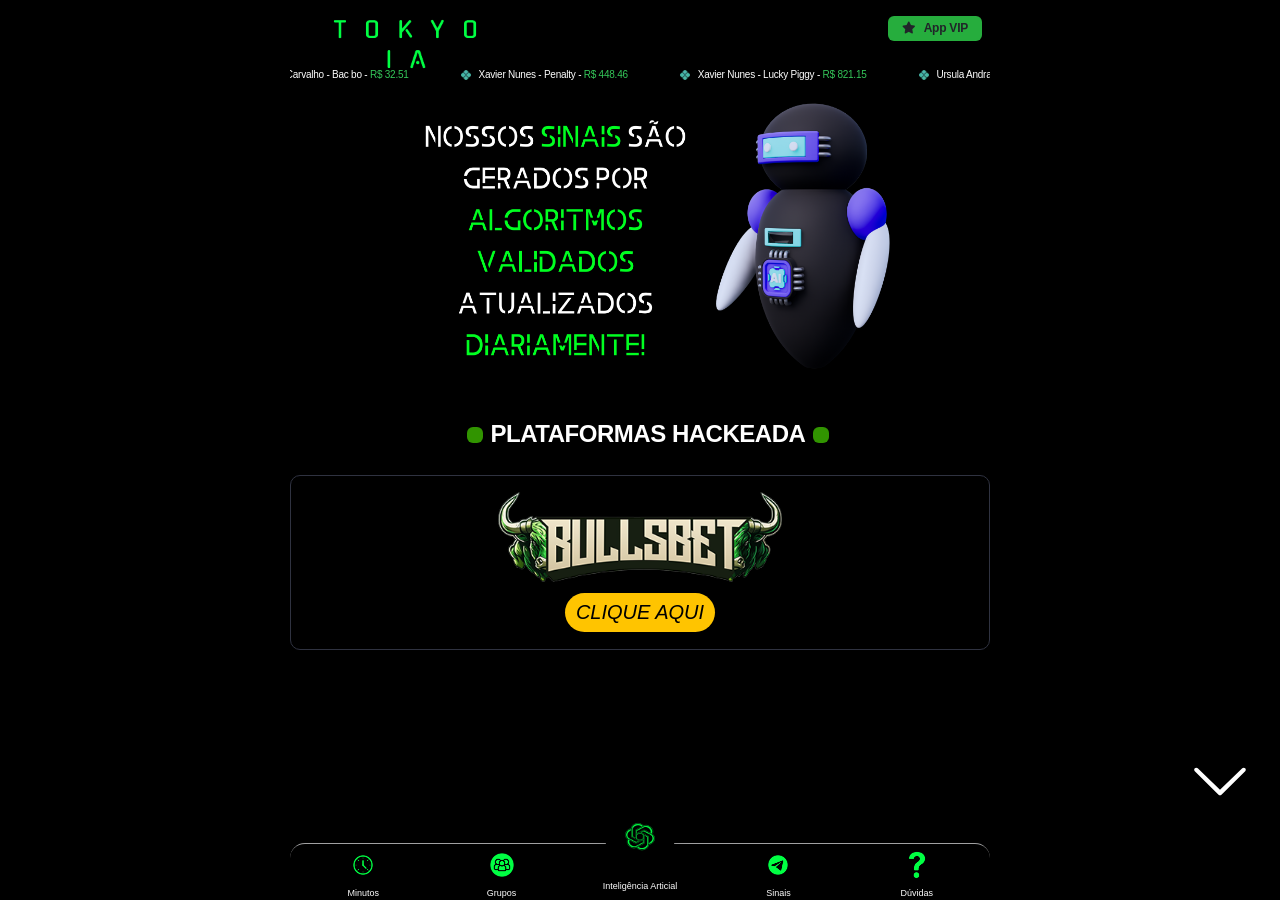
==== commit 5155131c: "Update index.html" ====
--- a/index.html
+++ b/index.html
@@ -310,22 +310,6 @@
                         
                              </div>
 
-                            </div>
-
-                            <div class="border p-2 custom-card text-center">
-                                
-                                            <a href="games/index.html">
-                                                <img src="images/startbetlogo_eac05fe8.png" alt="plataforma" class="platform-icon">
-                                                <div>
-                                                    <h1></h1>
-                                                   </div>
-                                                <div>
-                                                <button class="button button1">CLIQUE AQUI</button>
-                                        </div>
-                            
-                                 </div>
-
-<h1></h1>
 
                             </div> 
                             <div class="appBottomMenu" style="max-width: 700px;margin-left: auto; margin-right: auto;">
